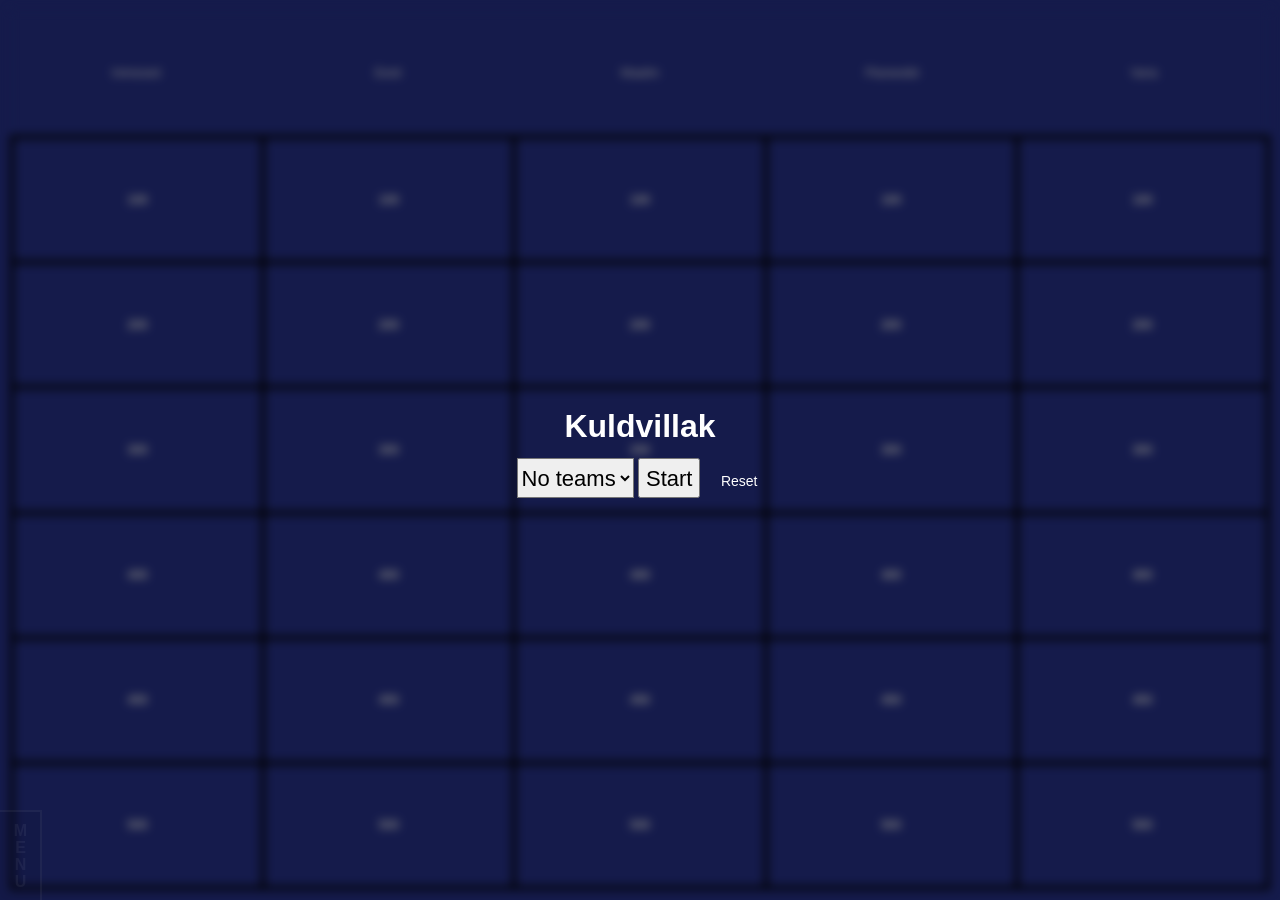
==== kuldvillak.html @ a23a3100 "Classifications" ====
<!DOCTYPE html>
<html lang="ee">
<head>
  <meta charset="utf-8">
  <meta name="viewport" content="width=device-width, initial-scale=1, shrink-to-fit=no">
  <title>Kuldvillak</title>
  <meta name="description" content="Kuldvillak? Kas sina juba teadsid?" />
  <style type="text/css">
    *,
    *::before,
    *::after {
      box-sizing: border-box;
    }

    html {
      font-family: sans-serif;
      line-height: 1.15;
      -webkit-text-size-adjust: 100%;
      -ms-text-size-adjust: 100%;
      -ms-overflow-style: scrollbar;
      -webkit-tap-highlight-color: transparent;
    }

    article,
    aside,
    dialog,
    figcaption,
    figure,
    footer,
    header,
    hgroup,
    main,
    nav,
    section {
      display: block;
    }

    body {
      margin: 0;
      font-family: -apple-system, BlinkMacSystemFont, "Segoe UI", Roboto, "Helvetica Neue", Arial, sans-serif, "Apple Color Emoji", "Segoe UI Emoji", "Segoe UI Symbol";
      font-size: 1rem;
      font-weight: 400;
      line-height: 1.5;
      color: #212529;
      text-align: left;
      background-color: #fff;
    }

    [tabindex="-1"]:focus {
      outline: 0 !important;
    }

    hr {
      box-sizing: content-box;
      height: 0;
      overflow: visible;
    }

    h1,
    h2,
    h3,
    h4,
    h5,
    h6 {
      margin-top: 0;
      margin-bottom: 0.5rem;
    }

    p {
      margin-top: 0;
      margin-bottom: 1rem;
    }

    abbr[title],
    abbr[data-original-title] {
      text-decoration: underline dotted;
      cursor: help;
      border-bottom: 0;
    }

    address {
      margin-bottom: 1rem;
      font-style: normal;
      line-height: inherit;
    }

    ol,
    ul,
    dl {
      margin-top: 0;
      margin-bottom: 1rem;
    }

    ol ol,
    ul ul,
    ol ul,
    ul ol {
      margin-bottom: 0;
    }

    dt {
      font-weight: 700;
    }

    dd {
      margin-bottom: .5rem;
      margin-left: 0;
    }

    blockquote {
      margin: 0 0 1rem;
    }

    dfn {
      font-style: italic;
    }

    b,
    strong {
      font-weight: bolder;
    }

    small {
      font-size: 80%;
    }

    sub,
    sup {
      position: relative;
      font-size: 75%;
      line-height: 0;
      vertical-align: baseline;
    }

    sub {
      bottom: -.25em;
    }

    sup {
      top: -.5em;
    }

    a {
      color: #007bff;
      text-decoration: none;
      background-color: transparent;
    }

    a:hover {
      color: #0056b3;
      text-decoration: underline;
    }

    a:not([href]):not([tabindex]) {
      color: inherit;
      text-decoration: none;
    }

    a:not([href]):not([tabindex]):focus,
    a:not([href]):not([tabindex]):hover {
      color: inherit;
      text-decoration: none;
    }

    a:not([href]):not([tabindex]):focus {
      outline: 0;
    }

    pre,
    code,
    kbd,
    samp {
      font-family: monospace, monospace;
      font-size: 1em;
    }

    pre {
      margin-top: 0;
      margin-bottom: 1rem;
      overflow: auto;
      -ms-overflow-style: scrollbar;
    }

    figure {
      margin: 0 0 1rem;
    }

    img {
      vertical-align: middle;
      border-style: none;
    }

    svg:not(:root) {
      overflow: hidden;
    }

    a,
    area,
    button,
    [role="button"],
    input:not([type="range"]),
    label,
    select,
    summary,
    textarea {
      -ms-touch-action: manipulation;
      touch-action: manipulation;
    }

    table {
      border-collapse: collapse;
    }

    caption {
      padding-top: 0.75rem;
      padding-bottom: 0.75rem;
      color: #868e96;
      text-align: left;
      caption-side: bottom;
    }

    th {
      text-align: inherit;
    }

    label {
      display: inline-block;
      margin-bottom: .5rem;
    }

    button {
      border-radius: 0;
    }

    button:focus {
      outline: 1px dotted;
      outline: 5px auto -webkit-focus-ring-color;
    }

    input,
    button,
    select,
    optgroup,
    textarea {
      margin: 0;
      font-family: inherit;
      font-size: inherit;
      line-height: inherit;
    }

    button,
    input {
      overflow: visible;
    }

    button,
    select {
      text-transform: none;
    }

    button,
    html [type="button"],
    [type="reset"],
    [type="submit"] {
      -webkit-appearance: button;
    }

    button::-moz-focus-inner,
    [type="button"]::-moz-focus-inner,
    [type="reset"]::-moz-focus-inner,
    [type="submit"]::-moz-focus-inner {
      padding: 0;
      border-style: none;
    }

    input[type="radio"],
    input[type="checkbox"] {
      box-sizing: border-box;
      padding: 0;
    }

    input[type="date"],
    input[type="time"],
    input[type="datetime-local"],
    input[type="month"] {
      -webkit-appearance: listbox;
    }

    textarea {
      overflow: auto;
      resize: vertical;
    }

    fieldset {
      min-width: 0;
      padding: 0;
      margin: 0;
      border: 0;
    }

    legend {
      display: block;
      width: 100%;
      max-width: 100%;
      padding: 0;
      margin-bottom: .5rem;
      font-size: 1.5rem;
      line-height: inherit;
      color: inherit;
      white-space: normal;
    }

    progress {
      vertical-align: baseline;
    }

    [type="number"]::-webkit-inner-spin-button,
    [type="number"]::-webkit-outer-spin-button {
      height: auto;
    }

    [type="search"] {
      outline-offset: -2px;
      -webkit-appearance: none;
    }

    [type="search"]::-webkit-search-cancel-button,
    [type="search"]::-webkit-search-decoration {
      -webkit-appearance: none;
    }

    [hidden] {
      display: none !important;
    }

    /*# sourceMappingURL=bootstrap-reboot.css.map */

    html,
    body {
      overflow: hidden;
    }

    body {
      background-color: #2a3698;
      height: 100%;
      font-family: Verdana, Arial, Helvetica, sans-serif;
      overflow-y: hidden;
    }

    * {
      box-sizing: border-box;
    }

    input,
    textarea,
    select {
      display: block;
      font-family: Verdana, Arial, Helvetica, sans-serif;
      margin: auto;
    }

    h3 {
      font-size: 20px;
    }

    .modal-wrapper {
      background-color: rgba(0, 0, 0, .5);
      display: none;
      position: absolute;
      top: 0;
      left: 0;
      right: 0;
      bottom: 0;
      z-index: 2;
      height: 100%;
      /* Todo: stupid safari */
    }

    .modal {
      position: relative;
      top: 50%;
      transform: translate(0%, -50%);
      z-index: 2;
      border-radius: 5px;
      background-color: #efefef;
      overflow: auto;
      max-height: calc(100% - 50px);
      max-width: 1000px;
      margin-left: auto;
      margin-right: auto;
    }

    #teams {
      position: absolute;
      bottom: 0;
      text-align: center;
      left: 0;
      right: 0;
      z-index: 11;

      display: flex;
      justify-content: center;

      /*margin-left:auto;*/
      /*margin-right:auto;*/
      /*overflow:auto;*/
    }

    #teams .team {
      display: inline-block;
      margin-left: 10px;
      margin-right: 10px;
      border: 1px solid white;
      padding: 5px;
      background-color: white;
      border-top-left-radius: 2px;
      border-top-right-radius: 2px;
    }

    #teams h3.name {
      border-bottom: 2px solid black;
      text-align: center;
      color: black;
      display: inline-block;
      white-space: nowrap;
      min-width: 100px;
    }

    #teams h3.points {
      background-color: #2a3698;
      color: #fff;
    }

    .pointer {
      user-select: none;
    }

    .pointer span {
      display: inline-block;
      width: 45%;
      color: white;
      font-size: 30px;
      line-height: 30px;
      cursor: pointer;
      background-color: white;
      font-family: monospace;
      font-weight: bold;
    }
    .pointer .plus {
      color: #2da94e;
    }
    .pointer .minus {
      color: #ff0000;
    }

    #gameplay {
      filter: blur(5px);
      transition: filter 0.15s ease-in-out;
      width: 100%;
      position: absolute;
      top: 0;
      left: 0;
      bottom: 0;
      right: 0;
    }

    #fullscreen {
      display: none;
      margin-top: 20px;
    }
    #fullscreen, #windows {
      display: none;
    }
    #fullscreen, #mac {
      display: none;
    }

    #options select {
      font-size: 22px;
      display: inline-block;
      height: 40px;
      -webkit-appearance: menulist-button;
    }

    #options input[type='button'] {
      font-size: 22px;
      display: inline;
      height: 40px;
    }

    #options a {
      color: white;
      text-decoration: underline;
    }

    #options a:hover {
      text-decoration: none;
    }

    #re-init {
      background: transparent;
      color: white;
      margin-left: 10px;
      font-size: 14px !important;
      height: auto !important;
      border: none;
    }

    #question-modal {
      transform-origin: top left;
    }

    #question-modal>div {
      flex-direction: row;
    }

    #modal-header {
      display: flex;
      padding: 5px;
      text-align: center;
      color: #fff;
      background-color: #151b4b;
      z-index: 3;
    }

    #modal-header>div {
      padding: 5px;
      text-align: center;
      flex: 1;
      align-items: center;
      justify-content: center;
      display: flex;
      max-width: 100%;
    }

    #modal-header>div>div {
      max-width: 100%;
    }

    .modal,
    .modal-body {
      background-color: transparent;
      color: #fff;
      text-align: center;
    }

    .modal-body .modal-inner {
      overflow: auto;
      padding-left: 20px;
      padding-right: 20px;
      flex: 1;
    }

    .modal-body {
      width: 100%;
      display: flex;
      align-items: center;
      padding-top: 20px;
      justify-content: center;
    }

    #question-title {
      font-weight: bold;
      padding-left: 10%;
      padding-right: 10%;
    }

    .question, .answer {
      margin: auto;
    }

    #answer-button,
    #continue-button {
      cursor: pointer;
    }

    #question-modal {
      background-color: #2a3698;
      border: 3px solid #ffff00;
      z-index: 10;
    }
    #question-modal .question {
      display: none;
      opacity: 0;
      border-top: 3px dotted white;
      margin-top: 10px;
      padding-top: 10px;
      transition: max-height 2s ease, opacity 2s ease;
    }
    #question-modal .reveal {
      opacity: 1;
    }
    .expanded {
      transition: .5s all ease;
      border-width: 0;
    }

    kbd {
      -moz-border-radius: 3px;
      -moz-box-shadow: 0 1px 0 rgba(0, 0, 0, 0.2), 0 0 0 2px #fff inset;
      -webkit-border-radius: 3px;
      -webkit-box-shadow: 0 1px 0 rgba(0, 0, 0, 0.2), 0 0 0 2px #fff inset;
      background-color: #f7f7f7;
      border: 1px solid #ccc;
      border-radius: 3px;
      box-shadow: 0 1px 0 rgba(0, 0, 0, 0.2), 0 0 0 2px #fff inset;
      color: #333;
      display: inline-block;
      font-family: Arial, Helvetica, sans-serif;
      line-height: 1.4;
      margin: 0 .1em;
      padding: .1em .6em;
      text-shadow: 0 1px 0 #fff;
    }

    #options {
      display: block;
    }

    #first-load a {
      color: #000;
    }

    .cell.points .cell-inner {
      font-weight: bold;
      user-select: none;
    }

    #menu-picker {
      background-color: #131844;
      align-items: center;
      justify-content: center;
      font-weight: bold;
      line-height: 1.25;
      text-transform: uppercase;
      align-self: flex-end;
      padding: 10px 10px;
      border-right: 2px solid #fff;
      border-top: 2px solid #fff;
      margin-right: 10px;
      position: absolute;
      color: #fff;
      text-decoration: none;
      bottom: 0;
      opacity: 0.1;
      transition: opacity .1s ease-in-out;
      writing-mode: vertical-rl;
      text-orientation: upright;
      user-select: none;
    }

    #menu-picker:hover {
      cursor: pointer;
      opacity: 1;
    }

    .cell-inner p:last-child {
      margin-bottom: 0;
    }

    .grid {
      padding: 10px;
      background: linear-gradient(to top, #1d2675 0%, #2a3698 100%);
      position: relative;
      transition: .1s;
      z-index: 1;
      font-size: 12px;
      display: flex;
      height: 100vh;
      flex-direction: column;
    }

    .grid-row {
      display: flex;
      flex: 1;
    }

    .grid-cell {
      border: 2px solid black;
      overflow: hidden;
      position: relative;
      background-color: #2a3698;
      transition: .3s;
      flex: 1;
    }

    .grid-preview .grid-row .grid-cell:first-child {
      transform-origin: left center;
    }

    .grid-preview .grid-row .grid-cell:last-child {
      transform-origin: right center;
    }

    .grid-preview .grid-last-row .grid-cell {
      transform-origin: bottom center;
    }

    .grid-preview .grid-last-row .grid-cell:first-child {
      transform-origin: bottom left;
    }

    .grid-preview .grid-last-row .grid-cell:last-child {
      transform-origin: bottom right;
    }

    .grid-last-row {
      border-bottom: 2px solid black;
    }

    .grid-first-row {
      border-top: 2px solid black;
    }

    .grid-row-questions {
      border-left: 2px solid black;
      border-right: 2px solid black;
    }

    .grid-row-cats .grid-cell {
      border-color: transparent;
    }

    .cell-group {
      backface-visibility: hidden;
      transform-style: preserve-3d;
    }

    .cell {
      position: absolute;
      display: flex;
      align-items: center;
      justify-content: center;
      text-align: center;
      color: #fff;
      backface-visibility: hidden;
      perspective: 1000px;
      transform-style: preserve-3d;
      -webkit-perspective: 0;
      -webkit-backface-visibility: hidden;
      width: 100%;
      height: 100%;
    }

    .cell a:link,
    .cell a:visited,
    .cell a:hover {
      color: white;
    }

    .cell.back {
      transform: rotateY(180deg);
    }

    .cell.front {
      z-index: 2;
    }

    .cell.back,
    .cell.front {
      cursor: pointer;
      overflow: hidden;
    }

    .cell-group:hover {
      border-color: yellow;
    }

    .cell-group:hover .front {
      transform: rotateY(180deg);
    }

    .cell-group:hover .back {
      transform: rotateY(0deg);
    }

    .cell-group:hover .back,
    .cell-group:hover .front {
      border-color: yellow;
    }

    .cell-group:hover .back,
    .cell-group:hover .front {
      transition: .6s;
    }

    .cell-group.empty {
      pointer-events: none;
    }

    .cell-group.empty:hover {
      border-color: black;
      transform: none;
    }


    /* play mode */
    .points .front,
    .points .back {
      display: none;
    }

    .grid-play .cell-group {
      cursor: pointer;
    }

    .grid-play .cell-group:hover {
      background-color: rgba(255, 255, 255, .05);
    }

    .inert .cell-inner {
      opacity: .05;
    }

    .grid.grid-play {
      background: none;
    }
  </style>
  <script type="text/javascript">

// function b64EncodeUnicode(str) {
//   return btoa(encodeURIComponent(str).replace(/%([0-9A-F]{2})/g,
//           (match, p1) => String.fromCharCode('0x' + p1)))
// }
// function b64DecodeUnicode(str) {
//   return decodeURIComponent(atob(str).split('')
//           .map((c) => '%' + ('00' + c.charCodeAt(0).toString(16)).slice(-2)).join(''));
// }

const gameData = [
  {
    c: "Inimesed",
    qs: [
      { p:100,q:"Kes on Eesti peaminister?",a:"Kes on Andrus Ansip"},
      { p:200,q:"Kes mängis \"üksinda kodus\" Kevinit?",a:"Kes on Macauly Culkin"},
      { p:300,q:"Üks maailma kulsaim paar, kes mängisid koos filmis?",a:"Kes on Brad Pitt ja Angelina Jolie"},
      { p:400,q:"kes on Kanadast pärit kuulsaim popstaar?",a:"Kes on Justin Bieber"},
      { p:500,q:"Mis saatest sai kuulsaks perekond Kardashian?",a:"Mis on \"keeping up with Kardashians\""},
    ]
  },{
    c: "Eesti",
    qs: [
      { p:100,q:"Kas Eesti on eurovisioonil võitnud?",a:"Mis on Jah"},
      { p:200,q:"Kes võitis \"Su nägu kõlab tuttavalt\" esimese hooaja?",a:"Kes on Evelin Võigemast"},
      { p:300,q:"Kes võitis saate \"Su nägu kõlab tuttavalt\" teise hooaja?",a:"Kes on Koit Toome"},
      { p:400,q:"Mitmes on Eesti maailmas nahavähi arvukuse poolest?",a:"Mis on esimene"},
      { p:500,q:"Kes kuulutas Tallinna üheks ilusaimaks linnaks jõulude ajal?",a:"Kes on BBC"},
    ]
  },{
    c: "Maailm",
    qs: [
      { p:100,q:"Mitu inimest on maakeral kokku?",a:"Mis on 7 miljardit"},
      { p:200,q:"Briti kuulsaim poistebänd?",a:"Kes on One Directon"},
      { p:300,q:"Mis riigi kuninganna on Elisabeth II?",a:"Mis on Inglismaa"},
      { p:400,q:"Lõuna-Prantsusmaal asuv \"kuulsate ja rikaste kuurort\"?",a:"Mis on Saint Tropez"},
      { p:500,q:"Mis riik on saapa kujuline?",a:"Mis on Itaalia"},
    ]
  },{
    c: "Planeedid",
    qs: [
      { p:100,q:"Mitmes planeet on päikesest Maa?",a:"Mis on kolmas"},
      { p:200,q:"Mis on päikesesüsteemis esimene planeet päikesest?",a:"Mis on Merkuur"},
      { p:300,q:"Mis planeedist on inspireeritud Marsimehe vitamiinid?",a:"Mis on Marss"},
      { p:400,q:"Mis oli selle planeedi nimi, mis eemaldati päikesesüsteemist?",a:"Mis on Pluuto"},
      { p:500,q:"Miks on Merkuuril võimatu elada?",a:"Mis on, sest seal on liiga kuum"},
    ]
  },{
    c: "Varia",
    qs: [
      { p:100,q:"Millal tuuakse jõuludel tuppa kuusepuu?",a:"Mis on 23. detsember"},
      { p:200,q:"Kes on kirjutanud raamatu \"Leiutajateküla Lotte\"?",a:"Kes on Andrus Kivirähk"},
      { p:300,q:"Mis on Austraalia pealinn?",a:"Mis on Canberra"},
      { p:400,q:"Millest on tulnud jõuluvana välimus?",a:"Mis on Coca Cola reklaamist"},
      { p:500,q:"Mitu kilomeetrit on Tallinnast Helsingisse?",a:"Mis on 76 km"},
    ]
  }
]

const text = JSON.stringify(gameData)
const en = compress(text)
console.log(en)
// const de = b64DecodeUnicode(en)
// console.log(de)
// console.log(de === text)
console.log(text)
console.log(text.length)
console.log(en.length)

const teams = document.getElementById()
const teams = document.getElementById()

class question {
  constructor(question, answer, points) {

  }
}

class category {

  constructor(name) {
    this.name = name;
    this.questions = [];
    this.asked = false
    this.answeredBy = null;
  }

  addQuestion(question) {
    this.questions.push(question)
  }
  removeQuestion(question) {
    // this.questions.indexOf(question)
  }
  getQuestions() {

  }

  createQuestion(question, answer, points) {

    return this;
  }
}

class Team {

  constructor(name, points=0) {
    this.name = name
    this.points = points
    this._active = true
    this.answered = []
  }

  setPoints(points) {
    if (!Number.isInteger(points)) throw new Error('Type must be intiger')
    this.points = points
  }
  getPoints() {
    return this.points
  }
  setName(name) {
    this.name = name
  }
  getName() {
    return this.name
  }
  active() {
    this._active = true
  }
  inactive() {
    this._active = false
  }
}

class Kuldvillak {

  constructor(props) {
    this.teams = []
    this.categories = []
    this.questions = []
  }

  addTeam() {

  }

  removeTeam() {

  }

}



function removeClass(selector, cls) {
  for (const el of document.querySelectorAll(selector))
    el.classList.remove(cls);
}

function debounce(func, wait, immediate) {
  let timeout;
  if (immediate) return func
  return () => {
    clearTimeout(timeout);
    timeout = setTimeout(func, wait);
  };
}

  function ready(fn) {
    if (document.readyState !== 'loading' && document.body) fn();
    else document.addEventListener('DOMContentLoaded', fn);
  }

  if (!Math.log2) Math.log2 = (x) => Math.log(x) * Math.LOG2E

  const shrink_cell_cache = {};
  let enable_caching = true;

  function shrink_cell($cell, $scaler, max_width, max_height, max_font_size, transforms) {
    let cached;
    let cache_key;
    if (enable_caching) {
      cache_key = [max_width, max_height, $cell.innerHTML].join(".");
      cached = shrink_cell_cache[cache_key];
    } else
      return _shrink_cell($cell, $scaler, max_width, max_height, max_font_size, transforms);

    if (cached) {
      $scaler.style.fontSize = cached.font_size + "px";
      $scaler.style.transform = (transforms || "") + " scale(" + cached.scale + ") ";
    } else
      shrink_cell_cache[cache_key] = _shrink_cell($cell, $scaler, max_width, max_height, max_font_size, transforms);
  }

  function shrink_in_place($cell, max_font_size, min_font_size) {
    const div = $cell;

    const a = { length: max_font_size + 1 }
    let font_size = binarySearch(a, function(el, array, font_size) {
      div.style.fontSize = font_size + "px";
      const isHorizontalScrollbar = div.scrollWidth > div.clientWidth;
      const isVerticalScrollbar = div.scrollHeight > div.clientHeight;
      return isHorizontalScrollbar || isVerticalScrollbar
    });
    font_size = font_size - 1
    font_size = Math.max(min_font_size, Math.min(font_size, max_font_size));
    div.style.fontSize = font_size + "px";
    return font_size;
  }

  function binarySearch(array, pred) {
    let lo = -1, hi = array.length;
    while (1 + lo < hi) {
      const mi = lo + ((hi - lo) >> 1);
      if (pred(array[mi], array, mi)) hi = mi;
      else lo = mi;
    }
    return hi;
  }

  function _shrink_cell($cell, $scaler, max_width, max_height, max_font_size, transforms, min_font_size) {
    if (min_font_size === undefined)
      min_font_size = 1;

    let font_size = Math.max(min_font_size, max_font_size);

    if (!$scaler) return { font_size: font_size }

    $cell.style.fontSize = "";
    $scaler.style.fontSize = font_size + "px";
    $scaler.style.transform = "";

    const extra_width = 0
    const extra_height = 0

    const bbox = getBoundingClientRect($scaler);
    const w = bbox.width;
    const h = bbox.height;
    const scale = Math.min(1, Math.min((max_width - extra_width) / w, (max_height - extra_height) / h));
    if (scale !== 1) {
      //debugger;
    }
    $scaler.style.transform = (transforms || "") + " scale(" + scale + ") ";

    return { font_size: font_size, scale: scale };
  }

  function getBoundingClientRect(el) {
    const bbox = el.getBoundingClientRect();

    return {
      top: bbox.top + (window.scrollY || document.documentElement.scrollTop || 0),
      left: bbox.left + (window.scrollX || document.documentElement.scrollLeft || 0),
      width: bbox.width,
      height: bbox.height,
      x: bbox.x,
      y: bbox.y
    }
  }

  function matches(el, selector) {
    return (el.matches || el.matchesSelector || el.msMatchesSelector || el.mozMatchesSelector || el.webkitMatchesSelector || el.oMatchesSelector).call(el, selector);
  }

  function on(eventName, elementSelector, handler, extra) {
    const names = eventName.split(" ");
    for (let i = 0; i < names.length; i++) {
      const eventName = names[i];
      document.addEventListener(eventName, function(e) {
        // loop parent nodes from the target to the delegation node
        for (let target = e.target; target && target !== this; target = target.parentNode) {
          if (matches(target, elementSelector)) {
            handler.call(target, e);
            break;
          }
        }
      }, extra || false);
    }
  }

  function closest(element, selector) {
    do {
      if (matches(element, selector)) return element;
    } while (element = element.parentElement);
    return null;
  }

  function prepwork(cell, scale_factor) {
    if (scale_factor === undefined) scale_factor = 1;

    const width = cell.parentElement.clientWidth;
    const height = cell.parentElement.clientHeight;
    const inner = cell.querySelectorAll(".cell-inner")[0];

    shrink_cell(cell, inner, width * scale_factor, height * scale_factor, 32, "");
    return inner
  }

  function minirender(grid, question_scale_factor) {
    if (question_scale_factor === undefined)
      question_scale_factor = 1;

    miniresize(grid, grid.querySelectorAll(".grid-row-cats .cell"), true, 1);
    miniresize(grid, grid.querySelectorAll(".grid-row-questions .cell"), false, question_scale_factor);
  }

  function miniresize(grid, cells, is_cats, scale_factor) {
    if (is_cats) {
      const cat = grid.querySelectorAll(".grid-row-cats")[0]
      cat.style.height = "auto";
      let max_height = 0;
      for (const cell of cells) {
        const inner = prepwork(cell);
        cell.client_height = inner.clientHeight;
        max_height = Math.max(max_height, inner.clientHeight);
      }
      cat.style.height = max_height + "px";
    } else
      for (const cell of cells)
        prepwork(cell, scale_factor)
  }

  let modal = function() {}

  let game = {}
  let mode = "play"
  let grid = null;

  function getCurrentState() {
    const teams = [];
    const teams_dom = document.querySelectorAll(".team");
    for (let i = 0; i < teams_dom.length; i++) {
      const t = teams_dom[i];
      const name = t.querySelectorAll(".name")[0].textContent;
      const points = t.querySelectorAll(".points")[0].textContent;
      teams[i] = { name: name, points: points }
    }

    const inerts = {};
    const inert_dom = document.querySelectorAll(".grid-row-questions .inert");
    for (let i = 0; i < inert_dom.length; i++) {
      const id = inert_dom[i].getAttribute("id");
      inerts[id] = true;
    }

    return {
      "teams": teams,
      "inerts": inerts,
    }
  }

  function getOldState() {
    const old_state = localStorage.getItem("game-2161995")
    return old_state ? JSON.parse(old_state) : null;
  }

  function clearState() {
    localStorage.removeItem("game-2161995");
  }

  function resize() {
    let bbox_teams = getBoundingClientRect(document.getElementById("teams"))
    let rows = document.querySelectorAll(".grid-row").length;
    let h;
    if (bbox_teams.height === 0) h = window.innerHeight;
    else h = bbox_teams.top + ((window.innerHeight - bbox_teams.height) / (rows)) / 4

    grid.style.height = h + "px";
    minirender(grid, .8);
  }

  ready(function() {
    grid = document.querySelectorAll(".grid")[0];
    window.addEventListener("resize", debounce(resize, 10, false));
    window.addEventListener("resize", resize);
    resize();
    renderState(initial_state);

    window.addEventListener("keydown", (e) => {
      const ESC = 27
      const SPACE = 32
      if (modal.is_open) {
        if (e.keyCode === ESC) {
          e.preventDefault();
          modal.hide();
        } else if (e.keyCode === SPACE) {
          e.preventDefault();
          modal.reveal();
        }
      }
    }, false);

    const debouncedSaveState = debounce(() =>
      localStorage.setItem("game-2161995", JSON.stringify(getCurrentState())), 100, false)

    on("keyup change input blur focus", "#teams .name, #teams .points", debouncedSaveState);

    on("click", "#re-init", (e) => {
      e.preventDefault();
      if (confirm("This will clear the scores and team names, and start a new game. Click OK if you want to do this")) {
        clearState();
        game.init(true);
      }
    })

    on("click", "#answer-button", () => modal.reveal())
    on("click", "#continue-button", () => modal.hide())
    on("click", ".grid-row-questions .grid-cell", function() {modal.show(this)})

    // handle points clicks
    on("click", ".minus, .plus", function(e) {
      const $team = closest(this, ".team");
      const $points = $team.querySelectorAll(".points")[0];
      const points = parseInt($points.innerText);
      if (isNaN(points)) {
        alert("Error! The score for this team is not a number. You need to edit the score and change it to a number.");
        return
      }
      const active_question = document.querySelectorAll(".active-question .cell-inner")[0];
      const fallback = document.querySelectorAll(".grid-row-questions .cell-inner")[0];
      let val = parseInt(active_question ? active_question.innerText : fallback.innerText);
      if (this.classList.contains("minus")) {
        val = -val;
      }
      $points.innerText = points + val;
      if (active_question) {
        document.querySelectorAll(".active-question")[0].classList.add("inert");
      }
      debouncedSaveState();
    });
  });

  initial_state = { "page": "menu" }
  history.replaceState(initial_state, "Game")
  game.first_render = true;

  game.init = function(clear) {
    let val = document.querySelectorAll("#options select")[0].value;

    if (isNaN(val)) {
      val = 0
      do {
        const n = prompt("Enter the number of teams you have");
        val = parseInt(n, 10) || 0;
      } while (val <= 0);
    }

    renderState({ "page": "game" })
    // add all the teams
    document.getElementById("teams").style.display = "flex";
    let teams = document.querySelectorAll("#teams .team");

    for (const team of teams) team.style.display = "none";

    for (let i = 0; i < val; i++) {
      var t = teams[i];
      if (!t) {
        var t = teams[0].cloneNode(true)
        teams[0].parentElement.appendChild(t);
        t.querySelectorAll(".name")[0].textContent = "Team " + (i + 1)
        t.querySelectorAll(".points")[0].textContent = "0"
      } else {
        t = teams[i]
      }
      t.style.display = "block";
    }

    teams = document.querySelectorAll("#teams .team");
    if (game.first_render) {
      const old_state = getOldState();
      if (old_state) {
        for (let i = 0; i < val; i++) {
          const t = teams[i];
          if (old_state.teams[i]) {
            const name = old_state.teams[i].name;
            const points = old_state.teams[i].points;
            t.querySelectorAll(".name")[0].textContent = name
            t.querySelectorAll(".points")[0].textContent = points
          }
        }

        // restore the inert questions
        const inerts = old_state.inerts;
        for (const id in inerts) {
          try {
            document.getElementById(id).classList.add("inert");
          } catch (e) {}
        }
      }
    } else if (clear) {
      for (let i = 0; i < val; i++) {
        const t = teams[i];
        t.querySelectorAll(".name")[0].textContent = "Team " + (i + 1)
        t.querySelectorAll(".points")[0].textContent = "0"
      }
      removeClass(".inert", "inert");
    } else {} // coming just restore

    resize()
    history.pushState({ "page": "game" }, "Game");
    game.first_render = false;
  }

  function hideModal() {
    modal.is_open = false;
    const div = document.getElementById("question-modal");
    div.style.display = "none";
    div.classList.remove("expanded");
    div.style.borderWidth = "3px";
    div.querySelectorAll(".modal-inner")[0].innerHTML = "";
  }

  function renderMenu() {
    const old_state = getOldState() || !game.first_render
    if (!game.first_render) {
      document.getElementById("submit").value = "Continue"
      document.getElementById("reset-all").style.display = ""
    } else if (old_state) {
      document.getElementById("submit").value = "Continue"
      document.getElementById("reset-all").style.display = ""
      let teams = old_state.teams.length;
      let chooser = document.getElementById("team-chooser")
      if (teams > 10) {
        let opt = document.createElement("option");
        opt.setAttribute("value", teams);
        opt.textContent = teams + " teams"
        chooser.insertBefore(opt, document.getElementById("last-option"));
      }
      document.getElementById("team-chooser").value = teams;
    } else {
      document.getElementById("submit").value = "Start"
      document.getElementById("reset-all").style.display = "none"
    }
  }

  function renderState(state) {
    document.getElementById("options").style.display = "none";
    document.getElementById("teams").style.display = "none";
    document.getElementById("gameplay").style.filter = "";
    hideModal();

    if (state.page === "menu") {
      document.getElementById("options").style.display = "block";
      renderMenu();
    } else {
      document.getElementById("teams").style.display = "";
      document.getElementById("gameplay").style.filter = "blur(0px)";
      if (state.page === "slide")
        modal.show(document.getElementById(state.cell), true);
    }
  }

  window.onpopstate = () => renderState(window.history.state);

  function trimHTML(el) {
    let treeWalker = document.createTreeWalker(el, NodeFilter.SHOW_ELEMENT | NodeFilter.SHOW_TEXT, null, false);
    while (treeWalker.nextNode()) {
      let node = treeWalker.currentNode;
    }
    let nodes_to_delete = [];
    do {
      let node = treeWalker.currentNode;
      if (node.nodeType === 3 && (node.data || "").trim() === "") {
        nodes_to_delete.push(node);
      } else if (node.tagName === "SCRIPT") {

      } else if (node.tagName === "BR") {
        nodes_to_delete.push(node);
      } else if (node.tagName === "P" && (node.innerText || "").trim() === "") {
        nodes_to_delete.push(node);
      } else {
        break;
      }
    } while (treeWalker.previousNode())

    for (const del_node of nodes_to_delete)
      del_node.parentElement.removeChild(del_node);
  }

  modal.reveal = function() {
    let q = document.querySelectorAll("#question-modal .question")[0];
    q.style.display = "block";

    function scrollTo(element, to, duration) {
      let start = element.scrollTop,
        change = to - start,
        currentTime = 0,
        increment = 20;

      let animateScroll = function() {
        currentTime += increment;
        element.scrollTop = easeInOutQuad(currentTime, start, change, duration);
        if (currentTime < duration)
          setTimeout(animateScroll, increment);
      };
      animateScroll();
    }

    //t = current time
    //b = start value
    //c = change in value
    //d = duration
    function easeInOutQuad(t, b, c, d) {
      t /= d / 2;
      if (t < 1) return c / 2 * t * t + b;
      t--;
      return -c / 2 * (t * (t - 2) - 1) + b;
    }

    let modal_inner = document.querySelectorAll('#question-modal .modal-inner')[0]
    let start_of_modal = getBoundingClientRect(modal_inner).top;
    let start_of_question = getBoundingClientRect(q).top;
    let val = start_of_question - start_of_modal;
    scrollTo(modal_inner, val, 250)

    setTimeout(() => q.classList.add("reveal"), 0)

    document.querySelectorAll(".active-question")[0].classList.add("inert");
  }

  modal.show = function(cell, no_push_state) {
    removeClass(".active-question", "active-question");
    cell.classList.add("active-question");

    let col = cell.getAttribute("data-col");
    let category = document.querySelectorAll(".grid-row-cats .cat-cell")[col].innerText;
    let points = cell.querySelectorAll(".cell-inner")[0].innerText;
    document.querySelectorAll("#question-title")[0].innerText = category + " " + points

    let bbox = cell.getBoundingClientRect();
    let div_modal = document.getElementById('question-modal')
    div_modal.style.display = "block";
    div_modal.style.opacity = "0";

    let inner = document.querySelectorAll("#question-modal .modal-inner")[0];
    inner.innerHTML = cell.querySelectorAll(".answer")[0].outerHTML + "\n" + cell.querySelectorAll(".question")[0].outerHTML;

    if (!no_push_state) {
      history.pushState({ "page": "slide", "cell": cell.getAttribute("id") }, "Game");
    }

    setTimeout(function() {
      let q = document.querySelectorAll('#question-modal .answer')[0];
      try {
        q.querySelectorAll("video, audio").get(0).play();
      } catch (e) {}

      try {
        const iframe = q.querySelectorAll("iframe")[0]
        const src = iframe.getAttribute("src") || "";
        const a = document.createElement("a");
        a.href = src
        if (a.hostname === "www.youtube.com") {
          a.search = (a.search || "?") + '&autoplay=1'
          iframe.contentWindow.location.replace(a.toString());
          //iframe.setAttribute('src', a.toString());
        }
      } catch (e) {}
    }, 500);

    document.querySelectorAll('#question-modal .modal-body .modal-inner')[0].scrollTop = 0;

    trimHTML(document.querySelectorAll('#question-modal .answer')[0]);
    trimHTML(document.querySelectorAll('#question-modal .question')[0]);

    // the height of the contents of the modal should be...
    /* [MODAL HEADER]
     *     ^
     *     |
     *     |    <--- this tall
     *     v
     * [TEAMS BAR]
     */
    let content_bbox = getBoundingClientRect(document.querySelectorAll('#question-modal .modal-body')[0])
    let position_of_top = content_bbox.top;
    let teams = document.querySelectorAll("#teams")[0]
    let position_of_bottom = getBoundingClientRect(teams).top || window.innerHeight;
    let h = position_of_bottom - position_of_top - 20 // 20 pixels for some extra room

    document.querySelectorAll('#question-modal .modal-inner')[0].style.maxHeight = h + "px";
    document.querySelectorAll('#question-modal .modal-body')[0].style.height = h + "px";


    let q = document.querySelectorAll("#question-modal .question")[0];
    q.style.display = "block";
    let content = document.querySelectorAll('#question-modal .modal-inner')[0];
    shrink_in_place(content, 100, 24);
    q.style.display = "none";


    div_modal.style.transform = "translate(" + bbox.left + "px, " + bbox.top + "px) scale(" + (bbox.width / window.innerWidth) + ", " + (bbox.height / window.innerHeight) + ")"
    div_modal.style.opacity = "1";

    removeClass(".expanded", "expanded");

    setTimeout(() => {
      div_modal.classList.add("expanded");
      div_modal.style.top = "0";
      div_modal.style.left = "0";
      div_modal.style.bottom = "0";
      div_modal.style.right = "0";
      div_modal.style.width = "100%";
      div_modal.style.height = "100%";
      div_modal.style.borderWidth = "0";
      div_modal.style.transform = "translate(0px, 0px) scale(1)"
    }, 50);
    modal.is_open = true; // flag for the keyboard event
  }

  modal.hide = () => {
    renderState({ "page": "game" });
  }

  function backToMenu() {
    renderState({ "page": "menu" });
  }
  </script>
</head>

<body>
  <div id="gameplay">
    <div class="grid grid-play">
      <div class="grid-row grid-row-cats">
        <div class="grid-cell" data-row="0" data-col="0">
          <div class="cell">
            <div class="cell-inner cat-cell">Inimesed</div>
          </div>
        </div>
        <div class="grid-cell" data-row="0" data-col="1">
          <div class="cell">
            <div class="cell-inner cat-cell">Eesti</div>
          </div>
        </div>
        <div class="grid-cell" data-row="0" data-col="2">
          <div class="cell">
            <div class="cell-inner cat-cell">Maailm</div>
          </div>
        </div>
        <div class="grid-cell" data-row="0" data-col="3">
          <div class="cell">
            <div class="cell-inner cat-cell">Planeedid</div>
          </div>
        </div>
        <div class="grid-cell" data-row="0" data-col="4">
          <div class="cell">
            <div class="cell-inner cat-cell">Varia</div>
          </div>
        </div>
      </div>
      <div class="grid-row grid-row-questions  grid-first-row">
        <div class="cell-group grid-cell" id="cell-33183543" data-row="1" data-col="0">
          <div class="cell points">
            <div class="cell-inner">100</div>
            <div class="front answer">Kes on Eesti peaminister?</div>
            <div class="back question">Kes on Andrus Ansip</div>
          </div>
        </div>
        <div class="cell-group grid-cell" id="cell-33183548" data-row="1" data-col="1">
          <div class="cell points">
            <div class="cell-inner">100</div>
            <div class="front answer">Kas Eesti on eurovisioonil võitnud?</div>
            <div class="back question">Mis on Jah</div>
          </div>
        </div>
        <div class="cell-group grid-cell" id="cell-33183553" data-row="1" data-col="2">
          <div class="cell points">
            <div class="cell-inner">100</div>
            <div class="front answer">Mitu inimest on maakeral kokku?</div>
            <div class="back question">Mis on 7 miljardit</div>
          </div>
        </div>
        <div class="cell-group grid-cell" id="cell-33183558" data-row="1" data-col="3">
          <div class="cell points">
            <div class="cell-inner">100</div>
            <div class="front answer">Mitmes planeet on päikesest Maa?</div>
            <div class="back question">Mis on kolmas</div>
          </div>
        </div>
        <div class="cell-group grid-cell" id="cell-33183563" data-row="1" data-col="4">
          <div class="cell points">
            <div class="cell-inner">100</div>
            <div class="front answer">Millal tuuakse jõuludel tuppa kuusepuu?</div>
            <div class="back question">Mis on 23. detsember</div>
          </div>
        </div>
      </div>
      <div class="grid-row grid-row-questions">
        <div class="cell-group grid-cell" id="cell-33183544" data-row="2" data-col="0">
          <div class="cell points">
            <div class="cell-inner">200</div>
            <div class="front answer">Kes mängis "üksinda kodus" Kevinit?</div>
            <div class="back question">Kes on Macauly Culkin </div>
          </div>
        </div>
        <div class="cell-group grid-cell" id="cell-33183549" data-row="2" data-col="1">
          <div class="cell points">
            <div class="cell-inner">200</div>
            <div class="front answer">Kes võitis "Su nägu kõlab tuttavalt" esimese hooaja?</div>
            <div class="back question">Kes on Evelin Võigemast</div>
          </div>
        </div>
        <div class="cell-group grid-cell" id="cell-33183554" data-row="2" data-col="2">
          <div class="cell points">
            <div class="cell-inner">200</div>
            <div class="front answer">Briti kuulsaim poistebänd.</div>
            <div class="back question">Kes on One Directon</div>
          </div>
        </div>
        <div class="cell-group grid-cell" id="cell-33183559" data-row="2" data-col="3">
          <div class="cell points">
            <div class="cell-inner">200</div>
            <div class="front answer">Mis on päikesesüsteemis esimene planeet päikesest?</div>
            <div class="back question">Mis on Merkuur</div>
          </div>
        </div>
        <div class="cell-group grid-cell" id="cell-33183564" data-row="2" data-col="4">
          <div class="cell points">
            <div class="cell-inner">200</div>
            <div class="front answer">Kes on kirjutanud raamatu "Leiutajateküla Lotte" ?</div>
            <div class="back question">Kes on Andrus Kivirähk</div>
          </div>
        </div>
      </div>
      <div class="grid-row grid-row-questions">
        <div class="cell-group grid-cell" id="cell-33183545" data-row="3" data-col="0">
          <div class="cell points">
            <div class="cell-inner">300</div>
            <div class="front answer">Üks maailma kulsaim paar, kes mängisid koos filmis " Mr. ja Mrs. Smith" ?</div>
            <div class="back question">Kes on Brad Pitt ja Angelina Jolie</div>
          </div>
        </div>
        <div class="cell-group grid-cell" id="cell-33183550" data-row="3" data-col="1">
          <div class="cell points">
            <div class="cell-inner">300</div>
            <div class="front answer">Kes võitis saate "Su nägu kõlab tuttavalt" teise hooaja?</div>
            <div class="back question">Kes on Koit Toome</div>
          </div>
        </div>
        <div class="cell-group grid-cell" id="cell-33183555" data-row="3" data-col="2">
          <div class="cell points">
            <div class="cell-inner">300</div>
            <div class="front answer">Mis riigi kuninganna on Elisabeth II?</div>
            <div class="back question">Mis on Inglismaa</div>
          </div>
        </div>
        <div class="cell-group grid-cell" id="cell-33183560" data-row="3" data-col="3">
          <div class="cell points">
            <div class="cell-inner">300</div>
            <div class="front answer">Mis planeedist on inspireeritud Marsimehe vitamiinid?</div>
            <div class="back question">Mis on Marss</div>
          </div>
        </div>
        <div class="cell-group grid-cell" id="cell-33183565" data-row="3" data-col="4">
          <div class="cell points">
            <div class="cell-inner">300</div>
            <div class="front answer">Mis on Austraalia pealinn?</div>
            <div class="back question">Mis on Canberra</div>
          </div>
        </div>
      </div>
      <div class="grid-row grid-row-questions">
        <div class="cell-group grid-cell" id="cell-33183546" data-row="4" data-col="0">
          <div class="cell points">
            <div class="cell-inner">400</div>
            <div class="front answer">kes on Kanadast pärit kuulsaim popstaar?</div>
            <div class="back question">Kes on Justin Bieber</div>
          </div>
        </div>
        <div class="cell-group grid-cell" id="cell-33183551" data-row="4" data-col="1">
          <div class="cell points">
            <div class="cell-inner">400</div>
            <div class="front answer">Mitmes on Eesti maailmas nahavähi arvukuse poolest?</div>
            <div class="back question">Mis on esimene</div>
          </div>
        </div>
        <div class="cell-group grid-cell" id="cell-33183556" data-row="4" data-col="2">
          <div class="cell points">
            <div class="cell-inner">400</div>
            <div class="front answer">Lõuna-Prantsusmaal asuv "kuulsate ja rikaste kuurort" ?</div>
            <div class="back question">Mis on Saint Tropez</div>
          </div>
        </div>
        <div class="cell-group grid-cell" id="cell-33183561" data-row="4" data-col="3">
          <div class="cell points">
            <div class="cell-inner">400</div>
            <div class="front answer">Mis oli selle planeedi nimi, mis eemaldati päikesesüsteemist?</div>
            <div class="back question">Mis on Pluuto</div>
          </div>
        </div>
        <div class="cell-group grid-cell" id="cell-33183566" data-row="4" data-col="4">
          <div class="cell points">
            <div class="cell-inner">400</div>
            <div class="front answer">Millest on tulnud jõuluvana välimus?</div>
            <div class="back question">Mis on Coca Cola reklaamist.</div>
          </div>
        </div>
      </div>
      <div class="grid-row grid-row-questions">
        <div class="cell-group grid-cell" id="cell-13183546" data-row="4" data-col="0">
          <div class="cell points">
            <div class="cell-inner">450</div>
            <div class="front answer">kes on Kanadast pärit kuulsaim popstaar?</div>
            <div class="back question">Kes on Justin Bieber</div>
          </div>
        </div>
        <div class="cell-group grid-cell" id="cell-13183551" data-row="4" data-col="1">
          <div class="cell points">
            <div class="cell-inner">450</div>
            <div class="front answer">Mitmes on Eesti maailmas nahavähi arvukuse poolest?</div>
            <div class="back question">Mis on esimene</div>
          </div>
        </div>
        <div class="cell-group grid-cell" id="cell-13183556" data-row="4" data-col="2">
          <div class="cell points">
            <div class="cell-inner">450</div>
            <div class="front answer">Lõuna-Prantsusmaal asuv "kuulsate ja rikaste kuurort" ?</div>
            <div class="back question">Mis on Saint Tropez</div>
          </div>
        </div>
        <div class="cell-group grid-cell" id="cell-13183561" data-row="4" data-col="4">
          <div class="cell points">
            <div class="cell-inner">450</div>
            <div class="front answer">Mis oli selle planeedi nimi, mis eemaldati päikesesüsteemist?</div>
            <div class="back question">Mis on Pluuto</div>
          </div>
        </div>
        <div class="cell-group grid-cell" id="cell-131833556" data-row="4" data-col="2">
          <div class="cell points">
            <div class="cell-inner">450</div>
            <div class="front answer">Lõuna-Prantsusmaal asuv "kuulsate ja rikaste kuurort" ?</div>
            <div class="back question">Mis on Saint Tropez</div>
          </div>
        </div>
      </div>
      <div class="grid-row grid-row-questions grid-last-row">
        <div class="cell-group grid-cell" id="cell-33183547" data-row="5" data-col="0">
          <div class="cell points">
            <div class="cell-inner">500</div>
            <div class="front answer">Mis saatest sai kuulsaks perekond Kardashian?</div>
            <div class="back question">Mis on "keeping up with Kardashians" .</div>
          </div>
        </div>
        <div class="cell-group grid-cell" id="cell-33183552" data-row="5" data-col="1">
          <div class="cell points">
            <div class="cell-inner">500</div>
            <div class="front answer">Kes kuulutas Tallinna üheks ilusaimaks linnaks jõulude ajal?</div>
            <div class="back question">Kes on BBC</div>
          </div>
        </div>
        <div class="cell-group grid-cell" id="cell-33183557" data-row="5" data-col="2">
          <div class="cell points">
            <div class="cell-inner">500</div>
            <div class="front answer">Mis riik on saapa kujuline?</div>
            <div class="back question">Mis on Itaalia</div>
          </div>
        </div>
        <div class="cell-group grid-cell" id="cell-33183562" data-row="5" data-col="3">
          <div class="cell points">
            <div class="cell-inner">500</div>
            <div class="front answer">Miks on Merkuuril võimatu elada?</div>
            <div class="back question">Mis on,sest seal on liiga kuum.</div>
          </div>
        </div>
        <div class="cell-group grid-cell" id="cell-33183567" data-row="5" data-col="4">
          <div class="cell points">
            <div class="cell-inner">500</div>
            <div class="front answer">Mitu kilomeetrit on Tallinnast Helsingisse?</div>
            <div class="back question">Mis on 76 km.</div>
          </div>
        </div>
      </div>
    </div>

    <div id="teams">
        <div class="team" style="display:none">
          <h3 class="name" contenteditable="true">Team 1</h3>
          <h3 class="points" contenteditable="true">0</h3>
          <div class="pointer">
            <span class="plus">+</span>
            <span class="minus">-</span>
          </div>
        </div>
    </div>

    <div id="question-modal" class="modal-wrapper">
      <div id="modal-header">
        <div id="continue-button">
          <div>Continue <kbd>ESC</kbd></div>
        </div>
        <div id="question-title"></div>
        <div id="answer-button">
          <div>Correct Response <kbd>Spacebar</kbd></div>
        </div>
      </div>
      <div class="modal-body">
        <div class="modal-inner"></div>
      </div>
    </div>
  </div>

  <span id="menu-picker" onclick="backToMenu()">
    MENU
  </span>

  <div id="options" class="modal-wrapper">
    <div class="modal">
      <h1>Kuldvillak</h1>
      <div id="team-chooser-wrapper">
        <label for="team-chooser" hidden></label>
        <select id="team-chooser">
          <option value="0">No teams</option>
          <option value="1">1 team</option>
          <option value="2">2 teams</option>
          <option value="3">3 teams</option>
          <option value="4">4 teams</option>
          <option value="5">5 teams</option>
          <option id="last-option" value="more">Custom</option>
        </select>
        <input class="submit" type="button" id="submit" value="Start" onclick="game.init()" />
        <span id="reset-all">
          <input type="button" id="re-init" value="Reset" />
        </span>
      </div>
      <p id="fullscreen">
        <span id="windows">Press <kbd>F11</kbd></span> <span id="mac">Select menu option <kbd>View &gt; Enter Fullscreen</kbd></span> for full-screen mode
      </p>
      <script>
        if (window.navigator.platform.indexOf("Mac") === 0) {
          document.getElementById("fullscreen").style.display = "block";
          document.getElementById("mac").style.display = "inline";
        } else if (window.navigator.platform.indexOf("Win") === 0) {
          document.getElementById("fullscreen").style.display = "block";
          document.getElementById("windows").style.display = "inline";
        }
      </script>
    </div>
  </div>
</body>
</html>
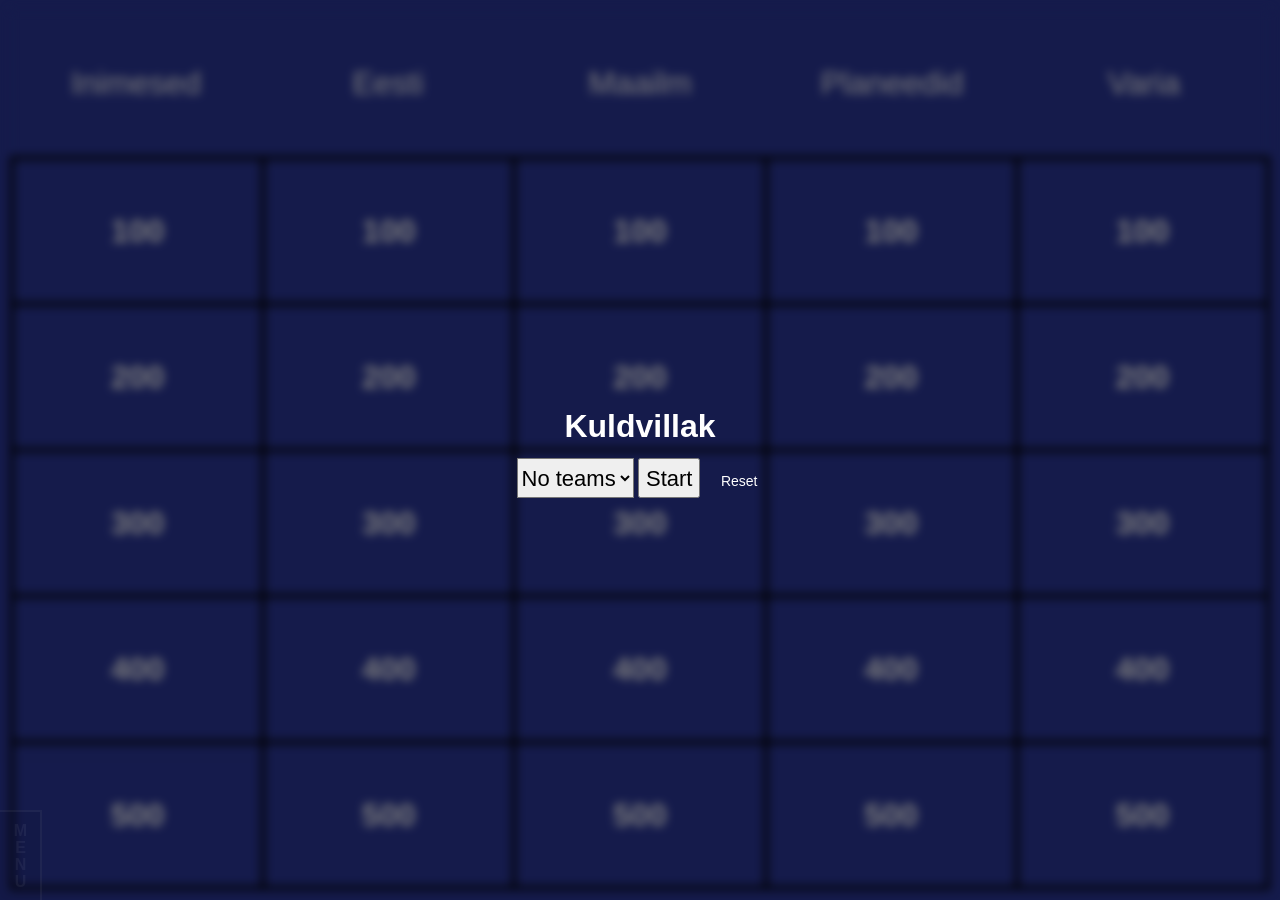
==== commit f454389b: "Huge refactor" ====
--- a/kuldvillak.html
+++ b/kuldvillak.html
@@ -5,6 +5,56 @@
   <meta name="viewport" content="width=device-width, initial-scale=1, shrink-to-fit=no">
   <title>Kuldvillak</title>
   <meta name="description" content="Kuldvillak? Kas sina juba teadsid?" />
+  <script type="text/javascript">
+    const gameData = [
+              {
+                c: "Inimesed",
+                qs: [
+                  { p:100,q:"Kes on Eesti peaminister?",a:"Kes on Andrus Ansip"},
+                  { p:200,q:"Kes mängis \"üksinda kodus\" Kevinit?",a:"Kes on Macauly Culkin"},
+                  { p:300,q:"Üks maailma kulsaim paar, kes mängisid koos filmis?",a:"Kes on Brad Pitt ja Angelina Jolie"},
+                  { p:400,q:"kes on Kanadast pärit kuulsaim popstaar?",a:"Kes on Justin Bieber"},
+                  { p:500,q:"Mis saatest sai kuulsaks perekond Kardashian?",a:"Mis on \"keeping up with Kardashians\""},
+                ]
+              },{
+                c: "Eesti",
+                qs: [
+                  { p:100,q:"Kas Eesti on eurovisioonil võitnud?",a:"Mis on Jah"},
+                  { p:200,q:"Kes võitis \"Su nägu kõlab tuttavalt\" esimese hooaja?",a:"Kes on Evelin Võigemast"},
+                  { p:300,q:"Kes võitis saate \"Su nägu kõlab tuttavalt\" teise hooaja?",a:"Kes on Koit Toome"},
+                  { p:400,q:"Mitmes on Eesti maailmas nahavähi arvukuse poolest?",a:"Mis on esimene"},
+                  { p:500,q:"Kes kuulutas Tallinna üheks ilusaimaks linnaks jõulude ajal?",a:"Kes on BBC"},
+                ]
+              },{
+                c: "Maailm",
+                qs: [
+                  { p:100,q:"Mitu inimest on maakeral kokku?",a:"Mis on 7 miljardit"},
+                  { p:200,q:"Briti kuulsaim poistebänd?",a:"Kes on One Directon"},
+                  { p:300,q:"Mis riigi kuninganna on Elisabeth II?",a:"Mis on Inglismaa"},
+                  { p:400,q:"Lõuna-Prantsusmaal asuv \"kuulsate ja rikaste kuurort\"?",a:"Mis on Saint Tropez"},
+                  { p:500,q:"Mis riik on saapa kujuline?",a:"Mis on Itaalia"},
+                ]
+              },{
+                c: "Planeedid",
+                qs: [
+                  { p:100,q:"Mitmes planeet on päikesest Maa?",a:"Mis on kolmas"},
+                  { p:200,q:"Mis on päikesesüsteemis esimene planeet päikesest?",a:"Mis on Merkuur"},
+                  { p:300,q:"Mis planeedist on inspireeritud Marsimehe vitamiinid?",a:"Mis on Marss"},
+                  { p:400,q:"Mis oli selle planeedi nimi, mis eemaldati päikesesüsteemist?",a:"Mis on Pluuto"},
+                  { p:500,q:"Miks on Merkuuril võimatu elada?",a:"Mis on, sest seal on liiga kuum"},
+                ]
+              },{
+                c: "Varia",
+                qs: [
+                  { p:100,q:"Millal tuuakse jõuludel tuppa kuusepuu?",a:"Mis on 23. detsember"},
+                  { p:200,q:"Kes on kirjutanud raamatu \"Leiutajateküla Lotte\"?",a:"Kes on Andrus Kivirähk"},
+                  { p:300,q:"Mis on Austraalia pealinn?",a:"Mis on Canberra"},
+                  { p:400,q:"Millest on tulnud jõuluvana välimus?",a:"Mis on Coca Cola reklaamist"},
+                  { p:500,q:"Mitu kilomeetrit on Tallinnast Helsingisse?",a:"Mis on 76 km"},
+                ]
+              }
+            ]
+  </script>
   <style type="text/css">
     *,
     *::before,
@@ -228,15 +278,6 @@
       margin-bottom: .5rem;
     }
 
-    button {
-      border-radius: 0;
-    }
-
-    button:focus {
-      outline: 1px dotted;
-      outline: 5px auto -webkit-focus-ring-color;
-    }
-
     input,
     button,
     select,
@@ -248,13 +289,11 @@
       line-height: inherit;
     }
 
-    button,
-    input {
+    button, input {
       overflow: visible;
     }
 
-    button,
-    select {
+    button, select {
       text-transform: none;
     }
 
@@ -497,7 +536,7 @@
       text-decoration: none;
     }
 
-    #re-init {
+    #reset-all {
       background: transparent;
       color: white;
       margin-left: 10px;
@@ -579,8 +618,7 @@
       border: 3px solid #ffff00;
       z-index: 10;
     }
-    #question-modal .question {
-      display: none;
+    #question-modal .answer {
       opacity: 0;
       border-top: 3px dotted white;
       margin-top: 10px;
@@ -745,7 +783,7 @@
     .cell a:link,
     .cell a:visited,
     .cell a:hover {
-      color: white;
+      color: #ffffff;
     }
 
     .cell.back {
@@ -763,7 +801,7 @@
     }
 
     .cell-group:hover {
-      border-color: yellow;
+      border-color: #ffff00;
     }
 
     .cell-group:hover .front {
@@ -816,977 +854,10 @@
       background: none;
     }
   </style>
-  <script type="text/javascript">
-
-// function b64EncodeUnicode(str) {
-//   return btoa(encodeURIComponent(str).replace(/%([0-9A-F]{2})/g,
-//           (match, p1) => String.fromCharCode('0x' + p1)))
-// }
-// function b64DecodeUnicode(str) {
-//   return decodeURIComponent(atob(str).split('')
-//           .map((c) => '%' + ('00' + c.charCodeAt(0).toString(16)).slice(-2)).join(''));
-// }
-
-const gameData = [
-  {
-    c: "Inimesed",
-    qs: [
-      { p:100,q:"Kes on Eesti peaminister?",a:"Kes on Andrus Ansip"},
-      { p:200,q:"Kes mängis \"üksinda kodus\" Kevinit?",a:"Kes on Macauly Culkin"},
-      { p:300,q:"Üks maailma kulsaim paar, kes mängisid koos filmis?",a:"Kes on Brad Pitt ja Angelina Jolie"},
-      { p:400,q:"kes on Kanadast pärit kuulsaim popstaar?",a:"Kes on Justin Bieber"},
-      { p:500,q:"Mis saatest sai kuulsaks perekond Kardashian?",a:"Mis on \"keeping up with Kardashians\""},
-    ]
-  },{
-    c: "Eesti",
-    qs: [
-      { p:100,q:"Kas Eesti on eurovisioonil võitnud?",a:"Mis on Jah"},
-      { p:200,q:"Kes võitis \"Su nägu kõlab tuttavalt\" esimese hooaja?",a:"Kes on Evelin Võigemast"},
-      { p:300,q:"Kes võitis saate \"Su nägu kõlab tuttavalt\" teise hooaja?",a:"Kes on Koit Toome"},
-      { p:400,q:"Mitmes on Eesti maailmas nahavähi arvukuse poolest?",a:"Mis on esimene"},
-      { p:500,q:"Kes kuulutas Tallinna üheks ilusaimaks linnaks jõulude ajal?",a:"Kes on BBC"},
-    ]
-  },{
-    c: "Maailm",
-    qs: [
-      { p:100,q:"Mitu inimest on maakeral kokku?",a:"Mis on 7 miljardit"},
-      { p:200,q:"Briti kuulsaim poistebänd?",a:"Kes on One Directon"},
-      { p:300,q:"Mis riigi kuninganna on Elisabeth II?",a:"Mis on Inglismaa"},
-      { p:400,q:"Lõuna-Prantsusmaal asuv \"kuulsate ja rikaste kuurort\"?",a:"Mis on Saint Tropez"},
-      { p:500,q:"Mis riik on saapa kujuline?",a:"Mis on Itaalia"},
-    ]
-  },{
-    c: "Planeedid",
-    qs: [
-      { p:100,q:"Mitmes planeet on päikesest Maa?",a:"Mis on kolmas"},
-      { p:200,q:"Mis on päikesesüsteemis esimene planeet päikesest?",a:"Mis on Merkuur"},
-      { p:300,q:"Mis planeedist on inspireeritud Marsimehe vitamiinid?",a:"Mis on Marss"},
-      { p:400,q:"Mis oli selle planeedi nimi, mis eemaldati päikesesüsteemist?",a:"Mis on Pluuto"},
-      { p:500,q:"Miks on Merkuuril võimatu elada?",a:"Mis on, sest seal on liiga kuum"},
-    ]
-  },{
-    c: "Varia",
-    qs: [
-      { p:100,q:"Millal tuuakse jõuludel tuppa kuusepuu?",a:"Mis on 23. detsember"},
-      { p:200,q:"Kes on kirjutanud raamatu \"Leiutajateküla Lotte\"?",a:"Kes on Andrus Kivirähk"},
-      { p:300,q:"Mis on Austraalia pealinn?",a:"Mis on Canberra"},
-      { p:400,q:"Millest on tulnud jõuluvana välimus?",a:"Mis on Coca Cola reklaamist"},
-      { p:500,q:"Mitu kilomeetrit on Tallinnast Helsingisse?",a:"Mis on 76 km"},
-    ]
-  }
-]
-
-const text = JSON.stringify(gameData)
-const en = compress(text)
-console.log(en)
-// const de = b64DecodeUnicode(en)
-// console.log(de)
-// console.log(de === text)
-console.log(text)
-console.log(text.length)
-console.log(en.length)
-
-const teams = document.getElementById()
-const teams = document.getElementById()
-
-class question {
-  constructor(question, answer, points) {
-
-  }
-}
-
-class category {
-
-  constructor(name) {
-    this.name = name;
-    this.questions = [];
-    this.asked = false
-    this.answeredBy = null;
-  }
-
-  addQuestion(question) {
-    this.questions.push(question)
-  }
-  removeQuestion(question) {
-    // this.questions.indexOf(question)
-  }
-  getQuestions() {
-
-  }
-
-  createQuestion(question, answer, points) {
-
-    return this;
-  }
-}
-
-class Team {
-
-  constructor(name, points=0) {
-    this.name = name
-    this.points = points
-    this._active = true
-    this.answered = []
-  }
-
-  setPoints(points) {
-    if (!Number.isInteger(points)) throw new Error('Type must be intiger')
-    this.points = points
-  }
-  getPoints() {
-    return this.points
-  }
-  setName(name) {
-    this.name = name
-  }
-  getName() {
-    return this.name
-  }
-  active() {
-    this._active = true
-  }
-  inactive() {
-    this._active = false
-  }
-}
-
-class Kuldvillak {
-
-  constructor(props) {
-    this.teams = []
-    this.categories = []
-    this.questions = []
-  }
-
-  addTeam() {
-
-  }
-
-  removeTeam() {
-
-  }
-
-}
-
-
-
-function removeClass(selector, cls) {
-  for (const el of document.querySelectorAll(selector))
-    el.classList.remove(cls);
-}
-
-function debounce(func, wait, immediate) {
-  let timeout;
-  if (immediate) return func
-  return () => {
-    clearTimeout(timeout);
-    timeout = setTimeout(func, wait);
-  };
-}
-
-  function ready(fn) {
-    if (document.readyState !== 'loading' && document.body) fn();
-    else document.addEventListener('DOMContentLoaded', fn);
-  }
-
-  if (!Math.log2) Math.log2 = (x) => Math.log(x) * Math.LOG2E
-
-  const shrink_cell_cache = {};
-  let enable_caching = true;
-
-  function shrink_cell($cell, $scaler, max_width, max_height, max_font_size, transforms) {
-    let cached;
-    let cache_key;
-    if (enable_caching) {
-      cache_key = [max_width, max_height, $cell.innerHTML].join(".");
-      cached = shrink_cell_cache[cache_key];
-    } else
-      return _shrink_cell($cell, $scaler, max_width, max_height, max_font_size, transforms);
-
-    if (cached) {
-      $scaler.style.fontSize = cached.font_size + "px";
-      $scaler.style.transform = (transforms || "") + " scale(" + cached.scale + ") ";
-    } else
-      shrink_cell_cache[cache_key] = _shrink_cell($cell, $scaler, max_width, max_height, max_font_size, transforms);
-  }
-
-  function shrink_in_place($cell, max_font_size, min_font_size) {
-    const div = $cell;
-
-    const a = { length: max_font_size + 1 }
-    let font_size = binarySearch(a, function(el, array, font_size) {
-      div.style.fontSize = font_size + "px";
-      const isHorizontalScrollbar = div.scrollWidth > div.clientWidth;
-      const isVerticalScrollbar = div.scrollHeight > div.clientHeight;
-      return isHorizontalScrollbar || isVerticalScrollbar
-    });
-    font_size = font_size - 1
-    font_size = Math.max(min_font_size, Math.min(font_size, max_font_size));
-    div.style.fontSize = font_size + "px";
-    return font_size;
-  }
-
-  function binarySearch(array, pred) {
-    let lo = -1, hi = array.length;
-    while (1 + lo < hi) {
-      const mi = lo + ((hi - lo) >> 1);
-      if (pred(array[mi], array, mi)) hi = mi;
-      else lo = mi;
-    }
-    return hi;
-  }
-
-  function _shrink_cell($cell, $scaler, max_width, max_height, max_font_size, transforms, min_font_size) {
-    if (min_font_size === undefined)
-      min_font_size = 1;
-
-    let font_size = Math.max(min_font_size, max_font_size);
-
-    if (!$scaler) return { font_size: font_size }
-
-    $cell.style.fontSize = "";
-    $scaler.style.fontSize = font_size + "px";
-    $scaler.style.transform = "";
-
-    const extra_width = 0
-    const extra_height = 0
-
-    const bbox = getBoundingClientRect($scaler);
-    const w = bbox.width;
-    const h = bbox.height;
-    const scale = Math.min(1, Math.min((max_width - extra_width) / w, (max_height - extra_height) / h));
-    if (scale !== 1) {
-      //debugger;
-    }
-    $scaler.style.transform = (transforms || "") + " scale(" + scale + ") ";
-
-    return { font_size: font_size, scale: scale };
-  }
-
-  function getBoundingClientRect(el) {
-    const bbox = el.getBoundingClientRect();
-
-    return {
-      top: bbox.top + (window.scrollY || document.documentElement.scrollTop || 0),
-      left: bbox.left + (window.scrollX || document.documentElement.scrollLeft || 0),
-      width: bbox.width,
-      height: bbox.height,
-      x: bbox.x,
-      y: bbox.y
-    }
-  }
-
-  function matches(el, selector) {
-    return (el.matches || el.matchesSelector || el.msMatchesSelector || el.mozMatchesSelector || el.webkitMatchesSelector || el.oMatchesSelector).call(el, selector);
-  }
-
-  function on(eventName, elementSelector, handler, extra) {
-    const names = eventName.split(" ");
-    for (let i = 0; i < names.length; i++) {
-      const eventName = names[i];
-      document.addEventListener(eventName, function(e) {
-        // loop parent nodes from the target to the delegation node
-        for (let target = e.target; target && target !== this; target = target.parentNode) {
-          if (matches(target, elementSelector)) {
-            handler.call(target, e);
-            break;
-          }
-        }
-      }, extra || false);
-    }
-  }
-
-  function closest(element, selector) {
-    do {
-      if (matches(element, selector)) return element;
-    } while (element = element.parentElement);
-    return null;
-  }
-
-  function prepwork(cell, scale_factor) {
-    if (scale_factor === undefined) scale_factor = 1;
-
-    const width = cell.parentElement.clientWidth;
-    const height = cell.parentElement.clientHeight;
-    const inner = cell.querySelectorAll(".cell-inner")[0];
-
-    shrink_cell(cell, inner, width * scale_factor, height * scale_factor, 32, "");
-    return inner
-  }
-
-  function minirender(grid, question_scale_factor) {
-    if (question_scale_factor === undefined)
-      question_scale_factor = 1;
-
-    miniresize(grid, grid.querySelectorAll(".grid-row-cats .cell"), true, 1);
-    miniresize(grid, grid.querySelectorAll(".grid-row-questions .cell"), false, question_scale_factor);
-  }
-
-  function miniresize(grid, cells, is_cats, scale_factor) {
-    if (is_cats) {
-      const cat = grid.querySelectorAll(".grid-row-cats")[0]
-      cat.style.height = "auto";
-      let max_height = 0;
-      for (const cell of cells) {
-        const inner = prepwork(cell);
-        cell.client_height = inner.clientHeight;
-        max_height = Math.max(max_height, inner.clientHeight);
-      }
-      cat.style.height = max_height + "px";
-    } else
-      for (const cell of cells)
-        prepwork(cell, scale_factor)
-  }
-
-  let modal = function() {}
-
-  let game = {}
-  let mode = "play"
-  let grid = null;
-
-  function getCurrentState() {
-    const teams = [];
-    const teams_dom = document.querySelectorAll(".team");
-    for (let i = 0; i < teams_dom.length; i++) {
-      const t = teams_dom[i];
-      const name = t.querySelectorAll(".name")[0].textContent;
-      const points = t.querySelectorAll(".points")[0].textContent;
-      teams[i] = { name: name, points: points }
-    }
-
-    const inerts = {};
-    const inert_dom = document.querySelectorAll(".grid-row-questions .inert");
-    for (let i = 0; i < inert_dom.length; i++) {
-      const id = inert_dom[i].getAttribute("id");
-      inerts[id] = true;
-    }
-
-    return {
-      "teams": teams,
-      "inerts": inerts,
-    }
-  }
-
-  function getOldState() {
-    const old_state = localStorage.getItem("game-2161995")
-    return old_state ? JSON.parse(old_state) : null;
-  }
-
-  function clearState() {
-    localStorage.removeItem("game-2161995");
-  }
-
-  function resize() {
-    let bbox_teams = getBoundingClientRect(document.getElementById("teams"))
-    let rows = document.querySelectorAll(".grid-row").length;
-    let h;
-    if (bbox_teams.height === 0) h = window.innerHeight;
-    else h = bbox_teams.top + ((window.innerHeight - bbox_teams.height) / (rows)) / 4
-
-    grid.style.height = h + "px";
-    minirender(grid, .8);
-  }
-
-  ready(function() {
-    grid = document.querySelectorAll(".grid")[0];
-    window.addEventListener("resize", debounce(resize, 10, false));
-    window.addEventListener("resize", resize);
-    resize();
-    renderState(initial_state);
-
-    window.addEventListener("keydown", (e) => {
-      const ESC = 27
-      const SPACE = 32
-      if (modal.is_open) {
-        if (e.keyCode === ESC) {
-          e.preventDefault();
-          modal.hide();
-        } else if (e.keyCode === SPACE) {
-          e.preventDefault();
-          modal.reveal();
-        }
-      }
-    }, false);
-
-    const debouncedSaveState = debounce(() =>
-      localStorage.setItem("game-2161995", JSON.stringify(getCurrentState())), 100, false)
-
-    on("keyup change input blur focus", "#teams .name, #teams .points", debouncedSaveState);
-
-    on("click", "#re-init", (e) => {
-      e.preventDefault();
-      if (confirm("This will clear the scores and team names, and start a new game. Click OK if you want to do this")) {
-        clearState();
-        game.init(true);
-      }
-    })
-
-    on("click", "#answer-button", () => modal.reveal())
-    on("click", "#continue-button", () => modal.hide())
-    on("click", ".grid-row-questions .grid-cell", function() {modal.show(this)})
-
-    // handle points clicks
-    on("click", ".minus, .plus", function(e) {
-      const $team = closest(this, ".team");
-      const $points = $team.querySelectorAll(".points")[0];
-      const points = parseInt($points.innerText);
-      if (isNaN(points)) {
-        alert("Error! The score for this team is not a number. You need to edit the score and change it to a number.");
-        return
-      }
-      const active_question = document.querySelectorAll(".active-question .cell-inner")[0];
-      const fallback = document.querySelectorAll(".grid-row-questions .cell-inner")[0];
-      let val = parseInt(active_question ? active_question.innerText : fallback.innerText);
-      if (this.classList.contains("minus")) {
-        val = -val;
-      }
-      $points.innerText = points + val;
-      if (active_question) {
-        document.querySelectorAll(".active-question")[0].classList.add("inert");
-      }
-      debouncedSaveState();
-    });
-  });
-
-  initial_state = { "page": "menu" }
-  history.replaceState(initial_state, "Game")
-  game.first_render = true;
-
-  game.init = function(clear) {
-    let val = document.querySelectorAll("#options select")[0].value;
-
-    if (isNaN(val)) {
-      val = 0
-      do {
-        const n = prompt("Enter the number of teams you have");
-        val = parseInt(n, 10) || 0;
-      } while (val <= 0);
-    }
-
-    renderState({ "page": "game" })
-    // add all the teams
-    document.getElementById("teams").style.display = "flex";
-    let teams = document.querySelectorAll("#teams .team");
-
-    for (const team of teams) team.style.display = "none";
-
-    for (let i = 0; i < val; i++) {
-      var t = teams[i];
-      if (!t) {
-        var t = teams[0].cloneNode(true)
-        teams[0].parentElement.appendChild(t);
-        t.querySelectorAll(".name")[0].textContent = "Team " + (i + 1)
-        t.querySelectorAll(".points")[0].textContent = "0"
-      } else {
-        t = teams[i]
-      }
-      t.style.display = "block";
-    }
-
-    teams = document.querySelectorAll("#teams .team");
-    if (game.first_render) {
-      const old_state = getOldState();
-      if (old_state) {
-        for (let i = 0; i < val; i++) {
-          const t = teams[i];
-          if (old_state.teams[i]) {
-            const name = old_state.teams[i].name;
-            const points = old_state.teams[i].points;
-            t.querySelectorAll(".name")[0].textContent = name
-            t.querySelectorAll(".points")[0].textContent = points
-          }
-        }
-
-        // restore the inert questions
-        const inerts = old_state.inerts;
-        for (const id in inerts) {
-          try {
-            document.getElementById(id).classList.add("inert");
-          } catch (e) {}
-        }
-      }
-    } else if (clear) {
-      for (let i = 0; i < val; i++) {
-        const t = teams[i];
-        t.querySelectorAll(".name")[0].textContent = "Team " + (i + 1)
-        t.querySelectorAll(".points")[0].textContent = "0"
-      }
-      removeClass(".inert", "inert");
-    } else {} // coming just restore
-
-    resize()
-    history.pushState({ "page": "game" }, "Game");
-    game.first_render = false;
-  }
-
-  function hideModal() {
-    modal.is_open = false;
-    const div = document.getElementById("question-modal");
-    div.style.display = "none";
-    div.classList.remove("expanded");
-    div.style.borderWidth = "3px";
-    div.querySelectorAll(".modal-inner")[0].innerHTML = "";
-  }
-
-  function renderMenu() {
-    const old_state = getOldState() || !game.first_render
-    if (!game.first_render) {
-      document.getElementById("submit").value = "Continue"
-      document.getElementById("reset-all").style.display = ""
-    } else if (old_state) {
-      document.getElementById("submit").value = "Continue"
-      document.getElementById("reset-all").style.display = ""
-      let teams = old_state.teams.length;
-      let chooser = document.getElementById("team-chooser")
-      if (teams > 10) {
-        let opt = document.createElement("option");
-        opt.setAttribute("value", teams);
-        opt.textContent = teams + " teams"
-        chooser.insertBefore(opt, document.getElementById("last-option"));
-      }
-      document.getElementById("team-chooser").value = teams;
-    } else {
-      document.getElementById("submit").value = "Start"
-      document.getElementById("reset-all").style.display = "none"
-    }
-  }
-
-  function renderState(state) {
-    document.getElementById("options").style.display = "none";
-    document.getElementById("teams").style.display = "none";
-    document.getElementById("gameplay").style.filter = "";
-    hideModal();
-
-    if (state.page === "menu") {
-      document.getElementById("options").style.display = "block";
-      renderMenu();
-    } else {
-      document.getElementById("teams").style.display = "";
-      document.getElementById("gameplay").style.filter = "blur(0px)";
-      if (state.page === "slide")
-        modal.show(document.getElementById(state.cell), true);
-    }
-  }
-
-  window.onpopstate = () => renderState(window.history.state);
-
-  function trimHTML(el) {
-    let treeWalker = document.createTreeWalker(el, NodeFilter.SHOW_ELEMENT | NodeFilter.SHOW_TEXT, null, false);
-    while (treeWalker.nextNode()) {
-      let node = treeWalker.currentNode;
-    }
-    let nodes_to_delete = [];
-    do {
-      let node = treeWalker.currentNode;
-      if (node.nodeType === 3 && (node.data || "").trim() === "") {
-        nodes_to_delete.push(node);
-      } else if (node.tagName === "SCRIPT") {
-
-      } else if (node.tagName === "BR") {
-        nodes_to_delete.push(node);
-      } else if (node.tagName === "P" && (node.innerText || "").trim() === "") {
-        nodes_to_delete.push(node);
-      } else {
-        break;
-      }
-    } while (treeWalker.previousNode())
-
-    for (const del_node of nodes_to_delete)
-      del_node.parentElement.removeChild(del_node);
-  }
-
-  modal.reveal = function() {
-    let q = document.querySelectorAll("#question-modal .question")[0];
-    q.style.display = "block";
-
-    function scrollTo(element, to, duration) {
-      let start = element.scrollTop,
-        change = to - start,
-        currentTime = 0,
-        increment = 20;
-
-      let animateScroll = function() {
-        currentTime += increment;
-        element.scrollTop = easeInOutQuad(currentTime, start, change, duration);
-        if (currentTime < duration)
-          setTimeout(animateScroll, increment);
-      };
-      animateScroll();
-    }
-
-    //t = current time
-    //b = start value
-    //c = change in value
-    //d = duration
-    function easeInOutQuad(t, b, c, d) {
-      t /= d / 2;
-      if (t < 1) return c / 2 * t * t + b;
-      t--;
-      return -c / 2 * (t * (t - 2) - 1) + b;
-    }
-
-    let modal_inner = document.querySelectorAll('#question-modal .modal-inner')[0]
-    let start_of_modal = getBoundingClientRect(modal_inner).top;
-    let start_of_question = getBoundingClientRect(q).top;
-    let val = start_of_question - start_of_modal;
-    scrollTo(modal_inner, val, 250)
-
-    setTimeout(() => q.classList.add("reveal"), 0)
-
-    document.querySelectorAll(".active-question")[0].classList.add("inert");
-  }
-
-  modal.show = function(cell, no_push_state) {
-    removeClass(".active-question", "active-question");
-    cell.classList.add("active-question");
-
-    let col = cell.getAttribute("data-col");
-    let category = document.querySelectorAll(".grid-row-cats .cat-cell")[col].innerText;
-    let points = cell.querySelectorAll(".cell-inner")[0].innerText;
-    document.querySelectorAll("#question-title")[0].innerText = category + " " + points
-
-    let bbox = cell.getBoundingClientRect();
-    let div_modal = document.getElementById('question-modal')
-    div_modal.style.display = "block";
-    div_modal.style.opacity = "0";
-
-    let inner = document.querySelectorAll("#question-modal .modal-inner")[0];
-    inner.innerHTML = cell.querySelectorAll(".answer")[0].outerHTML + "\n" + cell.querySelectorAll(".question")[0].outerHTML;
-
-    if (!no_push_state) {
-      history.pushState({ "page": "slide", "cell": cell.getAttribute("id") }, "Game");
-    }
-
-    setTimeout(function() {
-      let q = document.querySelectorAll('#question-modal .answer')[0];
-      try {
-        q.querySelectorAll("video, audio").get(0).play();
-      } catch (e) {}
-
-      try {
-        const iframe = q.querySelectorAll("iframe")[0]
-        const src = iframe.getAttribute("src") || "";
-        const a = document.createElement("a");
-        a.href = src
-        if (a.hostname === "www.youtube.com") {
-          a.search = (a.search || "?") + '&autoplay=1'
-          iframe.contentWindow.location.replace(a.toString());
-          //iframe.setAttribute('src', a.toString());
-        }
-      } catch (e) {}
-    }, 500);
-
-    document.querySelectorAll('#question-modal .modal-body .modal-inner')[0].scrollTop = 0;
-
-    trimHTML(document.querySelectorAll('#question-modal .answer')[0]);
-    trimHTML(document.querySelectorAll('#question-modal .question')[0]);
-
-    // the height of the contents of the modal should be...
-    /* [MODAL HEADER]
-     *     ^
-     *     |
-     *     |    <--- this tall
-     *     v
-     * [TEAMS BAR]
-     */
-    let content_bbox = getBoundingClientRect(document.querySelectorAll('#question-modal .modal-body')[0])
-    let position_of_top = content_bbox.top;
-    let teams = document.querySelectorAll("#teams")[0]
-    let position_of_bottom = getBoundingClientRect(teams).top || window.innerHeight;
-    let h = position_of_bottom - position_of_top - 20 // 20 pixels for some extra room
-
-    document.querySelectorAll('#question-modal .modal-inner')[0].style.maxHeight = h + "px";
-    document.querySelectorAll('#question-modal .modal-body')[0].style.height = h + "px";
-
-
-    let q = document.querySelectorAll("#question-modal .question")[0];
-    q.style.display = "block";
-    let content = document.querySelectorAll('#question-modal .modal-inner')[0];
-    shrink_in_place(content, 100, 24);
-    q.style.display = "none";
-
-
-    div_modal.style.transform = "translate(" + bbox.left + "px, " + bbox.top + "px) scale(" + (bbox.width / window.innerWidth) + ", " + (bbox.height / window.innerHeight) + ")"
-    div_modal.style.opacity = "1";
-
-    removeClass(".expanded", "expanded");
-
-    setTimeout(() => {
-      div_modal.classList.add("expanded");
-      div_modal.style.top = "0";
-      div_modal.style.left = "0";
-      div_modal.style.bottom = "0";
-      div_modal.style.right = "0";
-      div_modal.style.width = "100%";
-      div_modal.style.height = "100%";
-      div_modal.style.borderWidth = "0";
-      div_modal.style.transform = "translate(0px, 0px) scale(1)"
-    }, 50);
-    modal.is_open = true; // flag for the keyboard event
-  }
-
-  modal.hide = () => {
-    renderState({ "page": "game" });
-  }
-
-  function backToMenu() {
-    renderState({ "page": "menu" });
-  }
-  </script>
 </head>
-
 <body>
   <div id="gameplay">
     <div class="grid grid-play">
-      <div class="grid-row grid-row-cats">
-        <div class="grid-cell" data-row="0" data-col="0">
-          <div class="cell">
-            <div class="cell-inner cat-cell">Inimesed</div>
-          </div>
-        </div>
-        <div class="grid-cell" data-row="0" data-col="1">
-          <div class="cell">
-            <div class="cell-inner cat-cell">Eesti</div>
-          </div>
-        </div>
-        <div class="grid-cell" data-row="0" data-col="2">
-          <div class="cell">
-            <div class="cell-inner cat-cell">Maailm</div>
-          </div>
-        </div>
-        <div class="grid-cell" data-row="0" data-col="3">
-          <div class="cell">
-            <div class="cell-inner cat-cell">Planeedid</div>
-          </div>
-        </div>
-        <div class="grid-cell" data-row="0" data-col="4">
-          <div class="cell">
-            <div class="cell-inner cat-cell">Varia</div>
-          </div>
-        </div>
-      </div>
-      <div class="grid-row grid-row-questions  grid-first-row">
-        <div class="cell-group grid-cell" id="cell-33183543" data-row="1" data-col="0">
-          <div class="cell points">
-            <div class="cell-inner">100</div>
-            <div class="front answer">Kes on Eesti peaminister?</div>
-            <div class="back question">Kes on Andrus Ansip</div>
-          </div>
-        </div>
-        <div class="cell-group grid-cell" id="cell-33183548" data-row="1" data-col="1">
-          <div class="cell points">
-            <div class="cell-inner">100</div>
-            <div class="front answer">Kas Eesti on eurovisioonil võitnud?</div>
-            <div class="back question">Mis on Jah</div>
-          </div>
-        </div>
-        <div class="cell-group grid-cell" id="cell-33183553" data-row="1" data-col="2">
-          <div class="cell points">
-            <div class="cell-inner">100</div>
-            <div class="front answer">Mitu inimest on maakeral kokku?</div>
-            <div class="back question">Mis on 7 miljardit</div>
-          </div>
-        </div>
-        <div class="cell-group grid-cell" id="cell-33183558" data-row="1" data-col="3">
-          <div class="cell points">
-            <div class="cell-inner">100</div>
-            <div class="front answer">Mitmes planeet on päikesest Maa?</div>
-            <div class="back question">Mis on kolmas</div>
-          </div>
-        </div>
-        <div class="cell-group grid-cell" id="cell-33183563" data-row="1" data-col="4">
-          <div class="cell points">
-            <div class="cell-inner">100</div>
-            <div class="front answer">Millal tuuakse jõuludel tuppa kuusepuu?</div>
-            <div class="back question">Mis on 23. detsember</div>
-          </div>
-        </div>
-      </div>
-      <div class="grid-row grid-row-questions">
-        <div class="cell-group grid-cell" id="cell-33183544" data-row="2" data-col="0">
-          <div class="cell points">
-            <div class="cell-inner">200</div>
-            <div class="front answer">Kes mängis "üksinda kodus" Kevinit?</div>
-            <div class="back question">Kes on Macauly Culkin </div>
-          </div>
-        </div>
-        <div class="cell-group grid-cell" id="cell-33183549" data-row="2" data-col="1">
-          <div class="cell points">
-            <div class="cell-inner">200</div>
-            <div class="front answer">Kes võitis "Su nägu kõlab tuttavalt" esimese hooaja?</div>
-            <div class="back question">Kes on Evelin Võigemast</div>
-          </div>
-        </div>
-        <div class="cell-group grid-cell" id="cell-33183554" data-row="2" data-col="2">
-          <div class="cell points">
-            <div class="cell-inner">200</div>
-            <div class="front answer">Briti kuulsaim poistebänd.</div>
-            <div class="back question">Kes on One Directon</div>
-          </div>
-        </div>
-        <div class="cell-group grid-cell" id="cell-33183559" data-row="2" data-col="3">
-          <div class="cell points">
-            <div class="cell-inner">200</div>
-            <div class="front answer">Mis on päikesesüsteemis esimene planeet päikesest?</div>
-            <div class="back question">Mis on Merkuur</div>
-          </div>
-        </div>
-        <div class="cell-group grid-cell" id="cell-33183564" data-row="2" data-col="4">
-          <div class="cell points">
-            <div class="cell-inner">200</div>
-            <div class="front answer">Kes on kirjutanud raamatu "Leiutajateküla Lotte" ?</div>
-            <div class="back question">Kes on Andrus Kivirähk</div>
-          </div>
-        </div>
-      </div>
-      <div class="grid-row grid-row-questions">
-        <div class="cell-group grid-cell" id="cell-33183545" data-row="3" data-col="0">
-          <div class="cell points">
-            <div class="cell-inner">300</div>
-            <div class="front answer">Üks maailma kulsaim paar, kes mängisid koos filmis " Mr. ja Mrs. Smith" ?</div>
-            <div class="back question">Kes on Brad Pitt ja Angelina Jolie</div>
-          </div>
-        </div>
-        <div class="cell-group grid-cell" id="cell-33183550" data-row="3" data-col="1">
-          <div class="cell points">
-            <div class="cell-inner">300</div>
-            <div class="front answer">Kes võitis saate "Su nägu kõlab tuttavalt" teise hooaja?</div>
-            <div class="back question">Kes on Koit Toome</div>
-          </div>
-        </div>
-        <div class="cell-group grid-cell" id="cell-33183555" data-row="3" data-col="2">
-          <div class="cell points">
-            <div class="cell-inner">300</div>
-            <div class="front answer">Mis riigi kuninganna on Elisabeth II?</div>
-            <div class="back question">Mis on Inglismaa</div>
-          </div>
-        </div>
-        <div class="cell-group grid-cell" id="cell-33183560" data-row="3" data-col="3">
-          <div class="cell points">
-            <div class="cell-inner">300</div>
-            <div class="front answer">Mis planeedist on inspireeritud Marsimehe vitamiinid?</div>
-            <div class="back question">Mis on Marss</div>
-          </div>
-        </div>
-        <div class="cell-group grid-cell" id="cell-33183565" data-row="3" data-col="4">
-          <div class="cell points">
-            <div class="cell-inner">300</div>
-            <div class="front answer">Mis on Austraalia pealinn?</div>
-            <div class="back question">Mis on Canberra</div>
-          </div>
-        </div>
-      </div>
-      <div class="grid-row grid-row-questions">
-        <div class="cell-group grid-cell" id="cell-33183546" data-row="4" data-col="0">
-          <div class="cell points">
-            <div class="cell-inner">400</div>
-            <div class="front answer">kes on Kanadast pärit kuulsaim popstaar?</div>
-            <div class="back question">Kes on Justin Bieber</div>
-          </div>
-        </div>
-        <div class="cell-group grid-cell" id="cell-33183551" data-row="4" data-col="1">
-          <div class="cell points">
-            <div class="cell-inner">400</div>
-            <div class="front answer">Mitmes on Eesti maailmas nahavähi arvukuse poolest?</div>
-            <div class="back question">Mis on esimene</div>
-          </div>
-        </div>
-        <div class="cell-group grid-cell" id="cell-33183556" data-row="4" data-col="2">
-          <div class="cell points">
-            <div class="cell-inner">400</div>
-            <div class="front answer">Lõuna-Prantsusmaal asuv "kuulsate ja rikaste kuurort" ?</div>
-            <div class="back question">Mis on Saint Tropez</div>
-          </div>
-        </div>
-        <div class="cell-group grid-cell" id="cell-33183561" data-row="4" data-col="3">
-          <div class="cell points">
-            <div class="cell-inner">400</div>
-            <div class="front answer">Mis oli selle planeedi nimi, mis eemaldati päikesesüsteemist?</div>
-            <div class="back question">Mis on Pluuto</div>
-          </div>
-        </div>
-        <div class="cell-group grid-cell" id="cell-33183566" data-row="4" data-col="4">
-          <div class="cell points">
-            <div class="cell-inner">400</div>
-            <div class="front answer">Millest on tulnud jõuluvana välimus?</div>
-            <div class="back question">Mis on Coca Cola reklaamist.</div>
-          </div>
-        </div>
-      </div>
-      <div class="grid-row grid-row-questions">
-        <div class="cell-group grid-cell" id="cell-13183546" data-row="4" data-col="0">
-          <div class="cell points">
-            <div class="cell-inner">450</div>
-            <div class="front answer">kes on Kanadast pärit kuulsaim popstaar?</div>
-            <div class="back question">Kes on Justin Bieber</div>
-          </div>
-        </div>
-        <div class="cell-group grid-cell" id="cell-13183551" data-row="4" data-col="1">
-          <div class="cell points">
-            <div class="cell-inner">450</div>
-            <div class="front answer">Mitmes on Eesti maailmas nahavähi arvukuse poolest?</div>
-            <div class="back question">Mis on esimene</div>
-          </div>
-        </div>
-        <div class="cell-group grid-cell" id="cell-13183556" data-row="4" data-col="2">
-          <div class="cell points">
-            <div class="cell-inner">450</div>
-            <div class="front answer">Lõuna-Prantsusmaal asuv "kuulsate ja rikaste kuurort" ?</div>
-            <div class="back question">Mis on Saint Tropez</div>
-          </div>
-        </div>
-        <div class="cell-group grid-cell" id="cell-13183561" data-row="4" data-col="4">
-          <div class="cell points">
-            <div class="cell-inner">450</div>
-            <div class="front answer">Mis oli selle planeedi nimi, mis eemaldati päikesesüsteemist?</div>
-            <div class="back question">Mis on Pluuto</div>
-          </div>
-        </div>
-        <div class="cell-group grid-cell" id="cell-131833556" data-row="4" data-col="2">
-          <div class="cell points">
-            <div class="cell-inner">450</div>
-            <div class="front answer">Lõuna-Prantsusmaal asuv "kuulsate ja rikaste kuurort" ?</div>
-            <div class="back question">Mis on Saint Tropez</div>
-          </div>
-        </div>
-      </div>
-      <div class="grid-row grid-row-questions grid-last-row">
-        <div class="cell-group grid-cell" id="cell-33183547" data-row="5" data-col="0">
-          <div class="cell points">
-            <div class="cell-inner">500</div>
-            <div class="front answer">Mis saatest sai kuulsaks perekond Kardashian?</div>
-            <div class="back question">Mis on "keeping up with Kardashians" .</div>
-          </div>
-        </div>
-        <div class="cell-group grid-cell" id="cell-33183552" data-row="5" data-col="1">
-          <div class="cell points">
-            <div class="cell-inner">500</div>
-            <div class="front answer">Kes kuulutas Tallinna üheks ilusaimaks linnaks jõulude ajal?</div>
-            <div class="back question">Kes on BBC</div>
-          </div>
-        </div>
-        <div class="cell-group grid-cell" id="cell-33183557" data-row="5" data-col="2">
-          <div class="cell points">
-            <div class="cell-inner">500</div>
-            <div class="front answer">Mis riik on saapa kujuline?</div>
-            <div class="back question">Mis on Itaalia</div>
-          </div>
-        </div>
-        <div class="cell-group grid-cell" id="cell-33183562" data-row="5" data-col="3">
-          <div class="cell points">
-            <div class="cell-inner">500</div>
-            <div class="front answer">Miks on Merkuuril võimatu elada?</div>
-            <div class="back question">Mis on,sest seal on liiga kuum.</div>
-          </div>
-        </div>
-        <div class="cell-group grid-cell" id="cell-33183567" data-row="5" data-col="4">
-          <div class="cell points">
-            <div class="cell-inner">500</div>
-            <div class="front answer">Mitu kilomeetrit on Tallinnast Helsingisse?</div>
-            <div class="back question">Mis on 76 km.</div>
-          </div>
-        </div>
-      </div>
     </div>
 
     <div id="teams">
@@ -1811,34 +882,32 @@
         </div>
       </div>
       <div class="modal-body">
-        <div class="modal-inner"></div>
+        <div class="modal-inner">
+          <div class="question"></div>
+          <div class="answer"></div>
+        </div>
       </div>
     </div>
+
   </div>
 
-  <span id="menu-picker" onclick="backToMenu()">
-    MENU
-  </span>
+  <span id="menu-picker">MENU</span>
 
   <div id="options" class="modal-wrapper">
     <div class="modal">
       <h1>Kuldvillak</h1>
-      <div id="team-chooser-wrapper">
-        <label for="team-chooser" hidden></label>
-        <select id="team-chooser">
-          <option value="0">No teams</option>
-          <option value="1">1 team</option>
-          <option value="2">2 teams</option>
-          <option value="3">3 teams</option>
-          <option value="4">4 teams</option>
-          <option value="5">5 teams</option>
-          <option id="last-option" value="more">Custom</option>
-        </select>
-        <input class="submit" type="button" id="submit" value="Start" onclick="game.init()" />
-        <span id="reset-all">
-          <input type="button" id="re-init" value="Reset" />
-        </span>
-      </div>
+      <label for="team-chooser" hidden></label>
+      <select id="team-chooser">
+        <option value="0">No teams</option>
+        <option value="1">1 team</option>
+        <option value="2">2 teams</option>
+        <option value="3">3 teams</option>
+        <option value="4">4 teams</option>
+        <option value="5">5 teams</option>
+        <option id="last-option" value="more">Custom</option>
+      </select>
+      <input class="submit" type="button" id="submit" value="Start"/>
+      <input type="button" id="reset-all" value="Reset"/>
       <p id="fullscreen">
         <span id="windows">Press <kbd>F11</kbd></span> <span id="mac">Select menu option <kbd>View &gt; Enter Fullscreen</kbd></span> for full-screen mode
       </p>
@@ -1853,5 +922,841 @@
       </script>
     </div>
   </div>
+  <script type="text/javascript">
+    const ESC = 27
+    const SPACE = 32
+
+    function b64en(str) {
+      return btoa(encodeURIComponent(str).replace(/%([0-9A-F]{2})/g, (match, p1) => String.fromCharCode('0x' + p1)))
+    }
+    function b64de(str) {
+      return decodeURIComponent(atob(str).split('').map(c => '%' + ('00' + c.charCodeAt(0).toString(16)).slice(-2)).join(''));
+    }
+
+    const gameplayEl = document.getElementById("gameplay")
+    const gridEl = document.querySelectorAll(".grid")[0];
+    const optionsEl = document.getElementById("options")
+    const teamChooserEl = document.getElementById("team-chooser")
+    const teamsEl = document.getElementById("teams")
+
+    const submitEl = document.getElementById("submit")
+    const resetEl = document.getElementById("reset-all")
+
+    const modalEl = document.getElementById("question-modal")
+    const modalTitleEl = document.getElementById("question-title")
+
+    const modalQuestionEl = modalEl.querySelectorAll(".question")[0]
+    const modalAnswerEl = modalEl.querySelectorAll(".answer")[0]
+    const modalBodyEl = modalEl.querySelectorAll('.modal-body')[0]
+    const modalInnerEl = modalEl.querySelectorAll('.modal-inner')[0]
+
+    class Question {
+      constructor(question, answer, points) {
+        this.question = question
+        this.answer = answer
+        this.points = points
+        this._asked = false // make cell gray
+        this.answeredBy = [];
+        this.category = null;
+      }
+      setCategory(category) {
+        this.category = category;
+      }
+      getCategory() {
+        return this.category;
+      }
+      getQuestion() {
+        return this.question;
+      }
+      getAnswer() {
+        return this.answer;
+      }
+      getPoints() {
+        return this.points;
+      }
+      isAsked() {
+        return this._asked;
+      }
+      asked() {
+        this._asked = true
+      }
+      answered(team) {
+        this.answeredBy.push(team)
+      }
+      hashCode() {
+        let hash = 0;
+        for (const chr of this.getQuestion() + this.getAnswer()) {
+          hash  = ((hash << 5) - hash) + chr.charCodeAt(0);
+          hash |= hash & hash; // Convert to 32bit integer
+        }
+        return "q" + hash.toString();
+      }
+    }
+
+    class Category {
+      constructor(name) {
+        this.name = name;
+        this.questions = [];
+      }
+
+      addQuestion(question) {
+        question.setCategory(this)
+        this.questions.push(question)
+      }
+      removeQuestion(question) {
+        question.setCategory(null)
+        this.questions.slice(this.questions.indexOf(question), 1)
+      }
+      getQuestions() {
+        return this.questions;
+      }
+      getQuestionById(id) {
+        for (const question of this.getQuestions())
+          if (question.hashCode() === id) return question
+        return null
+      }
+      getQuestion(i) {
+        const qs = this.getQuestions()
+        if (i + 1 > qs.length) return null
+        return qs[i];
+      }
+
+      createQuestion(question, answer, points) {
+        this.addQuestion(new Question(question, answer, points))
+        return this;
+      }
+      getName() {
+        return this.name
+      }
+
+      hashCode() {
+        let hash = 0;
+        for (const chr of this.getName()) {
+          hash  = ((hash << 5) - hash) + chr.charCodeAt(0);
+          hash |= 0; // Convert to 32bit integer
+        }
+        return "c" + hash.toString();
+      }
+    }
+
+    class Team {
+      constructor(name, points=0) {
+        this.name = name
+        this._active = true
+
+        this.pointsManual = points ? [points, ] : []
+        this.correct = []
+        this.incorrect = []
+      }
+      addAnsweredQuestion(question, correct) {
+        if (correct)
+          this.correct.push(question)
+        else
+          this.incorrect.push(question)
+      }
+      setPoints(points) {
+        if (!Number.isInteger(points)) throw new Error('Type must be integer')
+        this.pointsManual.push(points - this.getPoints())
+
+      }
+      getPoints() {
+        const correctPoints = this.correct.map(q => q.getPoints()).reduce((a,b) => a + b, 0);
+        const incorrectPoints = this.incorrect.map(q => q.getPoints()).reduce((a,b) => a + b, 0);
+        const manualPoints = this.pointsManual.reduce((a,b) => a + b, 0);
+        return correctPoints + incorrectPoints + manualPoints;
+      }
+      setName(name) {
+        this.name = name
+      }
+      getName() {
+        return this.name
+      }
+      getStatus() {
+        return this._active;
+      }
+      active() {
+        this._active = true;
+      }
+      inactive() {
+        this._active = false;
+      }
+
+      getState() {
+        const state = {}
+        state["name"] = this.getName()
+        state["points"] = this.getPoints()
+        return state
+      }
+      hashCode() {
+        let hash = 0;
+        for (const chr of this.getName()) {
+          hash  = ((hash << 5) - hash) + chr.charCodeAt(0);
+          hash |= 0; // Convert to 32bit integer
+        }
+        return "t" + hash.toString();
+      }
+    }
+
+    class Kuldvillak {
+
+      constructor(name) {
+        this.name = name
+        this.teams = []
+        this.categories = []
+        this.answeredQuestions = []
+        this.lastQuestion = null
+      }
+      addAnsweredQuestion(question) {
+        for (const q of this.answeredQuestions)
+          if (q === question) return
+        this.answeredQuestions.push(question)
+      }
+      getQuestion(id) {
+        for (const cat of this.getCategories()) {
+          const question = cat.getQuestionById(id)
+          if (question) return question
+        }
+        return null
+      }
+      setLastQuestion(question) {
+        this.lastQuestion = question;
+      }
+      getLastQuestion() {
+        return this.lastQuestion;
+      }
+      addTeam(team) {
+        this.teams.push(team)
+      }
+      removeTeam(team) {
+        this.teams.slice(this.teams.indexOf(team), 1)
+      }
+      getTeams() {
+        return this.teams;
+      }
+
+      addCategory(category) {
+        this.categories.push(category)
+      }
+      removeCategory(category) {
+        this.categories.slice(this.categories.indexOf(category), 1)
+      }
+      getCategories() {
+        return this.categories;
+      }
+      loadData(data) {
+        for (const cat of data) {
+          const c = new Category(cat.c)
+          for (const q of cat.qs)
+            c.addQuestion(new Question(q.q, q.a, q.p))
+          this.addCategory(c)
+        }
+      }
+
+      getName() {
+        return this.name;
+      }
+
+      getState() {
+        const state = {}
+        state["name"] = this.getName();
+        state["teams"] = this.getTeams().map(t => t.getState());
+        state["inerts"] = this.answeredQuestions.map(q => q.hashCode())
+        return state
+      }
+
+      hashCode() {
+        let hash = 0;
+        for (const chr of this.getName()) {
+          hash  = ((hash << 5) - hash) + chr.charCodeAt(0);
+          hash |= 0; // Convert to 32bit integer
+        }
+        return "g" + hash.toString();
+      }
+    }
+
+    const ListenerBuilder = function (prototype) {
+      prototype.listeners = {}
+      prototype.on = function (event, handler) {
+        if (event in this.listeners) this.listeners[event].push(handler)
+        else this.listeners[event] = [handler, ]
+      }
+      prototype.emit = function (event) {
+        for (const handler of this.listeners[event]) handler(this)
+      }
+      prototype.addListener = function (func, listener) {
+        const originalFunctionName = "old_" + func.name // Rename original function
+        prototype[originalFunctionName] = func
+
+        if (!(listener in prototype.listeners)) // Add listener key
+          prototype.listeners[listener] = []
+          prototype[func.name] = function (...args) { // Run old and then listener
+          this[originalFunctionName](...args)
+          this.emit(listener)
+        }
+      }
+    }
+
+    ListenerBuilder(Question.prototype)
+    ListenerBuilder(Category.prototype)
+    ListenerBuilder(Team.prototype)
+    ListenerBuilder(Kuldvillak.prototype)
+
+    Kuldvillak.prototype.addListener(Kuldvillak.prototype.addCategory, "category")
+    Kuldvillak.prototype.addListener(Kuldvillak.prototype.removeCategory, "category")
+
+    Kuldvillak.prototype.addListener(Kuldvillak.prototype.addTeam, "team")
+    Kuldvillak.prototype.addListener(Kuldvillak.prototype.removeTeam, "team")
+
+    Team.prototype.addListener(Team.prototype.setPoints, "points")
+    Team.prototype.addListener(Team.prototype.active, "status")
+
+    Category.prototype.addListener(Category.prototype.addQuestion, "question")
+    Category.prototype.addListener(Category.prototype.removeQuestion, "question")
+
+    Question.prototype.addListener(Question.prototype.asked, "asked")
+    Question.prototype.addListener(Question.prototype.answered, "answered")
+
+    function createTeamTab(c) {
+      const teamEl = document.createElement("div")
+      const nameEl = document.createElement("h3")
+      const pointsEl = document.createElement("h3")
+      const pointerEl = document.createElement("div")
+      const plusEl = document.createElement("span")
+      const minusEl = document.createElement("span")
+      nameEl.contentEditable = "true"
+      pointsEl.contentEditable = "true"
+      teamEl.className = "team";
+      nameEl.className = "name";
+      pointsEl.className = "points";
+      pointerEl.className = "pointer";
+      plusEl.className = "plus";
+      minusEl.className = "minus";
+      plusEl.innerText = "+"
+      minusEl.innerText = "-"
+      teamEl.appendChild(nameEl)
+      teamEl.appendChild(pointsEl)
+      teamEl.appendChild(pointerEl)
+      pointerEl.appendChild(plusEl)
+      pointerEl.appendChild(minusEl)
+      return teamEl
+    }
+
+    function createCategoryCell(c) {
+      const catEl = document.createElement("div")
+      const cellEl = document.createElement("div")
+      const innerEl = document.createElement("div")
+      catEl.className = "grid-cell";
+      cellEl.className = "cell";
+      innerEl.className = "cell-inner cat-cell";
+      catEl.appendChild(cellEl)
+      cellEl.appendChild(innerEl)
+      innerEl.innerText = c
+      return catEl
+    }
+
+    function createQuestionCell(id, q, a, p) {
+      const questionEl = document.createElement("div")
+      const cellEl = document.createElement("div")
+      const innerEl = document.createElement("div")
+      const frontEl = document.createElement("div")
+      const backEl = document.createElement("div")
+      questionEl.className = "cell-group grid-cell"
+      cellEl.className = "cell points"
+      innerEl.className = "cell-inner"
+      frontEl.className = "front question "
+      backEl.className = "back answer"
+      questionEl.appendChild(cellEl)
+      cellEl.appendChild(innerEl)
+      cellEl.appendChild(frontEl)
+      cellEl.appendChild(backEl)
+      innerEl.innerText = p
+      frontEl.innerText = q
+      backEl.innerText = a
+      questionEl.id = id
+      return questionEl
+    }
+
+    function createEmptyCell() {
+      const questionEl = document.createElement("div");
+      questionEl.className = "cell-group grid-cell empty";
+      return questionEl;
+    }
+
+    function renderGrid(game) {
+      const categories = game.getCategories();
+      const maxQuestions = Math.max(...categories.map(c => c.getQuestions().length));
+
+      for (let i = 0; i <= maxQuestions; i++) {
+        const gridRowEl = document.createElement('div');
+
+        if (i === 0) { // Categories
+          gridRowEl.className = "grid-row grid-row-cats";
+        } else if (i === 1) { // Questions first line
+          gridRowEl.className = "grid-row grid-row-questions grid-first-row";
+        } else if (i === maxQuestions) { // Questions last line
+          gridRowEl.className = "grid-row grid-row-questions grid-last-row";
+        } else
+          gridRowEl.className = "grid-row grid-row-questions";
+
+        for (let j = 0; j < categories.length; j++) {
+          let cellEl;
+          const category = categories[j];
+          if (i === 0) { // Category
+            cellEl = createCategoryCell(category.getName());
+          } else { // Question
+            const q = category.getQuestion(i - 1);
+            if (q) {
+              cellEl = createQuestionCell(q.hashCode(), q.getQuestion(), q.getAnswer(), q.getPoints());
+              cellEl.onclick = () => {
+                getCurrentGame().setLastQuestion(q)
+                modal.show(q)
+              }
+            } else
+              cellEl = createEmptyCell();
+          }
+          cellEl.setAttribute('data-row', i.toString());
+          cellEl.setAttribute('data-col', j.toString());
+          gridRowEl.appendChild(cellEl)
+        }
+
+        gridEl.appendChild(gridRowEl)
+      }
+    }
+
+    function removeClass(selector, cls) {
+      for (const el of document.querySelectorAll(selector))
+        el.classList.remove(cls);
+    }
+
+    function debounce(func, wait, immediate) {
+      let timeout;
+      if (immediate) return func
+      return () => {clearTimeout(timeout);timeout = setTimeout(func, wait)};
+    }
+
+    function on(eventName, elementSelector, handler, extra) {
+      document.addEventListener(eventName, function(e) {
+        // loop parent nodes from the target to the delegation node
+        for (let target = e.target; target && target !== this; target = target.parentNode) {
+          if (matches(target, elementSelector)) {
+            handler.call(target, e);
+            break;
+          }
+        }
+      }, extra || false);
+    }
+
+    function ready(fn) {
+      if (document.readyState !== 'loading' && document.body) fn();
+      else document.addEventListener('DOMContentLoaded', fn);
+    }
+
+    const game = {
+      game: new Kuldvillak('Kuldvillak'),
+      first_render: true
+    }
+
+    initial_state = { "page": "menu" }
+    history.replaceState(initial_state, "Game")
+
+    function getCurrentGame() {
+      return game.game;
+    }
+    // function setCurrentGame(game) {
+    //   game.game = game
+    // }
+
+    function clearState() {
+      localStorage.removeItem(getCurrentGame().hashCode())
+    }
+    function getState() {
+      const state = localStorage.getItem(getCurrentGame().hashCode())
+      return state ? JSON.parse(state) : null;
+    }
+
+    const newReady = function() {
+      const game = getCurrentGame()
+      const saveState = () => localStorage.setItem(game.hashCode(), JSON.stringify(getCurrentState()))
+      game.loadData(gameData)
+      renderGrid(game)
+      resize()
+      window.addEventListener("resize", debounce(resize, 40, false));
+      // renderState(initial_state)
+
+      // on minus pluss points save state
+
+    }
+    ready(newReady)
+
+    function renderMenu() {
+      const old_state = getState() || !game.first_render
+      if (!game.first_render) {
+        submitEl.value = "Continue"
+        resetEl.style.display = ""
+      } else if (old_state) {
+        submitEl.value = "Continue"
+        resetEl.style.display = ""
+        // let teams = old_state.teams.length;
+        // if (teams > 5) {
+        //   let opt = document.createElement("option");
+        //   opt.setAttribute("value", teams);
+        //   opt.textContent = teams + " teams"
+        //   // teamChooserEl.insertBefore(opt, document.getElementById("last-option"));
+        // }
+        teamChooserEl.value = old_state.teams.length;
+      } else {
+        submitEl.value = "Start"
+        resetEl.style.display = "none"
+      }
+    }
+
+
+    // ready(() => {
+    //
+    //   on("keyup change input blur focus", "#teams .name, #teams .points", debouncedSaveState);
+    //
+    //   on("click", ".grid-row-questions .grid-cell", function() {modal.show(this)})
+    //
+    //   // handle points clicks
+    //   on("click", ".minus, .plus", function(e) {
+    //     const $team = closest(this, ".team");
+    //     const $points = $team.querySelectorAll(".points")[0];
+    //     const points = parseInt($points.innerText);
+    //     if (isNaN(points)) {
+    //       alert("Error! The score for this team is not a number. You need to edit the score and change it to a number.");
+    //       return
+    //     }
+    //     const active_question = document.querySelectorAll(".active-question .cell-inner")[0];
+    //     const fallback = document.querySelectorAll(".grid-row-questions .cell-inner")[0];
+    //     let val = parseInt(active_question ? active_question.innerText : fallback.innerText);
+    //     if (this.classList.contains("minus")) {
+    //       val = -val;
+    //     }
+    //     $points.innerText = points + val;
+    //     if (active_question) {
+    //       document.querySelectorAll(".active-question")[0].classList.add("inert");
+    //     }
+    //     debouncedSaveState();
+    //   });
+    // });
+
+    const shrink_cell_cache = {};
+    let enable_caching = true;
+
+    function shrink_cell($cell, $scaler, max_width, max_height, max_font_size, transforms) {
+      let cached;
+      let cache_key;
+      if (enable_caching) {
+        cache_key = [max_width, max_height, $cell.innerHTML].join(".");
+        cached = shrink_cell_cache[cache_key];
+      } else
+        return _shrink_cell($cell, $scaler, max_width, max_height, max_font_size, transforms);
+
+      if (cached) {
+        $scaler.style.fontSize = cached.font_size + "px";
+        $scaler.style.transform = (transforms || "") + " scale(" + cached.scale + ") ";
+      } else
+        shrink_cell_cache[cache_key] = _shrink_cell($cell, $scaler, max_width, max_height, max_font_size, transforms);
+    }
+
+    function shrink_in_place(max_font_size, min_font_size) {
+      const a = { length: max_font_size + 1 }
+      let font_size = binarySearch(a, (el, array, font_size) => {
+        modalInnerEl.style.fontSize = font_size + "px";
+        const isHorizontalScrollbar = modalInnerEl.scrollWidth > modalInnerEl.clientWidth;
+        const isVerticalScrollbar = modalInnerEl.scrollHeight > modalInnerEl.clientHeight;
+        return isHorizontalScrollbar || isVerticalScrollbar
+      });
+      font_size = font_size - 1
+      font_size = Math.max(min_font_size, Math.min(font_size, max_font_size));
+      modalInnerEl.style.fontSize = font_size + "px";
+      return font_size;
+    }
+
+    function binarySearch(array, pred) {
+      let lo = -1, hi = array.length;
+      while (1 + lo < hi) {
+        const mi = lo + ((hi - lo) >> 1);
+        if (pred(array[mi], array, mi)) hi = mi;
+        else lo = mi;
+      }
+      return hi;
+    }
+
+    function _shrink_cell($cell, $scaler, max_width, max_height, max_font_size, transforms, min_font_size) {
+      if (min_font_size === undefined)
+        min_font_size = 1;
+
+      let font_size = Math.max(min_font_size, max_font_size);
+
+      if (!$scaler) return { font_size: font_size }
+
+      $cell.style.fontSize = "";
+      $scaler.style.fontSize = font_size + "px";
+      $scaler.style.transform = "";
+
+      const extra_width = 0
+      const extra_height = 0
+
+      const bbox = getBoundingClientRect($scaler);
+      const w = bbox.width;
+      const h = bbox.height;
+      const scale = Math.min(1, Math.min((max_width - extra_width) / w, (max_height - extra_height) / h));
+      if (scale !== 1) {
+        //debugger;
+      }
+      $scaler.style.transform = (transforms || "") + " scale(" + scale + ") ";
+
+      return { font_size: font_size, scale: scale };
+    }
+
+    function getBoundingClientRect(el) {
+      const bbox = el.getBoundingClientRect();
+
+      return {
+        top: bbox.top + (window.scrollY || document.documentElement.scrollTop || 0),
+        left: bbox.left + (window.scrollX || document.documentElement.scrollLeft || 0),
+        width: bbox.width,
+        height: bbox.height,
+        x: bbox.x,
+        y: bbox.y
+      }
+    }
+
+    function matches(el, selector) {
+      return (el.matches || el.matchesSelector || el.msMatchesSelector || el.mozMatchesSelector || el.webkitMatchesSelector || el.oMatchesSelector).call(el, selector);
+    }
+
+    function prepwork(cell, scale_factor) {
+      if (scale_factor === undefined) scale_factor = 1;
+
+      const width = cell.parentElement.clientWidth;
+      const height = cell.parentElement.clientHeight;
+      const inner = cell.querySelectorAll(".cell-inner")[0];
+
+      shrink_cell(cell, inner, width * scale_factor, height * scale_factor, 32, "");
+      return inner
+    }
+
+    function minirender(grid, question_scale_factor) {
+      if (question_scale_factor === undefined)
+        question_scale_factor = 1;
+
+      miniresize(grid, grid.querySelectorAll(".grid-row-cats .cell"), true, 1);
+      miniresize(grid, grid.querySelectorAll(".grid-row-questions .cell"), false, question_scale_factor);
+    }
+
+    function miniresize(grid, cells, is_cats, scale_factor) {
+      if (is_cats) {
+        const cat = grid.querySelectorAll(".grid-row-cats")[0]
+        cat.style.height = "auto";
+        let max_height = 0;
+        for (const cell of cells) {
+          const inner = prepwork(cell);
+          cell.client_height = inner.clientHeight;
+          max_height = Math.max(max_height, inner.clientHeight);
+        }
+        cat.style.height = max_height + "px";
+      } else
+        for (const cell of cells)
+          prepwork(cell, scale_factor)
+    }
+
+    function getCurrentState() {
+      return getCurrentGame().getState()
+    }
+
+    function getOldState() {
+      const old_state = localStorage.getItem("game-2161995")
+      return old_state ? JSON.parse(old_state) : null;
+    }
+
+    function resize() {
+      let bbox_teams = getBoundingClientRect(teamsEl)
+      let rows = document.querySelectorAll(".grid-row").length;
+      let h;
+      if (bbox_teams.height === 0) h = window.innerHeight;
+      else h = bbox_teams.top + ((window.innerHeight - bbox_teams.height) / (rows)) / 4
+
+      gridEl.style.height = h + "px";
+      minirender(gridEl, .8);
+    }
+
+
+    game.init = function(clear) {
+      let val = teamChooserEl.value;
+
+      if (isNaN(val)) {
+        val = 0
+        do {
+          const n = prompt("Enter the number of teams you have");
+          val = parseInt(n, 10) || 0;
+        } while (val <= 0);
+      }
+      renderState({ "page": "game" })
+      // add all the teams
+      teamsEl.style.display = "flex";
+      let teams = document.querySelectorAll("#teams .team");
+
+      for (const team of teams) team.style.display = "none";
+
+      for (let i = 0; i < val; i++) {
+        var t = teams[i];
+        if (!t) {
+          var t = teams[0].cloneNode(true)
+          teams[0].parentElement.appendChild(t);
+          t.querySelectorAll(".name")[0].textContent = "Team " + (i + 1)
+          t.querySelectorAll(".points")[0].textContent = "0"
+        } else {
+          t = teams[i]
+        }
+        t.style.display = "block";
+      }
+
+      teams = document.querySelectorAll("#teams .team");
+      if (game.first_render) {
+        const old_state = getOldState();
+        if (old_state) {
+          for (let i = 0; i < val; i++) {
+            const t = teams[i];
+            if (old_state.teams[i]) {
+              const name = old_state.teams[i].name;
+              const points = old_state.teams[i].points;
+              t.querySelectorAll(".name")[0].textContent = name
+              t.querySelectorAll(".points")[0].textContent = points
+            }
+          }
+
+          // restore the inert questions
+          const inerts = old_state.inerts;
+          for (const id in inerts)
+            document.getElementById(id).classList.add("inert");
+
+        }
+      } else if (clear) {
+        for (let i = 0; i < val; i++) {
+          const t = teams[i];
+          t.querySelectorAll(".name")[0].textContent = "Team " + (i + 1)
+          t.querySelectorAll(".points")[0].textContent = "0"
+        }
+        removeClass(".inert", "inert");
+      } else {
+
+      } // coming just restore
+
+      resize()
+      history.pushState({ "page": "game" }, "Game");
+      game.first_render = false;
+    }
+
+    function renderState(state) {
+      optionsEl.style.display = "none";
+      teamsEl.style.display = "none";
+      gameplayEl.style.filter = "";
+
+      modal.is_open = false;
+      modalEl.style.display = "none";
+      modalEl.classList.remove("expanded");
+      modalEl.style.borderWidth = "3px";
+
+      if (state.page === "menu") {
+        optionsEl.style.display = "block";
+        renderMenu();
+      } else {
+        teamsEl.style.display = "";
+        gameplayEl.style.filter = "blur(0px)";
+        if (state.page === "slide")
+          modal.show(getCurrentGame().getQuestion(state.cell), true);
+      }
+    }
+
+    window.onpopstate = () => renderState(window.history.state);
+
+    let modal = function() {}
+
+    modal.hide = function () {
+      modalAnswerEl.classList.remove("reveal");
+      renderState({ "page": "game" });
+    }
+
+    modal.reveal = function() {
+      modalAnswerEl.classList.add("reveal");
+      const question = getCurrentGame().getLastQuestion()
+      question.asked()
+      document.getElementById(question.hashCode()).classList.add("inert");
+    }
+
+    modal.show = function(question, no_push_state) {
+      modalTitleEl.innerText = question.getCategory().getName() + " " + question.getPoints()
+
+      const id = question.hashCode()
+      if (!no_push_state)
+        history.pushState({ "page": "slide", "cell": id }, "Game");
+      const questionEl = document.getElementById(id)
+      let bbox = questionEl.getBoundingClientRect();
+
+      modalEl.style.display = "block";
+      modalEl.style.opacity = "0";
+
+      let position_of_top = getBoundingClientRect(modalBodyEl).top;
+      let position_of_bottom = getBoundingClientRect(teamsEl).top || window.innerHeight;
+      let h = position_of_bottom - position_of_top - 20 // 20 pixels for some extra room
+
+      modalBodyEl.style.maxHeight = h + "px";
+      modalInnerEl.style.height = h + "px";
+
+      modalQuestionEl.innerText = question.getQuestion()
+      modalAnswerEl.innerText = question.getAnswer()
+      shrink_in_place(100, 24);
+
+      modalEl.style.transform = `translate(${bbox.left}px, ${bbox.top}px) scale(${bbox.width / window.innerWidth}, ${bbox.height / window.innerHeight})`
+      modalEl.style.opacity = "1";
+
+      removeClass(".expanded", "expanded");
+      setTimeout(() => {
+        modalEl.classList.add("expanded");
+        modalEl.style.top = "0";
+        modalEl.style.left = "0";
+        modalEl.style.bottom = "0";
+        modalEl.style.right = "0";
+        modalEl.style.width = "100%";
+        modalEl.style.height = "100%";
+        modalEl.style.borderWidth = "0";
+        modalEl.style.transform = "translate(0px, 0px) scale(1)"
+      }, 1);
+      modal.is_open = true; // flag for the keyboard event
+    }
+
+    function backToMenu() {
+      renderState({ "page": "menu" });
+    }
+
+    on("click", "#answer-button", () => modal.reveal());
+    on("click", "#continue-button", () => modal.hide());
+    on("click", "#menu-picker", () => backToMenu());
+    on("click", "#submit", () => game.init());
+    on("click", "#reset-all", (e) => {
+      e.preventDefault();
+      if (confirm("This will clear the scores and team names, and start a new game. Click OK if you want to do this")) {
+        clearState();
+        game.init(true);
+      }
+    });
+
+    window.addEventListener("keydown", (e) => {
+      if (modal.is_open) {
+        if (e.keyCode === ESC) {
+          e.preventDefault();
+          modal.hide();
+        } else if (e.keyCode === SPACE) {
+          e.preventDefault();
+          modal.reveal();
+        }
+      }
+    }, false);
+  </script>
 </body>
-</html>+</html>
+
+
+
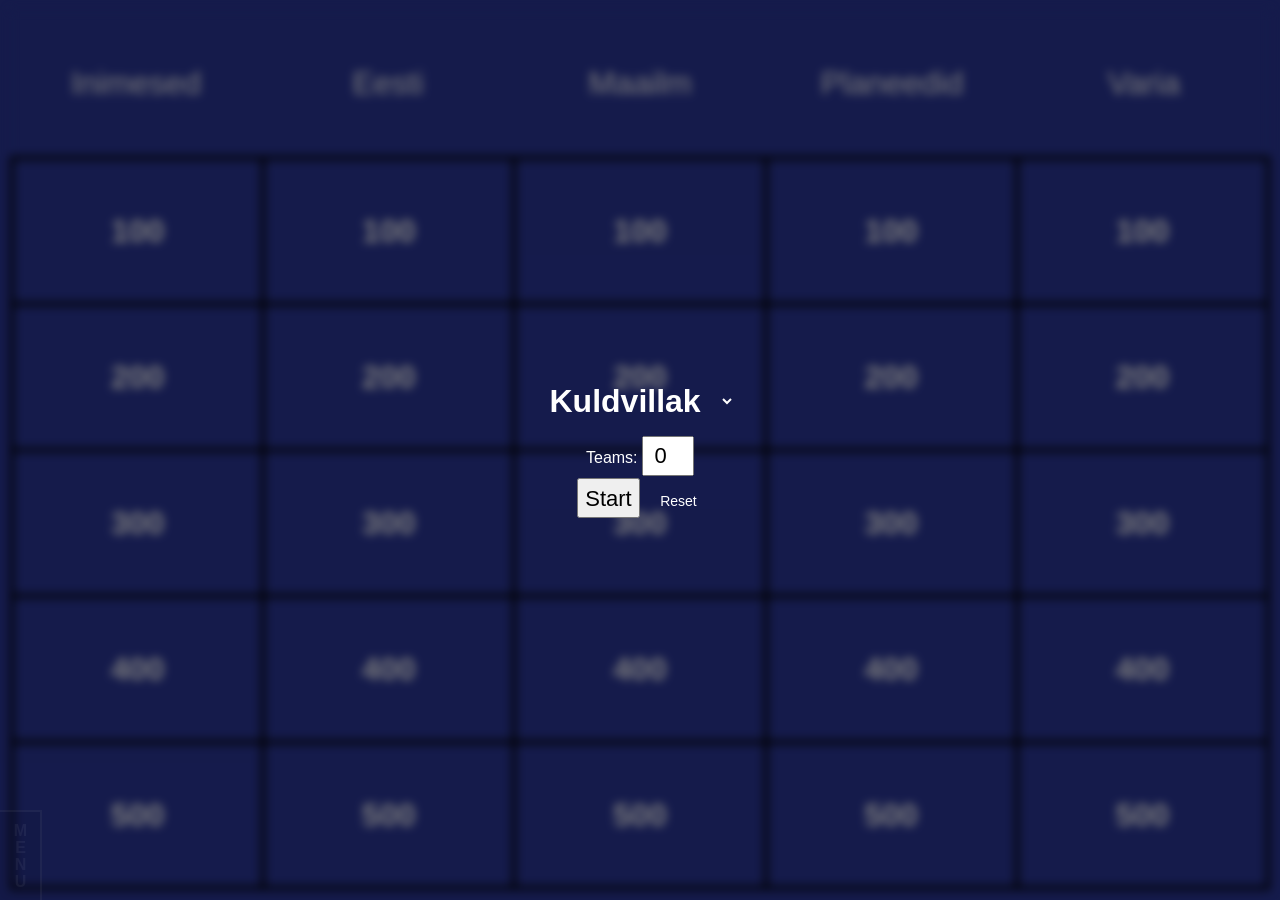
==== commit be54ea89: "Refactoring almost done" ====
--- a/kuldvillak.html
+++ b/kuldvillak.html
@@ -439,16 +439,12 @@
 
       display: flex;
       justify-content: center;
-
-      /*margin-left:auto;*/
-      /*margin-right:auto;*/
-      /*overflow:auto;*/
     }
 
     #teams .team {
       display: inline-block;
-      margin-left: 10px;
-      margin-right: 10px;
+      margin-left: 5px;
+      margin-right: 5px;
       border: 1px solid white;
       padding: 5px;
       background-color: white;
@@ -456,18 +452,28 @@
       border-top-right-radius: 2px;
     }
 
-    #teams h3.name {
+    #teams .name {
+      border: none;
       border-bottom: 2px solid black;
       text-align: center;
       color: black;
       display: inline-block;
       white-space: nowrap;
       min-width: 100px;
-    }
-
-    #teams h3.points {
+      max-width: 100px;
+      font-size: 20px;
+      font-weight: 700;
+    }
+
+    #teams .points {
       background-color: #2a3698;
+      text-align: center;
       color: #fff;
+      border: none;
+      min-width: 100px;
+      max-width: 100px;
+      font-size: 20px;
+      font-weight: 700;
     }
 
     .pointer {
@@ -514,11 +520,26 @@
       display: none;
     }
 
-    #options select {
+    #game-chooser {
+      font-size: 2em;
+      color: white;
+      font-weight: 700;
+      background-color: transparent;
+      border: none;
+      margin-bottom: 1rem;
+    }
+    #game-chooser option {
+      color: black;
+      font-weight: 700;
+    }
+
+    #team-chooser {
       font-size: 22px;
       display: inline-block;
       height: 40px;
       -webkit-appearance: menulist-button;
+      max-width: 52px;
+      text-align: center;
     }
 
     #options input[type='button'] {
@@ -895,17 +916,15 @@
 
   <div id="options" class="modal-wrapper">
     <div class="modal">
-      <h1>Kuldvillak</h1>
-      <label for="team-chooser" hidden></label>
-      <select id="team-chooser">
-        <option value="0">No teams</option>
-        <option value="1">1 team</option>
-        <option value="2">2 teams</option>
-        <option value="3">3 teams</option>
-        <option value="4">4 teams</option>
-        <option value="5">5 teams</option>
-        <option id="last-option" value="more">Custom</option>
+      <select id="game-chooser">
+        <option value="g1364524">Kuldvillak</option>
+        <option value="g13564311">BESTVillak</option>
+        <option value="g12356315">EestiVillak</option>
+        <option value="g126136136">Audi</option>
       </select>
+      <label for="team-chooser">Teams:</label>
+      <input type="number" id="team-chooser" value="0"/>
+      <br>
       <input class="submit" type="button" id="submit" value="Start"/>
       <input type="button" id="reset-all" value="Reset"/>
       <p id="fullscreen">
@@ -937,6 +956,7 @@
     const gridEl = document.querySelectorAll(".grid")[0];
     const optionsEl = document.getElementById("options")
     const teamChooserEl = document.getElementById("team-chooser")
+    const gameChooserEl = document.getElementById("game-chooser")
     const teamsEl = document.getElementById("teams")
 
     const submitEl = document.getElementById("submit")
@@ -983,6 +1003,13 @@
       answered(team) {
         this.answeredBy.push(team)
       }
+      getState() {
+        return {
+          q:this.getQuestion(),
+          a:this.getAnswer(),
+          p:this.getPoints()
+        }
+      }
       hashCode() {
         let hash = 0;
         for (const chr of this.getQuestion() + this.getAnswer()) {
@@ -1005,7 +1032,7 @@
       }
       removeQuestion(question) {
         question.setCategory(null)
-        this.questions.slice(this.questions.indexOf(question), 1)
+        this.questions.splice(this.questions.indexOf(question), 1)
       }
       getQuestions() {
         return this.questions;
@@ -1028,7 +1055,12 @@
       getName() {
         return this.name
       }
-
+      getState() {
+        return {
+          c: this.getName(),
+          qs: this.getQuestions().map(q => q.getState())
+        }
+      }
       hashCode() {
         let hash = 0;
         for (const chr of this.getName()) {
@@ -1040,32 +1072,35 @@
     }
 
     class Team {
-      constructor(name, points=0) {
+      constructor(name, points=0, active = true) {
         this.name = name
-        this._active = true
+        this._active = active
 
         this.pointsManual = points ? [points, ] : []
         this.correct = []
         this.incorrect = []
       }
       addAnsweredQuestion(question, correct) {
-        if (correct)
-          this.correct.push(question)
-        else
-          this.incorrect.push(question)
+        const inc = this.incorrect.indexOf(question)
+        if (inc !== -1) this.incorrect.splice(inc, 1)
+        const corr = this.correct.indexOf(question)
+        if (corr !== -1) this.correct.splice(corr, 1)
+
+        if (correct && inc === -1) this.correct.push(question)
+        else if (!correct && corr === -1) this.incorrect.push(question)
       }
       setPoints(points) {
         if (!Number.isInteger(points)) throw new Error('Type must be integer')
         this.pointsManual.push(points - this.getPoints())
-
       }
       getPoints() {
         const correctPoints = this.correct.map(q => q.getPoints()).reduce((a,b) => a + b, 0);
         const incorrectPoints = this.incorrect.map(q => q.getPoints()).reduce((a,b) => a + b, 0);
         const manualPoints = this.pointsManual.reduce((a,b) => a + b, 0);
-        return correctPoints + incorrectPoints + manualPoints;
+        return correctPoints - incorrectPoints + manualPoints;
       }
       setName(name) {
+        console.log(name)
         this.name = name
       }
       getName() {
@@ -1109,6 +1144,7 @@
       addAnsweredQuestion(question) {
         for (const q of this.answeredQuestions)
           if (q === question) return
+        if (!question.isAsked()) return
         this.answeredQuestions.push(question)
       }
       getQuestion(id) {
@@ -1128,7 +1164,7 @@
         this.teams.push(team)
       }
       removeTeam(team) {
-        this.teams.slice(this.teams.indexOf(team), 1)
+        this.teams.splice(this.teams.indexOf(team), 1)
       }
       getTeams() {
         return this.teams;
@@ -1138,7 +1174,7 @@
         this.categories.push(category)
       }
       removeCategory(category) {
-        this.categories.slice(this.categories.indexOf(category), 1)
+        this.categories.splice(this.categories.indexOf(category), 1)
       }
       getCategories() {
         return this.categories;
@@ -1151,6 +1187,18 @@
           this.addCategory(c)
         }
       }
+      loadState(data) {
+        const {id, teams, inerts, c} = data;
+        this.loadData(c)
+        if (this.hashCode() !== id) throw new Error("State not belong to this game")
+        for (const inert of inerts) {
+          const q = this.getQuestion(inert)
+          q.asked()
+          this.addAnsweredQuestion(q)
+        }
+        for (const team of teams)
+          this.addTeam(new Team(team.name, team.points))
+      }
 
       getName() {
         return this.name;
@@ -1158,9 +1206,11 @@
 
       getState() {
         const state = {}
+        state["id"] = this.hashCode()
         state["name"] = this.getName();
         state["teams"] = this.getTeams().map(t => t.getState());
         state["inerts"] = this.answeredQuestions.map(q => q.hashCode())
+        state["c"] = this.getCategories().map(c => c.getState())
         return state
       }
 
@@ -1216,87 +1266,96 @@
     Question.prototype.addListener(Question.prototype.asked, "asked")
     Question.prototype.addListener(Question.prototype.answered, "answered")
 
-    function createTeamTab(c) {
-      const teamEl = document.createElement("div")
-      const nameEl = document.createElement("h3")
-      const pointsEl = document.createElement("h3")
-      const pointerEl = document.createElement("div")
-      const plusEl = document.createElement("span")
-      const minusEl = document.createElement("span")
-      nameEl.contentEditable = "true"
-      pointsEl.contentEditable = "true"
-      teamEl.className = "team";
-      nameEl.className = "name";
-      pointsEl.className = "points";
-      pointerEl.className = "pointer";
-      plusEl.className = "plus";
-      minusEl.className = "minus";
-      plusEl.innerText = "+"
-      minusEl.innerText = "-"
-      teamEl.appendChild(nameEl)
-      teamEl.appendChild(pointsEl)
-      teamEl.appendChild(pointerEl)
-      pointerEl.appendChild(plusEl)
-      pointerEl.appendChild(minusEl)
+    function createElement(el, className, parentEl, innerText) {
+      const El = document.createElement(el)
+      if (className) El.className = className;
+      if (innerText && el !== "input") El.innerText = innerText;
+      if (innerText && el === "input") El.value = innerText;
+      if (parentEl) parentEl.appendChild(El);
+      return El;
+    }
+
+    function createTeamTab(team) {
+      if (!team.getStatus()) return null
+      const teamEl = createElement("div", "team", teamsEl);
+      const nameEl = createElement("input", "name", teamEl, team.getName());
+      const pointsEl = createElement("input", "points", teamEl, team.getPoints().toString());
+      const pointerEl = createElement("div", "pointer", teamEl);
+      const plusEl = createElement("span", "plus", pointerEl, "+");
+      const minusEl = createElement("span", "minus", pointerEl, "-");
+      plusEl.onclick = () => {
+        const last = getCurrentGame().getLastQuestion()
+        if (last) {
+          team.addAnsweredQuestion(last, true)
+          pointsEl.value = team.getPoints().toString()
+          saveState()
+        }
+      }
+      minusEl.onclick = () => {
+        const last = getCurrentGame().getLastQuestion()
+        if (last) {
+          team.addAnsweredQuestion(last, false)
+          pointsEl.value = team.getPoints().toString()
+          saveState()
+        }
+      }
+      nameEl.onchange = (e) => {
+        team.setName(e.target.value)
+        saveState()
+      }
+
+      pointsEl.onchange = (e) => {
+        try{
+          team.setPoints(parseInt(e.target.value))
+          e.target.value = team.getPoints()
+          saveState()
+        } catch (err) {
+          alert("Input must be integer!")
+          e.target.value = team.getPoints()
+        }
+      }
+      pointsEl.type = 'text'
+      nameEl.type = 'text'
       return teamEl
     }
-
     function createCategoryCell(c) {
-      const catEl = document.createElement("div")
-      const cellEl = document.createElement("div")
-      const innerEl = document.createElement("div")
-      catEl.className = "grid-cell";
-      cellEl.className = "cell";
-      innerEl.className = "cell-inner cat-cell";
-      catEl.appendChild(cellEl)
-      cellEl.appendChild(innerEl)
-      innerEl.innerText = c
+      const catEl = createElement("div", "grid-cell")
+      const cellEl = createElement("div", "cell", catEl)
+      createElement("div", "cell-inner cat-cell", cellEl, c)
       return catEl
     }
-
-    function createQuestionCell(id, q, a, p) {
-      const questionEl = document.createElement("div")
-      const cellEl = document.createElement("div")
-      const innerEl = document.createElement("div")
-      const frontEl = document.createElement("div")
-      const backEl = document.createElement("div")
-      questionEl.className = "cell-group grid-cell"
-      cellEl.className = "cell points"
-      innerEl.className = "cell-inner"
-      frontEl.className = "front question "
-      backEl.className = "back answer"
-      questionEl.appendChild(cellEl)
-      cellEl.appendChild(innerEl)
-      cellEl.appendChild(frontEl)
-      cellEl.appendChild(backEl)
-      innerEl.innerText = p
-      frontEl.innerText = q
-      backEl.innerText = a
+    function createQuestionCell(id, q, a, p, inerts) {
+      const questionEl = createElement("div", "cell-group grid-cell" + (inerts? " inert": ''))
+      const cellEl = createElement("div", "cell points", questionEl)
+      createElement("div", "cell-inner", cellEl, p)
+      createElement("div", "front question", cellEl, q)
+      createElement("div", "back answer", cellEl, a)
       questionEl.id = id
       return questionEl
     }
-
     function createEmptyCell() {
-      const questionEl = document.createElement("div");
-      questionEl.className = "cell-group grid-cell empty";
-      return questionEl;
+      return createElement("div", "cell-group grid-cell empty");
     }
 
     function renderGrid(game) {
+      gridEl.innerHTML = ''
       const categories = game.getCategories();
       const maxQuestions = Math.max(...categories.map(c => c.getQuestions().length));
 
       for (let i = 0; i <= maxQuestions; i++) {
-        const gridRowEl = document.createElement('div');
-
-        if (i === 0) { // Categories
-          gridRowEl.className = "grid-row grid-row-cats";
-        } else if (i === 1) { // Questions first line
-          gridRowEl.className = "grid-row grid-row-questions grid-first-row";
-        } else if (i === maxQuestions) { // Questions last line
-          gridRowEl.className = "grid-row grid-row-questions grid-last-row";
-        } else
-          gridRowEl.className = "grid-row grid-row-questions";
+        let className;
+        switch (i) {
+          case 0: // Categories
+            className = "grid-row grid-row-cats"; break;
+          case 1: // Questions first line
+            className = "grid-row grid-row-questions grid-first-row"; break;
+          case maxQuestions: // Questions last line
+            className = "grid-row grid-row-questions grid-last-row"; break;
+          default:
+            className = "grid-row grid-row-questions"
+        }
+
+        const gridRowEl = createElement('div', className, gridEl);
 
         for (let j = 0; j < categories.length; j++) {
           let cellEl;
@@ -1306,10 +1365,10 @@
           } else { // Question
             const q = category.getQuestion(i - 1);
             if (q) {
-              cellEl = createQuestionCell(q.hashCode(), q.getQuestion(), q.getAnswer(), q.getPoints());
+              cellEl = createQuestionCell(q.hashCode(), q.getQuestion(), q.getAnswer(), q.getPoints(), q.isAsked());
               cellEl.onclick = () => {
                 getCurrentGame().setLastQuestion(q)
-                modal.show(q)
+                renderState({ "page": "slide", "cell": q.hashCode() })
               }
             } else
               cellEl = createEmptyCell();
@@ -1318,8 +1377,6 @@
           cellEl.setAttribute('data-col', j.toString());
           gridRowEl.appendChild(cellEl)
         }
-
-        gridEl.appendChild(gridRowEl)
       }
     }
 
@@ -1331,7 +1388,7 @@
     function debounce(func, wait, immediate) {
       let timeout;
       if (immediate) return func
-      return () => {clearTimeout(timeout);timeout = setTimeout(func, wait)};
+      return () => {clearTimeout(timeout);timeout=setTimeout(func, wait)};
     }
 
     function on(eventName, elementSelector, handler, extra) {
@@ -1352,93 +1409,102 @@
     }
 
     const game = {
-      game: new Kuldvillak('Kuldvillak'),
-      first_render: true
-    }
-
+      game: null
+    }
     initial_state = { "page": "menu" }
-    history.replaceState(initial_state, "Game")
+
+    function loadGame(key) {
+      const state = getState(key)
+      let _game;
+      if (state) {
+        const {name} = state
+        _game = new Kuldvillak(name)
+        _game.loadState(state)
+      }
+      else {
+        _game = new Kuldvillak('Kuldvillak')
+        _game.loadData(gameData)
+      }
+
+      setCurrentGame(_game)
+      return _game
+    }
 
     function getCurrentGame() {
       return game.game;
     }
-    // function setCurrentGame(game) {
-    //   game.game = game
-    // }
+    function setCurrentGame(_game) {
+      game.game = _game
+    }
 
     function clearState() {
-      localStorage.removeItem(getCurrentGame().hashCode())
-    }
-    function getState() {
-      const state = localStorage.getItem(getCurrentGame().hashCode())
+      const state = getState()
+      if (state) {
+        state["teams"] = []
+        state["inerts"] = []
+        localStorage.setItem(state.id, JSON.stringify(state))
+        newReady()
+      }
+    }
+    function getState(key) {
+      const state = localStorage.getItem(key? key : getCurrentGame().hashCode())
       return state ? JSON.parse(state) : null;
     }
+    function saveState() {
+      const _game = getCurrentGame()
+      localStorage.setItem(_game.hashCode(), JSON.stringify(_game.getState()))
+    }
+
+    window.addEventListener("resize", debounce(resize, 40, false));
 
     const newReady = function() {
-      const game = getCurrentGame()
-      const saveState = () => localStorage.setItem(game.hashCode(), JSON.stringify(getCurrentState()))
-      game.loadData(gameData)
-      renderGrid(game)
+
+      const _game = loadGame("g-1592841761")
+
+      renderGrid(_game)
       resize()
-      window.addEventListener("resize", debounce(resize, 40, false));
-      // renderState(initial_state)
-
-      // on minus pluss points save state
-
+      renderState(initial_state)
     }
     ready(newReady)
 
     function renderMenu() {
-      const old_state = getState() || !game.first_render
-      if (!game.first_render) {
+      const old_state = getState()
+      optionsEl.style.display = "block";
+      if (!old_state.teams.length && !old_state.inerts.length) {
+        submitEl.value = "Start";
+        resetEl.style.display = "none";
+        teamChooserEl.value = 2; // DEFAULT VALUE
+      } else {
         submitEl.value = "Continue"
         resetEl.style.display = ""
-      } else if (old_state) {
-        submitEl.value = "Continue"
-        resetEl.style.display = ""
-        // let teams = old_state.teams.length;
-        // if (teams > 5) {
-        //   let opt = document.createElement("option");
-        //   opt.setAttribute("value", teams);
-        //   opt.textContent = teams + " teams"
-        //   // teamChooserEl.insertBefore(opt, document.getElementById("last-option"));
-        // }
         teamChooserEl.value = old_state.teams.length;
+      }
+    }
+    function renderState(state) {
+      if (state)
+        history.pushState(state, "Game");
+      else
+        state = window.history.state
+
+      optionsEl.style.display = "none";
+      teamsEl.style.display = "none";
+      gameplayEl.style.filter = "";
+
+      modal.is_open = false;
+      modalEl.style.display = "none";
+      modalEl.classList.remove("expanded");
+      modalEl.style.borderWidth = "3px";
+
+      if (state.page === "menu") {
+        renderMenu();
       } else {
-        submitEl.value = "Start"
-        resetEl.style.display = "none"
-      }
-    }
-
-
-    // ready(() => {
-    //
-    //   on("keyup change input blur focus", "#teams .name, #teams .points", debouncedSaveState);
-    //
-    //   on("click", ".grid-row-questions .grid-cell", function() {modal.show(this)})
-    //
-    //   // handle points clicks
-    //   on("click", ".minus, .plus", function(e) {
-    //     const $team = closest(this, ".team");
-    //     const $points = $team.querySelectorAll(".points")[0];
-    //     const points = parseInt($points.innerText);
-    //     if (isNaN(points)) {
-    //       alert("Error! The score for this team is not a number. You need to edit the score and change it to a number.");
-    //       return
-    //     }
-    //     const active_question = document.querySelectorAll(".active-question .cell-inner")[0];
-    //     const fallback = document.querySelectorAll(".grid-row-questions .cell-inner")[0];
-    //     let val = parseInt(active_question ? active_question.innerText : fallback.innerText);
-    //     if (this.classList.contains("minus")) {
-    //       val = -val;
-    //     }
-    //     $points.innerText = points + val;
-    //     if (active_question) {
-    //       document.querySelectorAll(".active-question")[0].classList.add("inert");
-    //     }
-    //     debouncedSaveState();
-    //   });
-    // });
+        teamsEl.style.display = "flex";
+        gameplayEl.style.filter = "blur(0px)";
+        if (state.page === "slide")
+          modal.show(getCurrentGame().getQuestion(state.cell), true);
+      }
+    }
+    window.onpopstate = () => renderState();
 
     const shrink_cell_cache = {};
     let enable_caching = true;
@@ -1562,15 +1628,6 @@
           prepwork(cell, scale_factor)
     }
 
-    function getCurrentState() {
-      return getCurrentGame().getState()
-    }
-
-    function getOldState() {
-      const old_state = localStorage.getItem("game-2161995")
-      return old_state ? JSON.parse(old_state) : null;
-    }
-
     function resize() {
       let bbox_teams = getBoundingClientRect(teamsEl)
       let rows = document.querySelectorAll(".grid-row").length;
@@ -1582,117 +1639,49 @@
       minirender(gridEl, .8);
     }
 
-
-    game.init = function(clear) {
-      let val = teamChooserEl.value;
-
-      if (isNaN(val)) {
-        val = 0
-        do {
-          const n = prompt("Enter the number of teams you have");
-          val = parseInt(n, 10) || 0;
-        } while (val <= 0);
-      }
+    game.init = function() {
+      let val = parseInt(teamChooserEl.value)
+
+      const _game = getCurrentGame()
+      const teams = _game.getTeams()
+
+      teamsEl.innerHTML = ''
+
+      if (val < teams.length) {
+        for (let i = val - 1; i < val; i++)
+          _game.getTeams()[i].inactive()
+      } else if (val > teams.length) {
+        for (let i = teams.length; i < val; i++)
+          _game.addTeam(new Team("Team " + (i + 1), 0))
+      }
+      for (let i = 0; i < val; i++) {
+        const team = _game.getTeams()[i]
+        team.active()
+        createTeamTab(team)
+      }
+      saveState()
       renderState({ "page": "game" })
-      // add all the teams
-      teamsEl.style.display = "flex";
-      let teams = document.querySelectorAll("#teams .team");
-
-      for (const team of teams) team.style.display = "none";
-
-      for (let i = 0; i < val; i++) {
-        var t = teams[i];
-        if (!t) {
-          var t = teams[0].cloneNode(true)
-          teams[0].parentElement.appendChild(t);
-          t.querySelectorAll(".name")[0].textContent = "Team " + (i + 1)
-          t.querySelectorAll(".points")[0].textContent = "0"
-        } else {
-          t = teams[i]
-        }
-        t.style.display = "block";
-      }
-
-      teams = document.querySelectorAll("#teams .team");
-      if (game.first_render) {
-        const old_state = getOldState();
-        if (old_state) {
-          for (let i = 0; i < val; i++) {
-            const t = teams[i];
-            if (old_state.teams[i]) {
-              const name = old_state.teams[i].name;
-              const points = old_state.teams[i].points;
-              t.querySelectorAll(".name")[0].textContent = name
-              t.querySelectorAll(".points")[0].textContent = points
-            }
-          }
-
-          // restore the inert questions
-          const inerts = old_state.inerts;
-          for (const id in inerts)
-            document.getElementById(id).classList.add("inert");
-
-        }
-      } else if (clear) {
-        for (let i = 0; i < val; i++) {
-          const t = teams[i];
-          t.querySelectorAll(".name")[0].textContent = "Team " + (i + 1)
-          t.querySelectorAll(".points")[0].textContent = "0"
-        }
-        removeClass(".inert", "inert");
-      } else {
-
-      } // coming just restore
-
       resize()
-      history.pushState({ "page": "game" }, "Game");
-      game.first_render = false;
-    }
-
-    function renderState(state) {
-      optionsEl.style.display = "none";
-      teamsEl.style.display = "none";
-      gameplayEl.style.filter = "";
-
-      modal.is_open = false;
-      modalEl.style.display = "none";
-      modalEl.classList.remove("expanded");
-      modalEl.style.borderWidth = "3px";
-
-      if (state.page === "menu") {
-        optionsEl.style.display = "block";
-        renderMenu();
-      } else {
-        teamsEl.style.display = "";
-        gameplayEl.style.filter = "blur(0px)";
-        if (state.page === "slide")
-          modal.show(getCurrentGame().getQuestion(state.cell), true);
-      }
-    }
-
-    window.onpopstate = () => renderState(window.history.state);
+    }
 
     let modal = function() {}
-
     modal.hide = function () {
       modalAnswerEl.classList.remove("reveal");
       renderState({ "page": "game" });
     }
-
     modal.reveal = function() {
       modalAnswerEl.classList.add("reveal");
-      const question = getCurrentGame().getLastQuestion()
+      const _game = getCurrentGame()
+      const question = _game.getLastQuestion()
       question.asked()
+      _game.addAnsweredQuestion(question)
       document.getElementById(question.hashCode()).classList.add("inert");
-    }
-
-    modal.show = function(question, no_push_state) {
+      saveState()
+    }
+    modal.show = function(question) {
       modalTitleEl.innerText = question.getCategory().getName() + " " + question.getPoints()
 
-      const id = question.hashCode()
-      if (!no_push_state)
-        history.pushState({ "page": "slide", "cell": id }, "Game");
-      const questionEl = document.getElementById(id)
+      const questionEl = document.getElementById(question.hashCode())
       let bbox = questionEl.getBoundingClientRect();
 
       modalEl.style.display = "block";
@@ -1727,20 +1716,13 @@
       modal.is_open = true; // flag for the keyboard event
     }
 
-    function backToMenu() {
-      renderState({ "page": "menu" });
-    }
-
     on("click", "#answer-button", () => modal.reveal());
     on("click", "#continue-button", () => modal.hide());
-    on("click", "#menu-picker", () => backToMenu());
+    on("click", "#menu-picker", () => renderState({ "page": "menu" }));
     on("click", "#submit", () => game.init());
     on("click", "#reset-all", (e) => {
-      e.preventDefault();
-      if (confirm("This will clear the scores and team names, and start a new game. Click OK if you want to do this")) {
+      if (confirm("This will clear the scores and team names, and start a new game. Click OK if you want to do this"))
         clearState();
-        game.init(true);
-      }
     });
 
     window.addEventListener("keydown", (e) => {
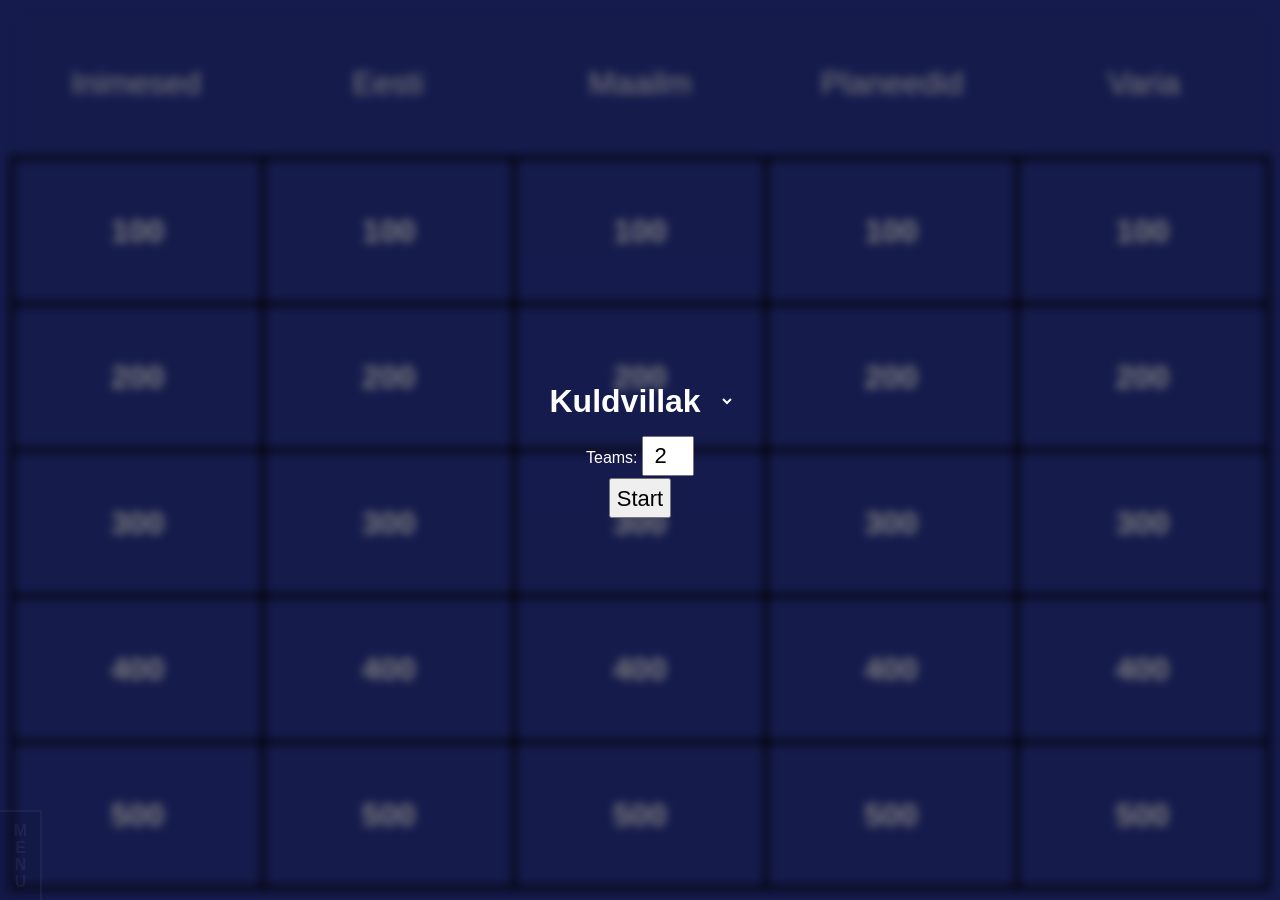
==== commit 4179db5d: "Repair empty state" ====
--- a/kuldvillak.html
+++ b/kuldvillak.html
@@ -1470,7 +1470,7 @@
     function renderMenu() {
       const old_state = getState()
       optionsEl.style.display = "block";
-      if (!old_state.teams.length && !old_state.inerts.length) {
+      if (!old_state || (!old_state.teams.length && !old_state.inerts.length)) {
         submitEl.value = "Start";
         resetEl.style.display = "none";
         teamChooserEl.value = 2; // DEFAULT VALUE
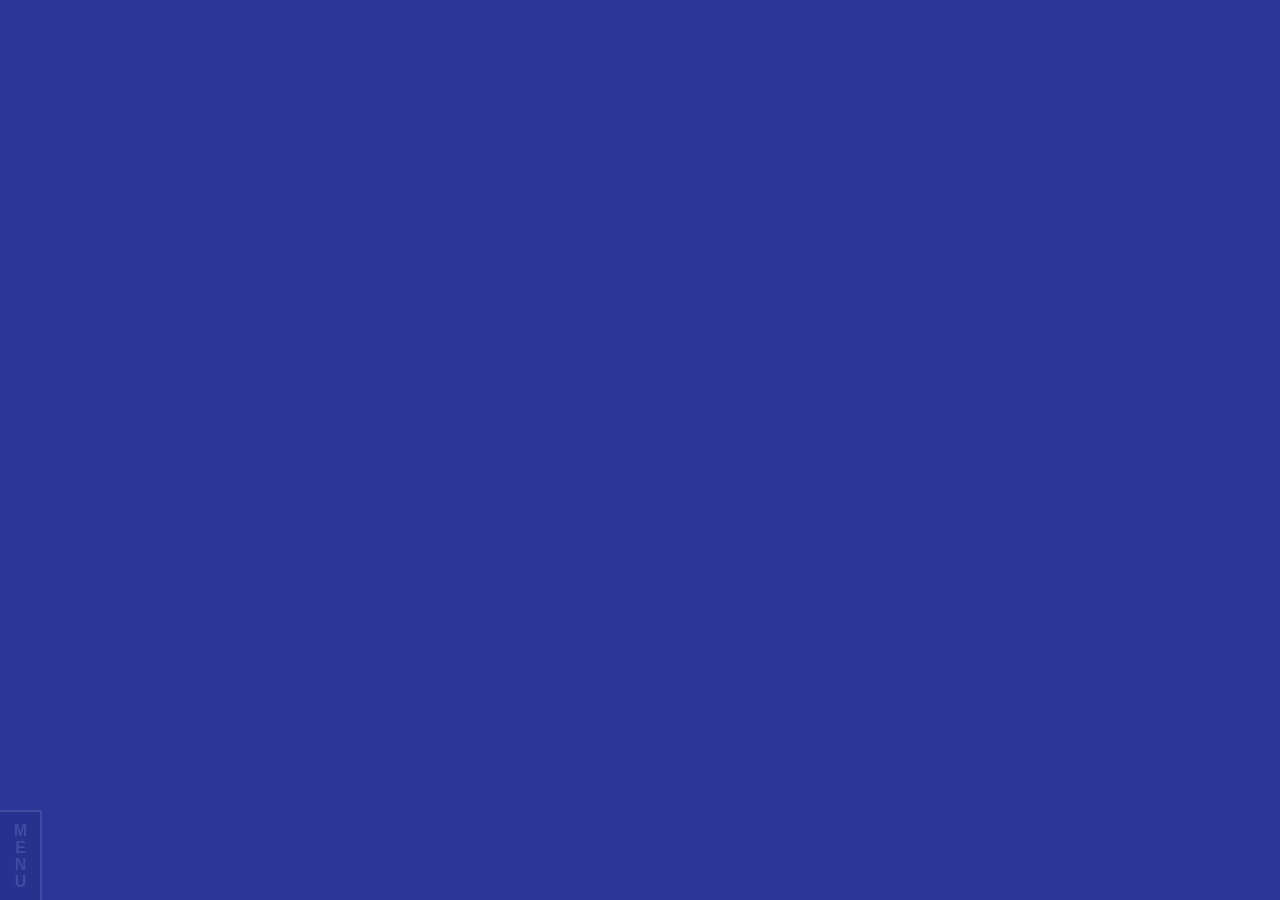
==== commit 0e5450d9: "Create game dynamic menu" ====
--- a/kuldvillak.html
+++ b/kuldvillak.html
@@ -1,1742 +1,123 @@
 <!DOCTYPE html>
 <html lang="ee">
 <head>
-  <meta charset="utf-8">
-  <meta name="viewport" content="width=device-width, initial-scale=1, shrink-to-fit=no">
-  <title>Kuldvillak</title>
-  <meta name="description" content="Kuldvillak? Kas sina juba teadsid?" />
-  <script type="text/javascript">
-    const gameData = [
-              {
-                c: "Inimesed",
-                qs: [
-                  { p:100,q:"Kes on Eesti peaminister?",a:"Kes on Andrus Ansip"},
-                  { p:200,q:"Kes mängis \"üksinda kodus\" Kevinit?",a:"Kes on Macauly Culkin"},
-                  { p:300,q:"Üks maailma kulsaim paar, kes mängisid koos filmis?",a:"Kes on Brad Pitt ja Angelina Jolie"},
-                  { p:400,q:"kes on Kanadast pärit kuulsaim popstaar?",a:"Kes on Justin Bieber"},
-                  { p:500,q:"Mis saatest sai kuulsaks perekond Kardashian?",a:"Mis on \"keeping up with Kardashians\""},
-                ]
-              },{
-                c: "Eesti",
-                qs: [
-                  { p:100,q:"Kas Eesti on eurovisioonil võitnud?",a:"Mis on Jah"},
-                  { p:200,q:"Kes võitis \"Su nägu kõlab tuttavalt\" esimese hooaja?",a:"Kes on Evelin Võigemast"},
-                  { p:300,q:"Kes võitis saate \"Su nägu kõlab tuttavalt\" teise hooaja?",a:"Kes on Koit Toome"},
-                  { p:400,q:"Mitmes on Eesti maailmas nahavähi arvukuse poolest?",a:"Mis on esimene"},
-                  { p:500,q:"Kes kuulutas Tallinna üheks ilusaimaks linnaks jõulude ajal?",a:"Kes on BBC"},
-                ]
-              },{
-                c: "Maailm",
-                qs: [
-                  { p:100,q:"Mitu inimest on maakeral kokku?",a:"Mis on 7 miljardit"},
-                  { p:200,q:"Briti kuulsaim poistebänd?",a:"Kes on One Directon"},
-                  { p:300,q:"Mis riigi kuninganna on Elisabeth II?",a:"Mis on Inglismaa"},
-                  { p:400,q:"Lõuna-Prantsusmaal asuv \"kuulsate ja rikaste kuurort\"?",a:"Mis on Saint Tropez"},
-                  { p:500,q:"Mis riik on saapa kujuline?",a:"Mis on Itaalia"},
-                ]
-              },{
-                c: "Planeedid",
-                qs: [
-                  { p:100,q:"Mitmes planeet on päikesest Maa?",a:"Mis on kolmas"},
-                  { p:200,q:"Mis on päikesesüsteemis esimene planeet päikesest?",a:"Mis on Merkuur"},
-                  { p:300,q:"Mis planeedist on inspireeritud Marsimehe vitamiinid?",a:"Mis on Marss"},
-                  { p:400,q:"Mis oli selle planeedi nimi, mis eemaldati päikesesüsteemist?",a:"Mis on Pluuto"},
-                  { p:500,q:"Miks on Merkuuril võimatu elada?",a:"Mis on, sest seal on liiga kuum"},
-                ]
-              },{
-                c: "Varia",
-                qs: [
-                  { p:100,q:"Millal tuuakse jõuludel tuppa kuusepuu?",a:"Mis on 23. detsember"},
-                  { p:200,q:"Kes on kirjutanud raamatu \"Leiutajateküla Lotte\"?",a:"Kes on Andrus Kivirähk"},
-                  { p:300,q:"Mis on Austraalia pealinn?",a:"Mis on Canberra"},
-                  { p:400,q:"Millest on tulnud jõuluvana välimus?",a:"Mis on Coca Cola reklaamist"},
-                  { p:500,q:"Mitu kilomeetrit on Tallinnast Helsingisse?",a:"Mis on 76 km"},
-                ]
-              }
-            ]
-  </script>
-  <style type="text/css">
-    *,
-    *::before,
-    *::after {
-      box-sizing: border-box;
-    }
-
-    html {
-      font-family: sans-serif;
-      line-height: 1.15;
-      -webkit-text-size-adjust: 100%;
-      -ms-text-size-adjust: 100%;
-      -ms-overflow-style: scrollbar;
-      -webkit-tap-highlight-color: transparent;
-    }
-
-    article,
-    aside,
-    dialog,
-    figcaption,
-    figure,
-    footer,
-    header,
-    hgroup,
-    main,
-    nav,
-    section {
-      display: block;
-    }
-
-    body {
-      margin: 0;
-      font-family: -apple-system, BlinkMacSystemFont, "Segoe UI", Roboto, "Helvetica Neue", Arial, sans-serif, "Apple Color Emoji", "Segoe UI Emoji", "Segoe UI Symbol";
-      font-size: 1rem;
-      font-weight: 400;
-      line-height: 1.5;
-      color: #212529;
-      text-align: left;
-      background-color: #fff;
-    }
-
-    [tabindex="-1"]:focus {
-      outline: 0 !important;
-    }
-
-    hr {
-      box-sizing: content-box;
-      height: 0;
-      overflow: visible;
-    }
-
-    h1,
-    h2,
-    h3,
-    h4,
-    h5,
-    h6 {
-      margin-top: 0;
-      margin-bottom: 0.5rem;
-    }
-
-    p {
-      margin-top: 0;
-      margin-bottom: 1rem;
-    }
-
-    abbr[title],
-    abbr[data-original-title] {
-      text-decoration: underline dotted;
-      cursor: help;
-      border-bottom: 0;
-    }
-
-    address {
-      margin-bottom: 1rem;
-      font-style: normal;
-      line-height: inherit;
-    }
-
-    ol,
-    ul,
-    dl {
-      margin-top: 0;
-      margin-bottom: 1rem;
-    }
-
-    ol ol,
-    ul ul,
-    ol ul,
-    ul ol {
-      margin-bottom: 0;
-    }
-
-    dt {
-      font-weight: 700;
-    }
-
-    dd {
-      margin-bottom: .5rem;
-      margin-left: 0;
-    }
-
-    blockquote {
-      margin: 0 0 1rem;
-    }
-
-    dfn {
-      font-style: italic;
-    }
-
-    b,
-    strong {
-      font-weight: bolder;
-    }
-
-    small {
-      font-size: 80%;
-    }
-
-    sub,
-    sup {
-      position: relative;
-      font-size: 75%;
-      line-height: 0;
-      vertical-align: baseline;
-    }
-
-    sub {
-      bottom: -.25em;
-    }
-
-    sup {
-      top: -.5em;
-    }
-
-    a {
-      color: #007bff;
-      text-decoration: none;
-      background-color: transparent;
-    }
-
-    a:hover {
-      color: #0056b3;
-      text-decoration: underline;
-    }
-
-    a:not([href]):not([tabindex]) {
-      color: inherit;
-      text-decoration: none;
-    }
-
-    a:not([href]):not([tabindex]):focus,
-    a:not([href]):not([tabindex]):hover {
-      color: inherit;
-      text-decoration: none;
-    }
-
-    a:not([href]):not([tabindex]):focus {
-      outline: 0;
-    }
-
-    pre,
-    code,
-    kbd,
-    samp {
-      font-family: monospace, monospace;
-      font-size: 1em;
-    }
-
-    pre {
-      margin-top: 0;
-      margin-bottom: 1rem;
-      overflow: auto;
-      -ms-overflow-style: scrollbar;
-    }
-
-    figure {
-      margin: 0 0 1rem;
-    }
-
-    img {
-      vertical-align: middle;
-      border-style: none;
-    }
-
-    svg:not(:root) {
-      overflow: hidden;
-    }
-
-    a,
-    area,
-    button,
-    [role="button"],
-    input:not([type="range"]),
-    label,
-    select,
-    summary,
-    textarea {
-      -ms-touch-action: manipulation;
-      touch-action: manipulation;
-    }
-
-    table {
-      border-collapse: collapse;
-    }
-
-    caption {
-      padding-top: 0.75rem;
-      padding-bottom: 0.75rem;
-      color: #868e96;
-      text-align: left;
-      caption-side: bottom;
-    }
-
-    th {
-      text-align: inherit;
-    }
-
-    label {
-      display: inline-block;
-      margin-bottom: .5rem;
-    }
-
-    input,
-    button,
-    select,
-    optgroup,
-    textarea {
-      margin: 0;
-      font-family: inherit;
-      font-size: inherit;
-      line-height: inherit;
-    }
-
-    button, input {
-      overflow: visible;
-    }
-
-    button, select {
-      text-transform: none;
-    }
-
-    button,
-    html [type="button"],
-    [type="reset"],
-    [type="submit"] {
-      -webkit-appearance: button;
-    }
-
-    button::-moz-focus-inner,
-    [type="button"]::-moz-focus-inner,
-    [type="reset"]::-moz-focus-inner,
-    [type="submit"]::-moz-focus-inner {
-      padding: 0;
-      border-style: none;
-    }
-
-    input[type="radio"],
-    input[type="checkbox"] {
-      box-sizing: border-box;
-      padding: 0;
-    }
-
-    input[type="date"],
-    input[type="time"],
-    input[type="datetime-local"],
-    input[type="month"] {
-      -webkit-appearance: listbox;
-    }
-
-    textarea {
-      overflow: auto;
-      resize: vertical;
-    }
-
-    fieldset {
-      min-width: 0;
-      padding: 0;
-      margin: 0;
-      border: 0;
-    }
-
-    legend {
-      display: block;
-      width: 100%;
-      max-width: 100%;
-      padding: 0;
-      margin-bottom: .5rem;
-      font-size: 1.5rem;
-      line-height: inherit;
-      color: inherit;
-      white-space: normal;
-    }
-
-    progress {
-      vertical-align: baseline;
-    }
-
-    [type="number"]::-webkit-inner-spin-button,
-    [type="number"]::-webkit-outer-spin-button {
-      height: auto;
-    }
-
-    [type="search"] {
-      outline-offset: -2px;
-      -webkit-appearance: none;
-    }
-
-    [type="search"]::-webkit-search-cancel-button,
-    [type="search"]::-webkit-search-decoration {
-      -webkit-appearance: none;
-    }
-
-    [hidden] {
-      display: none !important;
-    }
-
-    /*# sourceMappingURL=bootstrap-reboot.css.map */
-
-    html,
-    body {
-      overflow: hidden;
-    }
-
-    body {
-      background-color: #2a3698;
-      height: 100%;
-      font-family: Verdana, Arial, Helvetica, sans-serif;
-      overflow-y: hidden;
-    }
-
-    * {
-      box-sizing: border-box;
-    }
-
-    input,
-    textarea,
-    select {
-      display: block;
-      font-family: Verdana, Arial, Helvetica, sans-serif;
-      margin: auto;
-    }
-
-    h3 {
-      font-size: 20px;
-    }
-
-    .modal-wrapper {
-      background-color: rgba(0, 0, 0, .5);
-      display: none;
-      position: absolute;
-      top: 0;
-      left: 0;
-      right: 0;
-      bottom: 0;
-      z-index: 2;
-      height: 100%;
-      /* Todo: stupid safari */
-    }
-
-    .modal {
-      position: relative;
-      top: 50%;
-      transform: translate(0%, -50%);
-      z-index: 2;
-      border-radius: 5px;
-      background-color: #efefef;
-      overflow: auto;
-      max-height: calc(100% - 50px);
-      max-width: 1000px;
-      margin-left: auto;
-      margin-right: auto;
-    }
-
-    #teams {
-      position: absolute;
-      bottom: 0;
-      text-align: center;
-      left: 0;
-      right: 0;
-      z-index: 11;
-
-      display: flex;
-      justify-content: center;
-    }
-
-    #teams .team {
-      display: inline-block;
-      margin-left: 5px;
-      margin-right: 5px;
-      border: 1px solid white;
-      padding: 5px;
-      background-color: white;
-      border-top-left-radius: 2px;
-      border-top-right-radius: 2px;
-    }
-
-    #teams .name {
-      border: none;
-      border-bottom: 2px solid black;
-      text-align: center;
-      color: black;
-      display: inline-block;
-      white-space: nowrap;
-      min-width: 100px;
-      max-width: 100px;
-      font-size: 20px;
-      font-weight: 700;
-    }
-
-    #teams .points {
-      background-color: #2a3698;
-      text-align: center;
-      color: #fff;
-      border: none;
-      min-width: 100px;
-      max-width: 100px;
-      font-size: 20px;
-      font-weight: 700;
-    }
-
-    .pointer {
-      user-select: none;
-    }
-
-    .pointer span {
-      display: inline-block;
-      width: 45%;
-      color: white;
-      font-size: 30px;
-      line-height: 30px;
-      cursor: pointer;
-      background-color: white;
-      font-family: monospace;
-      font-weight: bold;
-    }
-    .pointer .plus {
-      color: #2da94e;
-    }
-    .pointer .minus {
-      color: #ff0000;
-    }
-
-    #gameplay {
-      filter: blur(5px);
-      transition: filter 0.15s ease-in-out;
-      width: 100%;
-      position: absolute;
-      top: 0;
-      left: 0;
-      bottom: 0;
-      right: 0;
-    }
-
-    #fullscreen {
-      display: none;
-      margin-top: 20px;
-    }
-    #fullscreen, #windows {
-      display: none;
-    }
-    #fullscreen, #mac {
-      display: none;
-    }
-
-    #game-chooser {
-      font-size: 2em;
-      color: white;
-      font-weight: 700;
-      background-color: transparent;
-      border: none;
-      margin-bottom: 1rem;
-    }
-    #game-chooser option {
-      color: black;
-      font-weight: 700;
-    }
-
-    #team-chooser {
-      font-size: 22px;
-      display: inline-block;
-      height: 40px;
-      -webkit-appearance: menulist-button;
-      max-width: 52px;
-      text-align: center;
-    }
-
-    #options input[type='button'] {
-      font-size: 22px;
-      display: inline;
-      height: 40px;
-    }
-
-    #options a {
-      color: white;
-      text-decoration: underline;
-    }
-
-    #options a:hover {
-      text-decoration: none;
-    }
-
-    #reset-all {
-      background: transparent;
-      color: white;
-      margin-left: 10px;
-      font-size: 14px !important;
-      height: auto !important;
-      border: none;
-    }
-
-    #question-modal {
-      transform-origin: top left;
-    }
-
-    #question-modal>div {
-      flex-direction: row;
-    }
-
-    #modal-header {
-      display: flex;
-      padding: 5px;
-      text-align: center;
-      color: #fff;
-      background-color: #151b4b;
-      z-index: 3;
-    }
-
-    #modal-header>div {
-      padding: 5px;
-      text-align: center;
-      flex: 1;
-      align-items: center;
-      justify-content: center;
-      display: flex;
-      max-width: 100%;
-    }
-
-    #modal-header>div>div {
-      max-width: 100%;
-    }
-
-    .modal,
-    .modal-body {
-      background-color: transparent;
-      color: #fff;
-      text-align: center;
-    }
-
-    .modal-body .modal-inner {
-      overflow: auto;
-      padding-left: 20px;
-      padding-right: 20px;
-      flex: 1;
-    }
-
-    .modal-body {
-      width: 100%;
-      display: flex;
-      align-items: center;
-      padding-top: 20px;
-      justify-content: center;
-    }
-
-    #question-title {
-      font-weight: bold;
-      padding-left: 10%;
-      padding-right: 10%;
-    }
-
-    .question, .answer {
-      margin: auto;
-    }
-
-    #answer-button,
-    #continue-button {
-      cursor: pointer;
-    }
-
-    #question-modal {
-      background-color: #2a3698;
-      border: 3px solid #ffff00;
-      z-index: 10;
-    }
-    #question-modal .answer {
-      opacity: 0;
-      border-top: 3px dotted white;
-      margin-top: 10px;
-      padding-top: 10px;
-      transition: max-height 2s ease, opacity 2s ease;
-    }
-    #question-modal .reveal {
-      opacity: 1;
-    }
-    .expanded {
-      transition: .5s all ease;
-      border-width: 0;
-    }
-
-    kbd {
-      -moz-border-radius: 3px;
-      -moz-box-shadow: 0 1px 0 rgba(0, 0, 0, 0.2), 0 0 0 2px #fff inset;
-      -webkit-border-radius: 3px;
-      -webkit-box-shadow: 0 1px 0 rgba(0, 0, 0, 0.2), 0 0 0 2px #fff inset;
-      background-color: #f7f7f7;
-      border: 1px solid #ccc;
-      border-radius: 3px;
-      box-shadow: 0 1px 0 rgba(0, 0, 0, 0.2), 0 0 0 2px #fff inset;
-      color: #333;
-      display: inline-block;
-      font-family: Arial, Helvetica, sans-serif;
-      line-height: 1.4;
-      margin: 0 .1em;
-      padding: .1em .6em;
-      text-shadow: 0 1px 0 #fff;
-    }
-
-    #options {
-      display: block;
-    }
-
-    #first-load a {
-      color: #000;
-    }
-
-    .cell.points .cell-inner {
-      font-weight: bold;
-      user-select: none;
-    }
-
-    #menu-picker {
-      background-color: #131844;
-      align-items: center;
-      justify-content: center;
-      font-weight: bold;
-      line-height: 1.25;
-      text-transform: uppercase;
-      align-self: flex-end;
-      padding: 10px 10px;
-      border-right: 2px solid #fff;
-      border-top: 2px solid #fff;
-      margin-right: 10px;
-      position: absolute;
-      color: #fff;
-      text-decoration: none;
-      bottom: 0;
-      opacity: 0.1;
-      transition: opacity .1s ease-in-out;
-      writing-mode: vertical-rl;
-      text-orientation: upright;
-      user-select: none;
-    }
-
-    #menu-picker:hover {
-      cursor: pointer;
-      opacity: 1;
-    }
-
-    .cell-inner p:last-child {
-      margin-bottom: 0;
-    }
-
-    .grid {
-      padding: 10px;
-      background: linear-gradient(to top, #1d2675 0%, #2a3698 100%);
-      position: relative;
-      transition: .1s;
-      z-index: 1;
-      font-size: 12px;
-      display: flex;
-      height: 100vh;
-      flex-direction: column;
-    }
-
-    .grid-row {
-      display: flex;
-      flex: 1;
-    }
-
-    .grid-cell {
-      border: 2px solid black;
-      overflow: hidden;
-      position: relative;
-      background-color: #2a3698;
-      transition: .3s;
-      flex: 1;
-    }
-
-    .grid-preview .grid-row .grid-cell:first-child {
-      transform-origin: left center;
-    }
-
-    .grid-preview .grid-row .grid-cell:last-child {
-      transform-origin: right center;
-    }
-
-    .grid-preview .grid-last-row .grid-cell {
-      transform-origin: bottom center;
-    }
-
-    .grid-preview .grid-last-row .grid-cell:first-child {
-      transform-origin: bottom left;
-    }
-
-    .grid-preview .grid-last-row .grid-cell:last-child {
-      transform-origin: bottom right;
-    }
-
-    .grid-last-row {
-      border-bottom: 2px solid black;
-    }
-
-    .grid-first-row {
-      border-top: 2px solid black;
-    }
-
-    .grid-row-questions {
-      border-left: 2px solid black;
-      border-right: 2px solid black;
-    }
-
-    .grid-row-cats .grid-cell {
-      border-color: transparent;
-    }
-
-    .cell-group {
-      backface-visibility: hidden;
-      transform-style: preserve-3d;
-    }
-
-    .cell {
-      position: absolute;
-      display: flex;
-      align-items: center;
-      justify-content: center;
-      text-align: center;
-      color: #fff;
-      backface-visibility: hidden;
-      perspective: 1000px;
-      transform-style: preserve-3d;
-      -webkit-perspective: 0;
-      -webkit-backface-visibility: hidden;
-      width: 100%;
-      height: 100%;
-    }
-
-    .cell a:link,
-    .cell a:visited,
-    .cell a:hover {
-      color: #ffffff;
-    }
-
-    .cell.back {
-      transform: rotateY(180deg);
-    }
-
-    .cell.front {
-      z-index: 2;
-    }
-
-    .cell.back,
-    .cell.front {
-      cursor: pointer;
-      overflow: hidden;
-    }
-
-    .cell-group:hover {
-      border-color: #ffff00;
-    }
-
-    .cell-group:hover .front {
-      transform: rotateY(180deg);
-    }
-
-    .cell-group:hover .back {
-      transform: rotateY(0deg);
-    }
-
-    .cell-group:hover .back,
-    .cell-group:hover .front {
-      border-color: yellow;
-    }
-
-    .cell-group:hover .back,
-    .cell-group:hover .front {
-      transition: .6s;
-    }
-
-    .cell-group.empty {
-      pointer-events: none;
-    }
-
-    .cell-group.empty:hover {
-      border-color: black;
-      transform: none;
-    }
-
-
-    /* play mode */
-    .points .front,
-    .points .back {
-      display: none;
-    }
-
-    .grid-play .cell-group {
-      cursor: pointer;
-    }
-
-    .grid-play .cell-group:hover {
-      background-color: rgba(255, 255, 255, .05);
-    }
-
-    .inert .cell-inner {
-      opacity: .05;
-    }
-
-    .grid.grid-play {
-      background: none;
-    }
-  </style>
+    <meta charset="utf-8">
+    <meta name="viewport" content="width=device-width, initial-scale=1, shrink-to-fit=no">
+    <title>Kuldvillak</title>
+    <meta name="description" content="Kuldvillak? Kas sina juba teadsid?"/>
+    <link rel="stylesheet" href="assets/css/bootstrap.min.css">
+    <link rel="stylesheet" href="assets/css/style.css">
+</head>
 </head>
 <body>
-  <div id="gameplay">
-    <div class="grid grid-play">
+<div id="gameplay">
+    <div class="grid grid-play"></div>
+    <div id="teams"></div>
+
+    <div id="question-modal" class="modal-wrapper">
+        <div id="modal-header">
+            <div id="continue-button">
+                <div>Continue <kbd>ESC</kbd></div>
+            </div>
+            <div id="question-title"></div>
+            <div id="answer-button">
+                <div>Correct Response <kbd>Spacebar</kbd></div>
+            </div>
+        </div>
+        <div class="question-body">
+            <div class="modal-inner">
+                <div class="question"></div>
+                <div class="answer"></div>
+            </div>
+        </div>
+    </div>
+</div>
+<span id="menu-picker">MENU</span>
+<div id="options" class="modal-wrapper">
+    <div class="menu-modal">
+        <label for="game-chooser" hidden></label>
+        <select id="game-chooser"></select>
+        <label for="team-chooser">Teams:</label>
+        <input type="number" id="team-chooser" value="0"/>
+        <br>
+        <button class="btn btn-primary" id="submit">Start</button>
+        <button id="reset-all">Reset</button>
+        <p id="fullscreen">
+            <span id="windows">Press <kbd>F11</kbd></span> <span id="mac">Select menu option <kbd>View &gt; Enter Fullscreen</kbd></span>
+            for full-screen mode
+        </p>
+        <script src="assets/js/fullscreen.js"></script>
+        <button class="btn btn-success" id="create-game" data-bs-toggle="modal" data-bs-target="#create-game-modal">Create game</button>
     </div>
 
-    <div id="teams">
-        <div class="team" style="display:none">
-          <h3 class="name" contenteditable="true">Team 1</h3>
-          <h3 class="points" contenteditable="true">0</h3>
-          <div class="pointer">
-            <span class="plus">+</span>
-            <span class="minus">-</span>
-          </div>
+</div>
+<!-- Modal -->
+<div class="modal fade" id="create-game-modal" data-bs-backdrop="static" data-bs-keyboard="false" tabindex="-1" aria-hidden="true">
+    <div class="modal-dialog">
+        <div class="modal-content">
+            <div class="modal-header">
+                <h4 class="modal-title" contenteditable="true" id="creator-title">NewGame#1</h4>
+            </div>
+            <div class="modal-body" id="creator-table">
+                <h2 contenteditable="true">Category#1</h2>
+                <table class="table">
+                    <thead>
+                        <tr>
+                            <th scope="col">Question</th>
+                            <th scope="col">Answer</th>
+                            <th scope="col">Points</th>
+                        </tr>
+                    </thead>
+                    <tbody>
+                        <tr>
+                            <td contenteditable="true">Kes oli see mees?</td>
+                            <td contenteditable="true">Kes on rerstar</td>
+                            <td contenteditable="true">200</td>
+                        </tr>
+                        <tr>
+                            <td contenteditable="true">KEs oli mehe naine?</td>
+                            <td contenteditable="true">Kes on maskter</td>
+                            <td contenteditable="true">300</td>
+                        </tr>
+                    </tbody>
+                </table>
+                <h2 contenteditable="true">Category#2</h2>
+                <table class="table">
+                    <thead>
+                    <tr>
+                        <th scope="col">Question</th>
+                        <th scope="col">Answer</th>
+                        <th scope="col">Points</th>
+                    </tr>
+                    </thead>
+                    <tbody>
+                    <tr>
+                        <td>Kes oli see mees?</td>
+                        <td>Kes on rerstar</td>
+                        <td>200</td>
+                    </tr>
+                    <tr>
+                        <td>KEs oli mehe naine?</td>
+                        <td>Kes on maskter</td>
+                        <td>300</td>
+                    </tr>
+                    </tbody>
+                </table>
+            </div>
+            <div class="modal-footer">
+                <button type="button" class="btn btn-secondary" data-bs-dismiss="modal">Close</button>
+                <button type="button" class="btn btn-danger" id="creator-reset">Reset</button>
+                <button type="button" class="btn btn-warning" id="creator-copy">Copy</button>
+                <button type="button" class="btn btn-success" id="creator-save" style="flex:auto">Save</button>
+            </div>
         </div>
     </div>
+</div>
 
-    <div id="question-modal" class="modal-wrapper">
-      <div id="modal-header">
-        <div id="continue-button">
-          <div>Continue <kbd>ESC</kbd></div>
-        </div>
-        <div id="question-title"></div>
-        <div id="answer-button">
-          <div>Correct Response <kbd>Spacebar</kbd></div>
-        </div>
-      </div>
-      <div class="modal-body">
-        <div class="modal-inner">
-          <div class="question"></div>
-          <div class="answer"></div>
-        </div>
-      </div>
-    </div>
-
-  </div>
-
-  <span id="menu-picker">MENU</span>
-
-  <div id="options" class="modal-wrapper">
-    <div class="modal">
-      <select id="game-chooser">
-        <option value="g1364524">Kuldvillak</option>
-        <option value="g13564311">BESTVillak</option>
-        <option value="g12356315">EestiVillak</option>
-        <option value="g126136136">Audi</option>
-      </select>
-      <label for="team-chooser">Teams:</label>
-      <input type="number" id="team-chooser" value="0"/>
-      <br>
-      <input class="submit" type="button" id="submit" value="Start"/>
-      <input type="button" id="reset-all" value="Reset"/>
-      <p id="fullscreen">
-        <span id="windows">Press <kbd>F11</kbd></span> <span id="mac">Select menu option <kbd>View &gt; Enter Fullscreen</kbd></span> for full-screen mode
-      </p>
-      <script>
-        if (window.navigator.platform.indexOf("Mac") === 0) {
-          document.getElementById("fullscreen").style.display = "block";
-          document.getElementById("mac").style.display = "inline";
-        } else if (window.navigator.platform.indexOf("Win") === 0) {
-          document.getElementById("fullscreen").style.display = "block";
-          document.getElementById("windows").style.display = "inline";
-        }
-      </script>
-    </div>
-  </div>
-  <script type="text/javascript">
-    const ESC = 27
-    const SPACE = 32
-
-    function b64en(str) {
-      return btoa(encodeURIComponent(str).replace(/%([0-9A-F]{2})/g, (match, p1) => String.fromCharCode('0x' + p1)))
-    }
-    function b64de(str) {
-      return decodeURIComponent(atob(str).split('').map(c => '%' + ('00' + c.charCodeAt(0).toString(16)).slice(-2)).join(''));
-    }
-
-    const gameplayEl = document.getElementById("gameplay")
-    const gridEl = document.querySelectorAll(".grid")[0];
-    const optionsEl = document.getElementById("options")
-    const teamChooserEl = document.getElementById("team-chooser")
-    const gameChooserEl = document.getElementById("game-chooser")
-    const teamsEl = document.getElementById("teams")
-
-    const submitEl = document.getElementById("submit")
-    const resetEl = document.getElementById("reset-all")
-
-    const modalEl = document.getElementById("question-modal")
-    const modalTitleEl = document.getElementById("question-title")
-
-    const modalQuestionEl = modalEl.querySelectorAll(".question")[0]
-    const modalAnswerEl = modalEl.querySelectorAll(".answer")[0]
-    const modalBodyEl = modalEl.querySelectorAll('.modal-body')[0]
-    const modalInnerEl = modalEl.querySelectorAll('.modal-inner')[0]
-
-    class Question {
-      constructor(question, answer, points) {
-        this.question = question
-        this.answer = answer
-        this.points = points
-        this._asked = false // make cell gray
-        this.answeredBy = [];
-        this.category = null;
-      }
-      setCategory(category) {
-        this.category = category;
-      }
-      getCategory() {
-        return this.category;
-      }
-      getQuestion() {
-        return this.question;
-      }
-      getAnswer() {
-        return this.answer;
-      }
-      getPoints() {
-        return this.points;
-      }
-      isAsked() {
-        return this._asked;
-      }
-      asked() {
-        this._asked = true
-      }
-      answered(team) {
-        this.answeredBy.push(team)
-      }
-      getState() {
-        return {
-          q:this.getQuestion(),
-          a:this.getAnswer(),
-          p:this.getPoints()
-        }
-      }
-      hashCode() {
-        let hash = 0;
-        for (const chr of this.getQuestion() + this.getAnswer()) {
-          hash  = ((hash << 5) - hash) + chr.charCodeAt(0);
-          hash |= hash & hash; // Convert to 32bit integer
-        }
-        return "q" + hash.toString();
-      }
-    }
-
-    class Category {
-      constructor(name) {
-        this.name = name;
-        this.questions = [];
-      }
-
-      addQuestion(question) {
-        question.setCategory(this)
-        this.questions.push(question)
-      }
-      removeQuestion(question) {
-        question.setCategory(null)
-        this.questions.splice(this.questions.indexOf(question), 1)
-      }
-      getQuestions() {
-        return this.questions;
-      }
-      getQuestionById(id) {
-        for (const question of this.getQuestions())
-          if (question.hashCode() === id) return question
-        return null
-      }
-      getQuestion(i) {
-        const qs = this.getQuestions()
-        if (i + 1 > qs.length) return null
-        return qs[i];
-      }
-
-      createQuestion(question, answer, points) {
-        this.addQuestion(new Question(question, answer, points))
-        return this;
-      }
-      getName() {
-        return this.name
-      }
-      getState() {
-        return {
-          c: this.getName(),
-          qs: this.getQuestions().map(q => q.getState())
-        }
-      }
-      hashCode() {
-        let hash = 0;
-        for (const chr of this.getName()) {
-          hash  = ((hash << 5) - hash) + chr.charCodeAt(0);
-          hash |= 0; // Convert to 32bit integer
-        }
-        return "c" + hash.toString();
-      }
-    }
-
-    class Team {
-      constructor(name, points=0, active = true) {
-        this.name = name
-        this._active = active
-
-        this.pointsManual = points ? [points, ] : []
-        this.correct = []
-        this.incorrect = []
-      }
-      addAnsweredQuestion(question, correct) {
-        const inc = this.incorrect.indexOf(question)
-        if (inc !== -1) this.incorrect.splice(inc, 1)
-        const corr = this.correct.indexOf(question)
-        if (corr !== -1) this.correct.splice(corr, 1)
-
-        if (correct && inc === -1) this.correct.push(question)
-        else if (!correct && corr === -1) this.incorrect.push(question)
-      }
-      setPoints(points) {
-        if (!Number.isInteger(points)) throw new Error('Type must be integer')
-        this.pointsManual.push(points - this.getPoints())
-      }
-      getPoints() {
-        const correctPoints = this.correct.map(q => q.getPoints()).reduce((a,b) => a + b, 0);
-        const incorrectPoints = this.incorrect.map(q => q.getPoints()).reduce((a,b) => a + b, 0);
-        const manualPoints = this.pointsManual.reduce((a,b) => a + b, 0);
-        return correctPoints - incorrectPoints + manualPoints;
-      }
-      setName(name) {
-        console.log(name)
-        this.name = name
-      }
-      getName() {
-        return this.name
-      }
-      getStatus() {
-        return this._active;
-      }
-      active() {
-        this._active = true;
-      }
-      inactive() {
-        this._active = false;
-      }
-
-      getState() {
-        const state = {}
-        state["name"] = this.getName()
-        state["points"] = this.getPoints()
-        return state
-      }
-      hashCode() {
-        let hash = 0;
-        for (const chr of this.getName()) {
-          hash  = ((hash << 5) - hash) + chr.charCodeAt(0);
-          hash |= 0; // Convert to 32bit integer
-        }
-        return "t" + hash.toString();
-      }
-    }
-
-    class Kuldvillak {
-
-      constructor(name) {
-        this.name = name
-        this.teams = []
-        this.categories = []
-        this.answeredQuestions = []
-        this.lastQuestion = null
-      }
-      addAnsweredQuestion(question) {
-        for (const q of this.answeredQuestions)
-          if (q === question) return
-        if (!question.isAsked()) return
-        this.answeredQuestions.push(question)
-      }
-      getQuestion(id) {
-        for (const cat of this.getCategories()) {
-          const question = cat.getQuestionById(id)
-          if (question) return question
-        }
-        return null
-      }
-      setLastQuestion(question) {
-        this.lastQuestion = question;
-      }
-      getLastQuestion() {
-        return this.lastQuestion;
-      }
-      addTeam(team) {
-        this.teams.push(team)
-      }
-      removeTeam(team) {
-        this.teams.splice(this.teams.indexOf(team), 1)
-      }
-      getTeams() {
-        return this.teams;
-      }
-
-      addCategory(category) {
-        this.categories.push(category)
-      }
-      removeCategory(category) {
-        this.categories.splice(this.categories.indexOf(category), 1)
-      }
-      getCategories() {
-        return this.categories;
-      }
-      loadData(data) {
-        for (const cat of data) {
-          const c = new Category(cat.c)
-          for (const q of cat.qs)
-            c.addQuestion(new Question(q.q, q.a, q.p))
-          this.addCategory(c)
-        }
-      }
-      loadState(data) {
-        const {id, teams, inerts, c} = data;
-        this.loadData(c)
-        if (this.hashCode() !== id) throw new Error("State not belong to this game")
-        for (const inert of inerts) {
-          const q = this.getQuestion(inert)
-          q.asked()
-          this.addAnsweredQuestion(q)
-        }
-        for (const team of teams)
-          this.addTeam(new Team(team.name, team.points))
-      }
-
-      getName() {
-        return this.name;
-      }
-
-      getState() {
-        const state = {}
-        state["id"] = this.hashCode()
-        state["name"] = this.getName();
-        state["teams"] = this.getTeams().map(t => t.getState());
-        state["inerts"] = this.answeredQuestions.map(q => q.hashCode())
-        state["c"] = this.getCategories().map(c => c.getState())
-        return state
-      }
-
-      hashCode() {
-        let hash = 0;
-        for (const chr of this.getName()) {
-          hash  = ((hash << 5) - hash) + chr.charCodeAt(0);
-          hash |= 0; // Convert to 32bit integer
-        }
-        return "g" + hash.toString();
-      }
-    }
-
-    const ListenerBuilder = function (prototype) {
-      prototype.listeners = {}
-      prototype.on = function (event, handler) {
-        if (event in this.listeners) this.listeners[event].push(handler)
-        else this.listeners[event] = [handler, ]
-      }
-      prototype.emit = function (event) {
-        for (const handler of this.listeners[event]) handler(this)
-      }
-      prototype.addListener = function (func, listener) {
-        const originalFunctionName = "old_" + func.name // Rename original function
-        prototype[originalFunctionName] = func
-
-        if (!(listener in prototype.listeners)) // Add listener key
-          prototype.listeners[listener] = []
-          prototype[func.name] = function (...args) { // Run old and then listener
-          this[originalFunctionName](...args)
-          this.emit(listener)
-        }
-      }
-    }
-
-    ListenerBuilder(Question.prototype)
-    ListenerBuilder(Category.prototype)
-    ListenerBuilder(Team.prototype)
-    ListenerBuilder(Kuldvillak.prototype)
-
-    Kuldvillak.prototype.addListener(Kuldvillak.prototype.addCategory, "category")
-    Kuldvillak.prototype.addListener(Kuldvillak.prototype.removeCategory, "category")
-
-    Kuldvillak.prototype.addListener(Kuldvillak.prototype.addTeam, "team")
-    Kuldvillak.prototype.addListener(Kuldvillak.prototype.removeTeam, "team")
-
-    Team.prototype.addListener(Team.prototype.setPoints, "points")
-    Team.prototype.addListener(Team.prototype.active, "status")
-
-    Category.prototype.addListener(Category.prototype.addQuestion, "question")
-    Category.prototype.addListener(Category.prototype.removeQuestion, "question")
-
-    Question.prototype.addListener(Question.prototype.asked, "asked")
-    Question.prototype.addListener(Question.prototype.answered, "answered")
-
-    function createElement(el, className, parentEl, innerText) {
-      const El = document.createElement(el)
-      if (className) El.className = className;
-      if (innerText && el !== "input") El.innerText = innerText;
-      if (innerText && el === "input") El.value = innerText;
-      if (parentEl) parentEl.appendChild(El);
-      return El;
-    }
-
-    function createTeamTab(team) {
-      if (!team.getStatus()) return null
-      const teamEl = createElement("div", "team", teamsEl);
-      const nameEl = createElement("input", "name", teamEl, team.getName());
-      const pointsEl = createElement("input", "points", teamEl, team.getPoints().toString());
-      const pointerEl = createElement("div", "pointer", teamEl);
-      const plusEl = createElement("span", "plus", pointerEl, "+");
-      const minusEl = createElement("span", "minus", pointerEl, "-");
-      plusEl.onclick = () => {
-        const last = getCurrentGame().getLastQuestion()
-        if (last) {
-          team.addAnsweredQuestion(last, true)
-          pointsEl.value = team.getPoints().toString()
-          saveState()
-        }
-      }
-      minusEl.onclick = () => {
-        const last = getCurrentGame().getLastQuestion()
-        if (last) {
-          team.addAnsweredQuestion(last, false)
-          pointsEl.value = team.getPoints().toString()
-          saveState()
-        }
-      }
-      nameEl.onchange = (e) => {
-        team.setName(e.target.value)
-        saveState()
-      }
-
-      pointsEl.onchange = (e) => {
-        try{
-          team.setPoints(parseInt(e.target.value))
-          e.target.value = team.getPoints()
-          saveState()
-        } catch (err) {
-          alert("Input must be integer!")
-          e.target.value = team.getPoints()
-        }
-      }
-      pointsEl.type = 'text'
-      nameEl.type = 'text'
-      return teamEl
-    }
-    function createCategoryCell(c) {
-      const catEl = createElement("div", "grid-cell")
-      const cellEl = createElement("div", "cell", catEl)
-      createElement("div", "cell-inner cat-cell", cellEl, c)
-      return catEl
-    }
-    function createQuestionCell(id, q, a, p, inerts) {
-      const questionEl = createElement("div", "cell-group grid-cell" + (inerts? " inert": ''))
-      const cellEl = createElement("div", "cell points", questionEl)
-      createElement("div", "cell-inner", cellEl, p)
-      createElement("div", "front question", cellEl, q)
-      createElement("div", "back answer", cellEl, a)
-      questionEl.id = id
-      return questionEl
-    }
-    function createEmptyCell() {
-      return createElement("div", "cell-group grid-cell empty");
-    }
-
-    function renderGrid(game) {
-      gridEl.innerHTML = ''
-      const categories = game.getCategories();
-      const maxQuestions = Math.max(...categories.map(c => c.getQuestions().length));
-
-      for (let i = 0; i <= maxQuestions; i++) {
-        let className;
-        switch (i) {
-          case 0: // Categories
-            className = "grid-row grid-row-cats"; break;
-          case 1: // Questions first line
-            className = "grid-row grid-row-questions grid-first-row"; break;
-          case maxQuestions: // Questions last line
-            className = "grid-row grid-row-questions grid-last-row"; break;
-          default:
-            className = "grid-row grid-row-questions"
-        }
-
-        const gridRowEl = createElement('div', className, gridEl);
-
-        for (let j = 0; j < categories.length; j++) {
-          let cellEl;
-          const category = categories[j];
-          if (i === 0) { // Category
-            cellEl = createCategoryCell(category.getName());
-          } else { // Question
-            const q = category.getQuestion(i - 1);
-            if (q) {
-              cellEl = createQuestionCell(q.hashCode(), q.getQuestion(), q.getAnswer(), q.getPoints(), q.isAsked());
-              cellEl.onclick = () => {
-                getCurrentGame().setLastQuestion(q)
-                renderState({ "page": "slide", "cell": q.hashCode() })
-              }
-            } else
-              cellEl = createEmptyCell();
-          }
-          cellEl.setAttribute('data-row', i.toString());
-          cellEl.setAttribute('data-col', j.toString());
-          gridRowEl.appendChild(cellEl)
-        }
-      }
-    }
-
-    function removeClass(selector, cls) {
-      for (const el of document.querySelectorAll(selector))
-        el.classList.remove(cls);
-    }
-
-    function debounce(func, wait, immediate) {
-      let timeout;
-      if (immediate) return func
-      return () => {clearTimeout(timeout);timeout=setTimeout(func, wait)};
-    }
-
-    function on(eventName, elementSelector, handler, extra) {
-      document.addEventListener(eventName, function(e) {
-        // loop parent nodes from the target to the delegation node
-        for (let target = e.target; target && target !== this; target = target.parentNode) {
-          if (matches(target, elementSelector)) {
-            handler.call(target, e);
-            break;
-          }
-        }
-      }, extra || false);
-    }
-
-    function ready(fn) {
-      if (document.readyState !== 'loading' && document.body) fn();
-      else document.addEventListener('DOMContentLoaded', fn);
-    }
-
-    const game = {
-      game: null
-    }
-    initial_state = { "page": "menu" }
-
-    function loadGame(key) {
-      const state = getState(key)
-      let _game;
-      if (state) {
-        const {name} = state
-        _game = new Kuldvillak(name)
-        _game.loadState(state)
-      }
-      else {
-        _game = new Kuldvillak('Kuldvillak')
-        _game.loadData(gameData)
-      }
-
-      setCurrentGame(_game)
-      return _game
-    }
-
-    function getCurrentGame() {
-      return game.game;
-    }
-    function setCurrentGame(_game) {
-      game.game = _game
-    }
-
-    function clearState() {
-      const state = getState()
-      if (state) {
-        state["teams"] = []
-        state["inerts"] = []
-        localStorage.setItem(state.id, JSON.stringify(state))
-        newReady()
-      }
-    }
-    function getState(key) {
-      const state = localStorage.getItem(key? key : getCurrentGame().hashCode())
-      return state ? JSON.parse(state) : null;
-    }
-    function saveState() {
-      const _game = getCurrentGame()
-      localStorage.setItem(_game.hashCode(), JSON.stringify(_game.getState()))
-    }
-
-    window.addEventListener("resize", debounce(resize, 40, false));
-
-    const newReady = function() {
-
-      const _game = loadGame("g-1592841761")
-
-      renderGrid(_game)
-      resize()
-      renderState(initial_state)
-    }
-    ready(newReady)
-
-    function renderMenu() {
-      const old_state = getState()
-      optionsEl.style.display = "block";
-      if (!old_state || (!old_state.teams.length && !old_state.inerts.length)) {
-        submitEl.value = "Start";
-        resetEl.style.display = "none";
-        teamChooserEl.value = 2; // DEFAULT VALUE
-      } else {
-        submitEl.value = "Continue"
-        resetEl.style.display = ""
-        teamChooserEl.value = old_state.teams.length;
-      }
-    }
-    function renderState(state) {
-      if (state)
-        history.pushState(state, "Game");
-      else
-        state = window.history.state
-
-      optionsEl.style.display = "none";
-      teamsEl.style.display = "none";
-      gameplayEl.style.filter = "";
-
-      modal.is_open = false;
-      modalEl.style.display = "none";
-      modalEl.classList.remove("expanded");
-      modalEl.style.borderWidth = "3px";
-
-      if (state.page === "menu") {
-        renderMenu();
-      } else {
-        teamsEl.style.display = "flex";
-        gameplayEl.style.filter = "blur(0px)";
-        if (state.page === "slide")
-          modal.show(getCurrentGame().getQuestion(state.cell), true);
-      }
-    }
-    window.onpopstate = () => renderState();
-
-    const shrink_cell_cache = {};
-    let enable_caching = true;
-
-    function shrink_cell($cell, $scaler, max_width, max_height, max_font_size, transforms) {
-      let cached;
-      let cache_key;
-      if (enable_caching) {
-        cache_key = [max_width, max_height, $cell.innerHTML].join(".");
-        cached = shrink_cell_cache[cache_key];
-      } else
-        return _shrink_cell($cell, $scaler, max_width, max_height, max_font_size, transforms);
-
-      if (cached) {
-        $scaler.style.fontSize = cached.font_size + "px";
-        $scaler.style.transform = (transforms || "") + " scale(" + cached.scale + ") ";
-      } else
-        shrink_cell_cache[cache_key] = _shrink_cell($cell, $scaler, max_width, max_height, max_font_size, transforms);
-    }
-
-    function shrink_in_place(max_font_size, min_font_size) {
-      const a = { length: max_font_size + 1 }
-      let font_size = binarySearch(a, (el, array, font_size) => {
-        modalInnerEl.style.fontSize = font_size + "px";
-        const isHorizontalScrollbar = modalInnerEl.scrollWidth > modalInnerEl.clientWidth;
-        const isVerticalScrollbar = modalInnerEl.scrollHeight > modalInnerEl.clientHeight;
-        return isHorizontalScrollbar || isVerticalScrollbar
-      });
-      font_size = font_size - 1
-      font_size = Math.max(min_font_size, Math.min(font_size, max_font_size));
-      modalInnerEl.style.fontSize = font_size + "px";
-      return font_size;
-    }
-
-    function binarySearch(array, pred) {
-      let lo = -1, hi = array.length;
-      while (1 + lo < hi) {
-        const mi = lo + ((hi - lo) >> 1);
-        if (pred(array[mi], array, mi)) hi = mi;
-        else lo = mi;
-      }
-      return hi;
-    }
-
-    function _shrink_cell($cell, $scaler, max_width, max_height, max_font_size, transforms, min_font_size) {
-      if (min_font_size === undefined)
-        min_font_size = 1;
-
-      let font_size = Math.max(min_font_size, max_font_size);
-
-      if (!$scaler) return { font_size: font_size }
-
-      $cell.style.fontSize = "";
-      $scaler.style.fontSize = font_size + "px";
-      $scaler.style.transform = "";
-
-      const extra_width = 0
-      const extra_height = 0
-
-      const bbox = getBoundingClientRect($scaler);
-      const w = bbox.width;
-      const h = bbox.height;
-      const scale = Math.min(1, Math.min((max_width - extra_width) / w, (max_height - extra_height) / h));
-      if (scale !== 1) {
-        //debugger;
-      }
-      $scaler.style.transform = (transforms || "") + " scale(" + scale + ") ";
-
-      return { font_size: font_size, scale: scale };
-    }
-
-    function getBoundingClientRect(el) {
-      const bbox = el.getBoundingClientRect();
-
-      return {
-        top: bbox.top + (window.scrollY || document.documentElement.scrollTop || 0),
-        left: bbox.left + (window.scrollX || document.documentElement.scrollLeft || 0),
-        width: bbox.width,
-        height: bbox.height,
-        x: bbox.x,
-        y: bbox.y
-      }
-    }
-
-    function matches(el, selector) {
-      return (el.matches || el.matchesSelector || el.msMatchesSelector || el.mozMatchesSelector || el.webkitMatchesSelector || el.oMatchesSelector).call(el, selector);
-    }
-
-    function prepwork(cell, scale_factor) {
-      if (scale_factor === undefined) scale_factor = 1;
-
-      const width = cell.parentElement.clientWidth;
-      const height = cell.parentElement.clientHeight;
-      const inner = cell.querySelectorAll(".cell-inner")[0];
-
-      shrink_cell(cell, inner, width * scale_factor, height * scale_factor, 32, "");
-      return inner
-    }
-
-    function minirender(grid, question_scale_factor) {
-      if (question_scale_factor === undefined)
-        question_scale_factor = 1;
-
-      miniresize(grid, grid.querySelectorAll(".grid-row-cats .cell"), true, 1);
-      miniresize(grid, grid.querySelectorAll(".grid-row-questions .cell"), false, question_scale_factor);
-    }
-
-    function miniresize(grid, cells, is_cats, scale_factor) {
-      if (is_cats) {
-        const cat = grid.querySelectorAll(".grid-row-cats")[0]
-        cat.style.height = "auto";
-        let max_height = 0;
-        for (const cell of cells) {
-          const inner = prepwork(cell);
-          cell.client_height = inner.clientHeight;
-          max_height = Math.max(max_height, inner.clientHeight);
-        }
-        cat.style.height = max_height + "px";
-      } else
-        for (const cell of cells)
-          prepwork(cell, scale_factor)
-    }
-
-    function resize() {
-      let bbox_teams = getBoundingClientRect(teamsEl)
-      let rows = document.querySelectorAll(".grid-row").length;
-      let h;
-      if (bbox_teams.height === 0) h = window.innerHeight;
-      else h = bbox_teams.top + ((window.innerHeight - bbox_teams.height) / (rows)) / 4
-
-      gridEl.style.height = h + "px";
-      minirender(gridEl, .8);
-    }
-
-    game.init = function() {
-      let val = parseInt(teamChooserEl.value)
-
-      const _game = getCurrentGame()
-      const teams = _game.getTeams()
-
-      teamsEl.innerHTML = ''
-
-      if (val < teams.length) {
-        for (let i = val - 1; i < val; i++)
-          _game.getTeams()[i].inactive()
-      } else if (val > teams.length) {
-        for (let i = teams.length; i < val; i++)
-          _game.addTeam(new Team("Team " + (i + 1), 0))
-      }
-      for (let i = 0; i < val; i++) {
-        const team = _game.getTeams()[i]
-        team.active()
-        createTeamTab(team)
-      }
-      saveState()
-      renderState({ "page": "game" })
-      resize()
-    }
-
-    let modal = function() {}
-    modal.hide = function () {
-      modalAnswerEl.classList.remove("reveal");
-      renderState({ "page": "game" });
-    }
-    modal.reveal = function() {
-      modalAnswerEl.classList.add("reveal");
-      const _game = getCurrentGame()
-      const question = _game.getLastQuestion()
-      question.asked()
-      _game.addAnsweredQuestion(question)
-      document.getElementById(question.hashCode()).classList.add("inert");
-      saveState()
-    }
-    modal.show = function(question) {
-      modalTitleEl.innerText = question.getCategory().getName() + " " + question.getPoints()
-
-      const questionEl = document.getElementById(question.hashCode())
-      let bbox = questionEl.getBoundingClientRect();
-
-      modalEl.style.display = "block";
-      modalEl.style.opacity = "0";
-
-      let position_of_top = getBoundingClientRect(modalBodyEl).top;
-      let position_of_bottom = getBoundingClientRect(teamsEl).top || window.innerHeight;
-      let h = position_of_bottom - position_of_top - 20 // 20 pixels for some extra room
-
-      modalBodyEl.style.maxHeight = h + "px";
-      modalInnerEl.style.height = h + "px";
-
-      modalQuestionEl.innerText = question.getQuestion()
-      modalAnswerEl.innerText = question.getAnswer()
-      shrink_in_place(100, 24);
-
-      modalEl.style.transform = `translate(${bbox.left}px, ${bbox.top}px) scale(${bbox.width / window.innerWidth}, ${bbox.height / window.innerHeight})`
-      modalEl.style.opacity = "1";
-
-      removeClass(".expanded", "expanded");
-      setTimeout(() => {
-        modalEl.classList.add("expanded");
-        modalEl.style.top = "0";
-        modalEl.style.left = "0";
-        modalEl.style.bottom = "0";
-        modalEl.style.right = "0";
-        modalEl.style.width = "100%";
-        modalEl.style.height = "100%";
-        modalEl.style.borderWidth = "0";
-        modalEl.style.transform = "translate(0px, 0px) scale(1)"
-      }, 1);
-      modal.is_open = true; // flag for the keyboard event
-    }
-
-    on("click", "#answer-button", () => modal.reveal());
-    on("click", "#continue-button", () => modal.hide());
-    on("click", "#menu-picker", () => renderState({ "page": "menu" }));
-    on("click", "#submit", () => game.init());
-    on("click", "#reset-all", (e) => {
-      if (confirm("This will clear the scores and team names, and start a new game. Click OK if you want to do this"))
-        clearState();
-    });
-
-    window.addEventListener("keydown", (e) => {
-      if (modal.is_open) {
-        if (e.keyCode === ESC) {
-          e.preventDefault();
-          modal.hide();
-        } else if (e.keyCode === SPACE) {
-          e.preventDefault();
-          modal.reveal();
-        }
-      }
-    }, false);
-  </script>
+<script src="assets/js/bootstrap.bundle.min.js"></script>
+<script src="assets/js/game.js"></script>
+<script src="assets/js/controller.js"></script>
+<script src="assets/js/gameCreator.js"></script>
 </body>
 </html>
 
--- a/assets/css/style.css
+++ b/assets/css/style.css
@@ -0,0 +1,744 @@
+html {
+    font-family: sans-serif;
+    line-height: 1.15;
+    -webkit-text-size-adjust: 100%;
+    -ms-text-size-adjust: 100%;
+    -ms-overflow-style: scrollbar;
+    -webkit-tap-highlight-color: transparent;
+}
+
+article,
+dialog,
+figure,
+footer,
+header,
+hgroup,
+main,
+nav,
+section {
+    display: block;
+}
+
+body {
+    margin: 0;
+    font-family: -apple-system, BlinkMacSystemFont, "Segoe UI", Roboto, "Helvetica Neue", Arial, sans-serif, "Apple Color Emoji", "Segoe UI Emoji", "Segoe UI Symbol";
+    font-size: 1rem;
+    font-weight: 400;
+    line-height: 1.5;
+    color: #212529;
+    text-align: left;
+    background-color: #fff;
+}
+
+[tabindex="-1"]:focus {
+    outline: 0 !important;
+}
+
+hr {
+    box-sizing: content-box;
+    height: 0;
+    overflow: visible;
+}
+
+h1,
+h2,
+h3,
+h4,
+h5,
+h6 {
+    margin-top: 0;
+    margin-bottom: 0.5rem;
+}
+
+p {
+    margin-top: 0;
+    margin-bottom: 1rem;
+}
+
+blockquote {
+    margin: 0 0 1rem;
+}
+
+dfn {
+    font-style: italic;
+}
+
+b,
+strong {
+    font-weight: bolder;
+}
+
+small {
+    font-size: 80%;
+}
+
+a {
+    color: #007bff;
+    text-decoration: none;
+    background-color: transparent;
+}
+
+a:hover {
+    color: #0056b3;
+    text-decoration: underline;
+}
+
+a:not([href]):not([tabindex]) {
+    color: inherit;
+    text-decoration: none;
+}
+
+a:not([href]):not([tabindex]):focus,
+a:not([href]):not([tabindex]):hover {
+    color: inherit;
+    text-decoration: none;
+}
+
+a:not([href]):not([tabindex]):focus {
+    outline: 0;
+}
+
+pre,
+code,
+kbd,
+samp {
+    font-family: monospace, monospace;
+    font-size: 1em;
+}
+
+pre {
+    margin-top: 0;
+    margin-bottom: 1rem;
+    overflow: auto;
+    -ms-overflow-style: scrollbar;
+}
+
+img {
+    vertical-align: middle;
+    border-style: none;
+}
+
+svg:not(:root) {
+    overflow: hidden;
+}
+
+a,
+area,
+button,
+[role="button"],
+input:not([type="range"]),
+label,
+select,
+textarea {
+    -ms-touch-action: manipulation;
+    touch-action: manipulation;
+}
+
+table {
+    border-collapse: collapse;
+}
+
+caption {
+    padding-top: 0.75rem;
+    padding-bottom: 0.75rem;
+    color: #868e96;
+    text-align: left;
+    caption-side: bottom;
+}
+
+th {
+    text-align: inherit;
+}
+
+label {
+    display: inline-block;
+    margin-bottom: .5rem;
+}
+
+input,
+button,
+select,
+optgroup,
+textarea {
+    margin: 0;
+    font-family: inherit;
+    font-size: inherit;
+    line-height: inherit;
+}
+
+button, input {
+    overflow: visible;
+}
+
+button, select {
+    text-transform: none;
+}
+
+button,
+html [type="button"],
+[type="reset"],
+[type="submit"] {
+    -webkit-appearance: button;
+}
+
+button::-moz-focus-inner,
+[type="button"]::-moz-focus-inner,
+[type="reset"]::-moz-focus-inner,
+[type="submit"]::-moz-focus-inner {
+    padding: 0;
+    border-style: none;
+}
+
+input[type="radio"],
+input[type="checkbox"] {
+    box-sizing: border-box;
+    padding: 0;
+}
+
+input[type="date"],
+input[type="time"],
+input[type="datetime-local"],
+input[type="month"] {
+    -webkit-appearance: listbox;
+}
+
+textarea {
+    overflow: auto;
+    resize: vertical;
+}
+
+[type="number"]::-webkit-inner-spin-button,
+[type="number"]::-webkit-outer-spin-button {
+    height: auto;
+}
+
+[type="search"] {
+    outline-offset: -2px;
+    -webkit-appearance: none;
+}
+
+[type="search"]::-webkit-search-cancel-button,
+[type="search"]::-webkit-search-decoration {
+    -webkit-appearance: none;
+}
+
+[hidden] {
+    display: none !important;
+}
+
+html,
+body {
+    overflow: hidden;
+}
+
+body {
+    background-color: #2a3698;
+    height: 100%;
+    font-family: Verdana, Arial, Helvetica, sans-serif;
+    overflow-y: hidden;
+}
+
+input,
+textarea,
+select {
+    display: block;
+    font-family: Verdana, Arial, Helvetica, sans-serif;
+    margin: auto;
+}
+
+h3 {
+    font-size: 20px;
+}
+
+.modal-wrapper {
+    background-color: rgba(0, 0, 0, .5);
+    display: none;
+    position: absolute;
+    top: 0;
+    left: 0;
+    right: 0;
+    bottom: 0;
+    z-index: 2;
+    height: 100%;
+    /* Todo: stupid safari */
+}
+
+.menu-modal {
+    position: relative;
+    top: 50%;
+    transform: translate(0%, -50%);
+    z-index: 2;
+    border-radius: 5px;
+    overflow: auto;
+    max-height: calc(100% - 50px);
+    max-width: 1000px;
+    margin-left: auto;
+    margin-right: auto;
+}
+
+#teams {
+    position: absolute;
+    bottom: 0;
+    text-align: center;
+    left: 0;
+    right: 0;
+    z-index: 11;
+
+    display: flex;
+    justify-content: center;
+}
+
+#teams .team {
+    display: inline-block;
+    margin-left: 5px;
+    margin-right: 5px;
+    border: 1px solid white;
+    padding: 5px;
+    background-color: white;
+    border-top-left-radius: 2px;
+    border-top-right-radius: 2px;
+}
+
+#teams .name {
+    border: none;
+    border-bottom: 2px solid black;
+    text-align: center;
+    color: black;
+    display: inline-block;
+    white-space: nowrap;
+    min-width: 100px;
+    max-width: 100px;
+    font-size: 20px;
+    font-weight: 700;
+}
+
+#teams .points {
+    background-color: #2a3698;
+    text-align: center;
+    color: #fff;
+    border: none;
+    min-width: 100px;
+    max-width: 100px;
+    font-size: 20px;
+    font-weight: 700;
+}
+
+.pointer {
+    user-select: none;
+}
+
+.pointer span {
+    display: inline-block;
+    width: 45%;
+    color: white;
+    font-size: 30px;
+    line-height: 30px;
+    cursor: pointer;
+    background-color: white;
+    font-family: monospace;
+    font-weight: bold;
+}
+
+.pointer .plus {
+    color: #2da94e;
+}
+
+.pointer .minus {
+    color: #ff0000;
+}
+
+#gameplay {
+    filter: blur(5px);
+    transition: filter 0.15s ease-in-out;
+    width: 100%;
+    position: absolute;
+    top: 0;
+    left: 0;
+    bottom: 0;
+    right: 0;
+}
+
+#fullscreen {
+    display: none;
+    margin-top: 20px;
+}
+
+#fullscreen, #windows {
+    display: none;
+}
+
+#fullscreen, #mac {
+    display: none;
+}
+
+#game-chooser {
+    font-size: 2em;
+    color: white;
+    font-weight: 700;
+    background-color: transparent;
+    border: none;
+    margin-bottom: 1rem;
+}
+
+#game-chooser option {
+    color: black;
+    font-weight: 700;
+}
+
+#team-chooser {
+    font-size: 22px;
+    display: inline-block;
+    height: 40px;
+    -webkit-appearance: menulist-button;
+    max-width: 64px;
+    text-align: center;
+}
+
+#options input[type='button'] {
+    font-size: 22px;
+    display: inline;
+    height: 40px;
+}
+
+#options a {
+    color: white;
+    text-decoration: underline;
+}
+
+#options a:hover {
+    text-decoration: none;
+}
+
+#create-game {
+    margin-top: 20px
+}
+
+#reset-all {
+    background: transparent;
+    color: white;
+    margin-left: 10px;
+    font-size: 14px !important;
+    height: auto !important;
+    border: none;
+}
+
+#question-modal {
+    transform-origin: top left;
+}
+
+#question-modal > div {
+    flex-direction: row;
+}
+
+#modal-header {
+    display: flex;
+    padding: 5px;
+    text-align: center;
+    color: #fff;
+    background-color: #151b4b;
+    z-index: 3;
+}
+
+#modal-header > div {
+    padding: 5px;
+    text-align: center;
+    flex: 1;
+    align-items: center;
+    justify-content: center;
+    display: flex;
+    max-width: 100%;
+}
+
+#modal-header > div > div {
+    max-width: 100%;
+}
+
+.menu-modal,
+.question-body {
+    background-color: transparent;
+    color: #fff;
+    text-align: center;
+}
+
+.question-body .modal-inner {
+    overflow: auto;
+    padding-left: 20px;
+    padding-right: 20px;
+    flex: 1;
+}
+
+.question-body {
+    width: 100%;
+    display: flex;
+    align-items: center;
+    padding-top: 20px;
+    justify-content: center;
+}
+
+#question-title {
+    font-weight: bold;
+    padding-left: 10%;
+    padding-right: 10%;
+}
+
+.question, .answer {
+    margin: auto;
+}
+
+#answer-button,
+#continue-button {
+    cursor: pointer;
+}
+
+#question-modal {
+    background-color: #2a3698;
+    border: 3px solid #ffff00;
+    z-index: 10;
+}
+
+#question-modal .answer {
+    opacity: 0;
+    border-top: 3px dotted white;
+    margin-top: 10px;
+    padding-top: 10px;
+    transition: max-height 2s ease, opacity 2s ease;
+}
+
+#question-modal .reveal {
+    opacity: 1;
+}
+
+.expanded {
+    transition: .5s all ease;
+    border-width: 0;
+}
+
+kbd {
+    -moz-border-radius: 3px;
+    -moz-box-shadow: 0 1px 0 rgba(0, 0, 0, 0.2), 0 0 0 2px #fff inset;
+    -webkit-border-radius: 3px;
+    -webkit-box-shadow: 0 1px 0 rgba(0, 0, 0, 0.2), 0 0 0 2px #fff inset;
+    background-color: #f7f7f7;
+    border: 1px solid #ccc;
+    border-radius: 3px;
+    box-shadow: 0 1px 0 rgba(0, 0, 0, 0.2), 0 0 0 2px #fff inset;
+    color: #333;
+    display: inline-block;
+    font-family: Arial, Helvetica, sans-serif;
+    line-height: 1.4;
+    margin: 0 .1em;
+    padding: .1em .6em;
+    text-shadow: 0 1px 0 #fff;
+}
+
+#options {
+    display: block;
+}
+
+#first-load a {
+    color: #000;
+}
+
+.cell.points .cell-inner {
+    font-weight: bold;
+    user-select: none;
+}
+
+#menu-picker {
+    background-color: #131844;
+    align-items: center;
+    justify-content: center;
+    font-weight: bold;
+    line-height: 1.25;
+    text-transform: uppercase;
+    align-self: flex-end;
+    padding: 10px 10px;
+    border-right: 2px solid #fff;
+    border-top: 2px solid #fff;
+    margin-right: 10px;
+    position: absolute;
+    color: #fff;
+    text-decoration: none;
+    bottom: 0;
+    opacity: 0.1;
+    transition: opacity .1s ease-in-out;
+    writing-mode: vertical-rl;
+    text-orientation: upright;
+    user-select: none;
+}
+
+#menu-picker:hover {
+    cursor: pointer;
+    opacity: 1;
+}
+
+.cell-inner p:last-child {
+    margin-bottom: 0;
+}
+
+.grid {
+    padding: 10px;
+    background: linear-gradient(to top, #1d2675 0%, #2a3698 100%);
+    position: relative;
+    transition: .1s;
+    z-index: 1;
+    font-size: 12px;
+    display: flex;
+    height: 100vh;
+    flex-direction: column;
+}
+
+.grid-row {
+    display: flex;
+    flex: 1;
+}
+
+.grid-cell {
+    border: 2px solid black;
+    overflow: hidden;
+    position: relative;
+    background-color: #2a3698;
+    transition: .3s;
+    flex: 1;
+}
+
+.grid-preview .grid-row .grid-cell:first-child {
+    transform-origin: left center;
+}
+
+.grid-preview .grid-row .grid-cell:last-child {
+    transform-origin: right center;
+}
+
+.grid-preview .grid-last-row .grid-cell {
+    transform-origin: bottom center;
+}
+
+.grid-preview .grid-last-row .grid-cell:first-child {
+    transform-origin: bottom left;
+}
+
+.grid-preview .grid-last-row .grid-cell:last-child {
+    transform-origin: bottom right;
+}
+
+.grid-last-row {
+    border-bottom: 2px solid black;
+}
+
+.grid-first-row {
+    border-top: 2px solid black;
+}
+
+.grid-row-questions {
+    border-left: 2px solid black;
+    border-right: 2px solid black;
+}
+
+.grid-row-cats .grid-cell {
+    border-color: transparent;
+}
+
+.cell-group {
+    backface-visibility: hidden;
+    transform-style: preserve-3d;
+}
+
+.cell {
+    position: absolute;
+    display: flex;
+    align-items: center;
+    justify-content: center;
+    text-align: center;
+    color: #fff;
+    backface-visibility: hidden;
+    perspective: 1000px;
+    transform-style: preserve-3d;
+    -webkit-perspective: 0;
+    -webkit-backface-visibility: hidden;
+    width: 100%;
+    height: 100%;
+}
+
+.cell a:link,
+.cell a:visited,
+.cell a:hover {
+    color: #ffffff;
+}
+
+.cell.back {
+    transform: rotateY(180deg);
+}
+
+.cell.front {
+    z-index: 2;
+}
+
+.cell.back,
+.cell.front {
+    cursor: pointer;
+    overflow: hidden;
+}
+
+.cell-group:hover {
+    border-color: #ffff00;
+}
+
+.cell-group:hover .front {
+    transform: rotateY(180deg);
+}
+
+.cell-group:hover .back {
+    transform: rotateY(0deg);
+}
+
+.cell-group:hover .back,
+.cell-group:hover .front {
+    border-color: yellow;
+}
+
+.cell-group:hover .back,
+.cell-group:hover .front {
+    transition: .6s;
+}
+
+.cell-group.empty {
+    pointer-events: none;
+}
+
+.cell-group.empty:hover {
+    border-color: black;
+    transform: none;
+}
+
+
+/* play mode */
+.points .front,
+.points .back {
+    display: none;
+}
+
+.grid-play .cell-group {
+    cursor: pointer;
+}
+
+.grid-play .cell-group:hover {
+    background-color: rgba(255, 255, 255, .05);
+}
+
+.inert .cell-inner {
+    opacity: .05;
+}
+
+.grid.grid-play {
+    background: none;
+}
+
+#creator-title {
+    width: 100%;
+}
+.category-title{
+    width: 100%;
+    height: 34px;
+    margin-bottom: 0;
+}
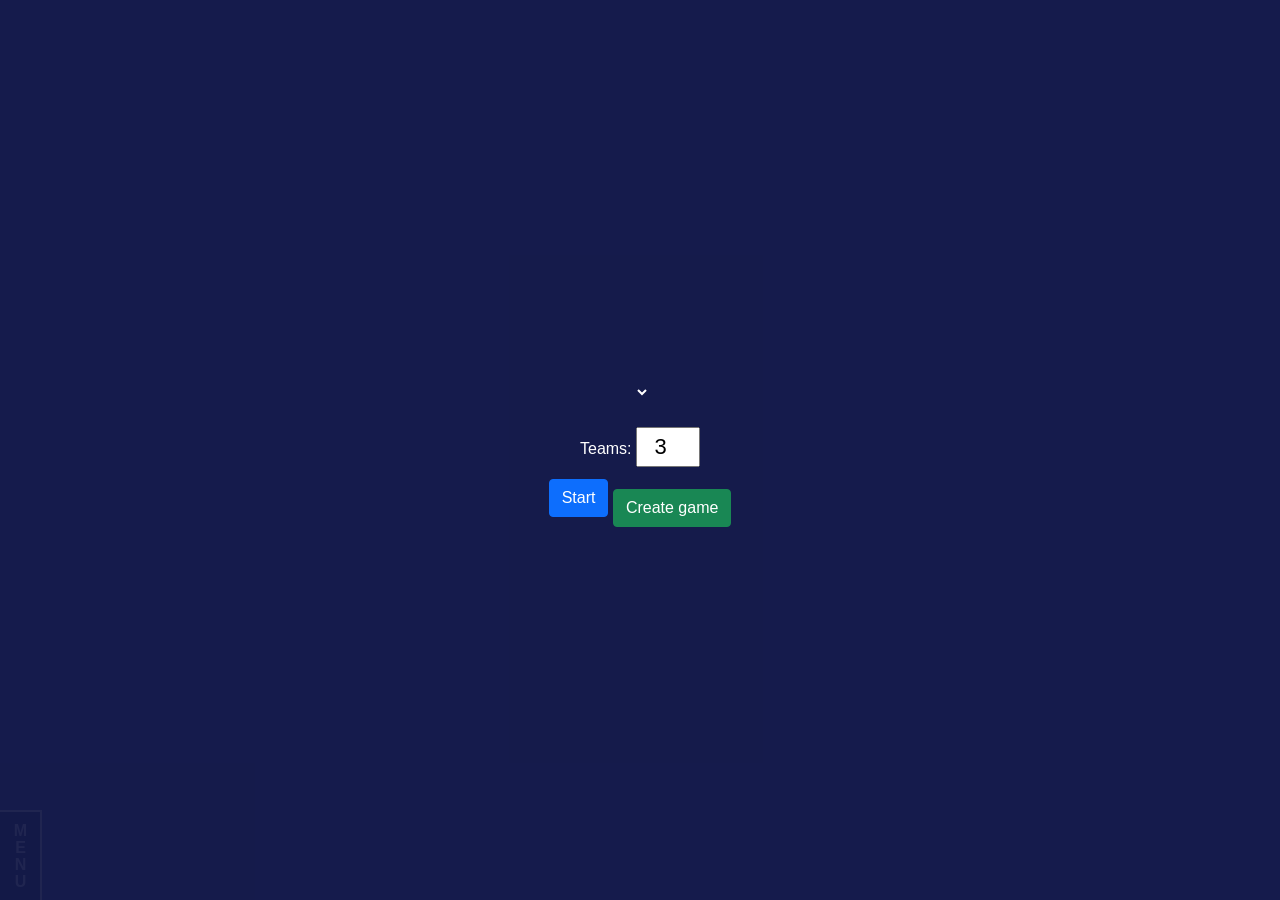
==== commit d3ed64ff: "First refactor done" ====
--- a/kuldvillak.html
+++ b/kuldvillak.html
@@ -7,7 +7,7 @@
     <meta name="description" content="Kuldvillak? Kas sina juba teadsid?"/>
     <link rel="stylesheet" href="assets/css/bootstrap.min.css">
     <link rel="stylesheet" href="assets/css/style.css">
-</head>
+    <link rel="icon" type="image/png" href="favicon.png">
 </head>
 <body>
 <div id="gameplay">
@@ -38,7 +38,7 @@
         <label for="game-chooser" hidden></label>
         <select id="game-chooser"></select>
         <label for="team-chooser">Teams:</label>
-        <input type="number" id="team-chooser" value="0"/>
+        <input type="number" id="team-chooser" value="0" min="1" max="20"/>
         <br>
         <button class="btn btn-primary" id="submit">Start</button>
         <button id="reset-all">Reset</button>
@@ -49,63 +49,23 @@
         <script src="assets/js/fullscreen.js"></script>
         <button class="btn btn-success" id="create-game" data-bs-toggle="modal" data-bs-target="#create-game-modal">Create game</button>
     </div>
-
 </div>
 <!-- Modal -->
 <div class="modal fade" id="create-game-modal" data-bs-backdrop="static" data-bs-keyboard="false" tabindex="-1" aria-hidden="true">
     <div class="modal-dialog">
         <div class="modal-content">
             <div class="modal-header">
-                <h4 class="modal-title" contenteditable="true" id="creator-title">NewGame#1</h4>
+                <h4 class="modal-title" contenteditable="true" id="creator-title">NewGame</h4>
             </div>
-            <div class="modal-body" id="creator-table">
-                <h2 contenteditable="true">Category#1</h2>
-                <table class="table">
-                    <thead>
-                        <tr>
-                            <th scope="col">Question</th>
-                            <th scope="col">Answer</th>
-                            <th scope="col">Points</th>
-                        </tr>
-                    </thead>
-                    <tbody>
-                        <tr>
-                            <td contenteditable="true">Kes oli see mees?</td>
-                            <td contenteditable="true">Kes on rerstar</td>
-                            <td contenteditable="true">200</td>
-                        </tr>
-                        <tr>
-                            <td contenteditable="true">KEs oli mehe naine?</td>
-                            <td contenteditable="true">Kes on maskter</td>
-                            <td contenteditable="true">300</td>
-                        </tr>
-                    </tbody>
-                </table>
-                <h2 contenteditable="true">Category#2</h2>
-                <table class="table">
-                    <thead>
-                    <tr>
-                        <th scope="col">Question</th>
-                        <th scope="col">Answer</th>
-                        <th scope="col">Points</th>
-                    </tr>
-                    </thead>
-                    <tbody>
-                    <tr>
-                        <td>Kes oli see mees?</td>
-                        <td>Kes on rerstar</td>
-                        <td>200</td>
-                    </tr>
-                    <tr>
-                        <td>KEs oli mehe naine?</td>
-                        <td>Kes on maskter</td>
-                        <td>300</td>
-                    </tr>
-                    </tbody>
-                </table>
+            <div class="modal-body">
+                <div class="input-group mb-3">
+                    <input id="creator-import" type="text" class="form-control" placeholder="Import field" aria-label="Import field" aria-describedby="import-btn">
+                    <button class="btn btn-outline-primary" type="button" id="import-btn">Import</button>
+                </div>
+                <div id="creator-table"></div>
             </div>
-            <div class="modal-footer">
-                <button type="button" class="btn btn-secondary" data-bs-dismiss="modal">Close</button>
+            <div class="modal-footer create">
+                <button type="button" class="btn btn-outline-secondary" data-bs-dismiss="modal">Close</button>
                 <button type="button" class="btn btn-danger" id="creator-reset">Reset</button>
                 <button type="button" class="btn btn-warning" id="creator-copy">Copy</button>
                 <button type="button" class="btn btn-success" id="creator-save" style="flex:auto">Save</button>
@@ -114,6 +74,7 @@
     </div>
 </div>
 
+<script src="assets/js/lz-string.js"></script>
 <script src="assets/js/bootstrap.bundle.min.js"></script>
 <script src="assets/js/game.js"></script>
 <script src="assets/js/controller.js"></script>
--- a/assets/css/style.css
+++ b/assets/css/style.css
@@ -274,6 +274,7 @@
     max-width: 1000px;
     margin-left: auto;
     margin-right: auto;
+    padding: 5px;
 }
 
 #teams {
@@ -741,4 +742,17 @@
     width: 100%;
     height: 34px;
     margin-bottom: 0;
+}
+
+.modal-footer.create {
+    background-color: rgba(108, 117, 125, 0.15);
+}
+
+.invalid {
+    /*border: red solid 1px;*/
+    box-shadow: 0 0 8px red;
+    border-radius: 4px;
+}
+.table > :not(:last-child) > :last-child > * {
+    border-bottom-color: inherit !important;
 }
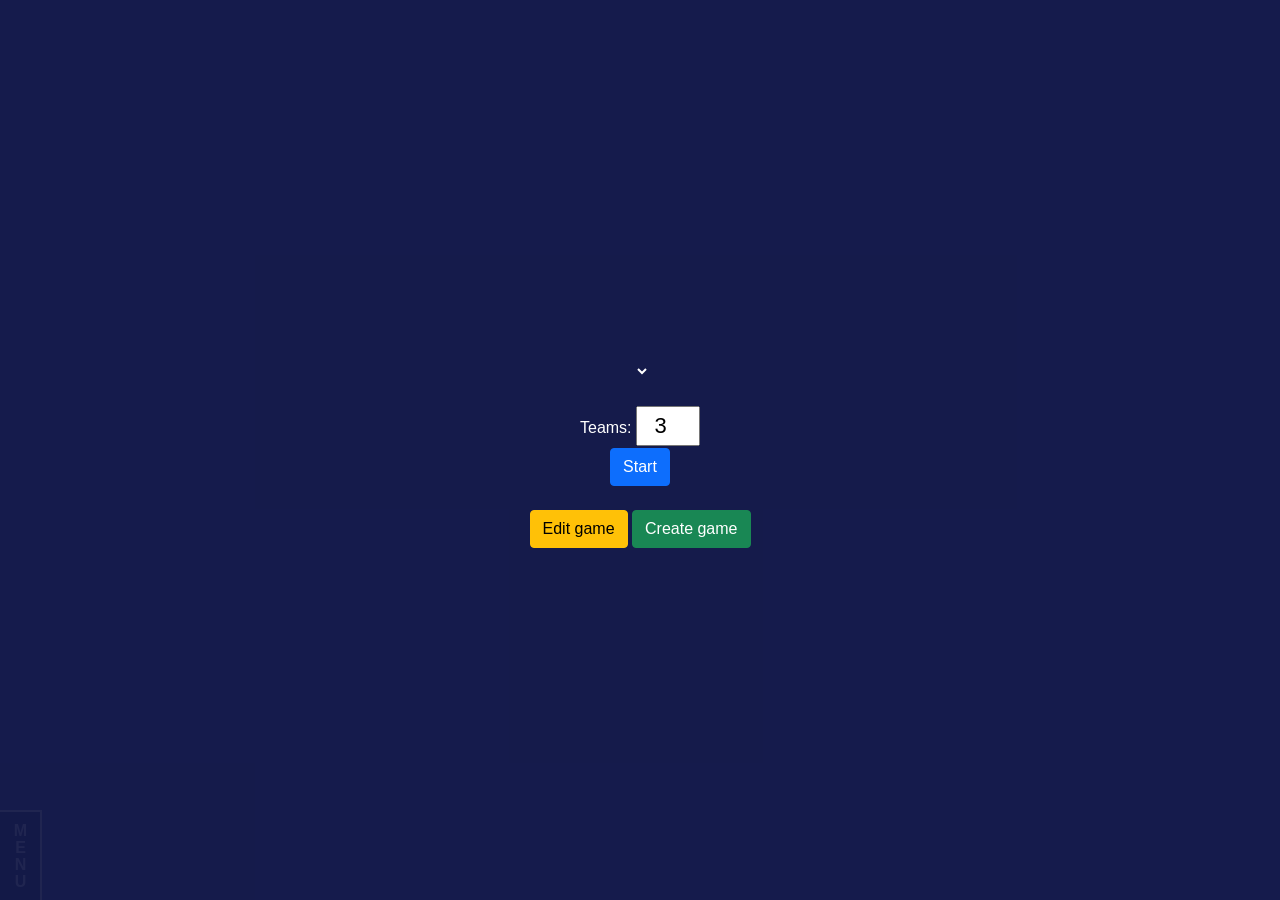
==== commit aa48f214: "Refactoring done" ====
--- a/kuldvillak.html
+++ b/kuldvillak.html
@@ -47,7 +47,11 @@
             for full-screen mode
         </p>
         <script src="assets/js/fullscreen.js"></script>
-        <button class="btn btn-success" id="create-game" data-bs-toggle="modal" data-bs-target="#create-game-modal">Create game</button>
+        <div class="mt-4">
+            <button class="btn btn-danger" id="delete-game">Delete game</button>
+            <button class="btn btn-warning" id="edit-game" data-bs-toggle="modal" data-bs-target="#create-game-modal">Edit game</button>
+            <button class="btn btn-success" id="create-game" data-bs-toggle="modal" data-bs-target="#create-game-modal">Create game</button>
+        </div>
     </div>
 </div>
 <!-- Modal -->
--- a/assets/css/style.css
+++ b/assets/css/style.css
@@ -408,10 +408,6 @@
 
 #options a:hover {
     text-decoration: none;
-}
-
-#create-game {
-    margin-top: 20px
 }
 
 #reset-all {
